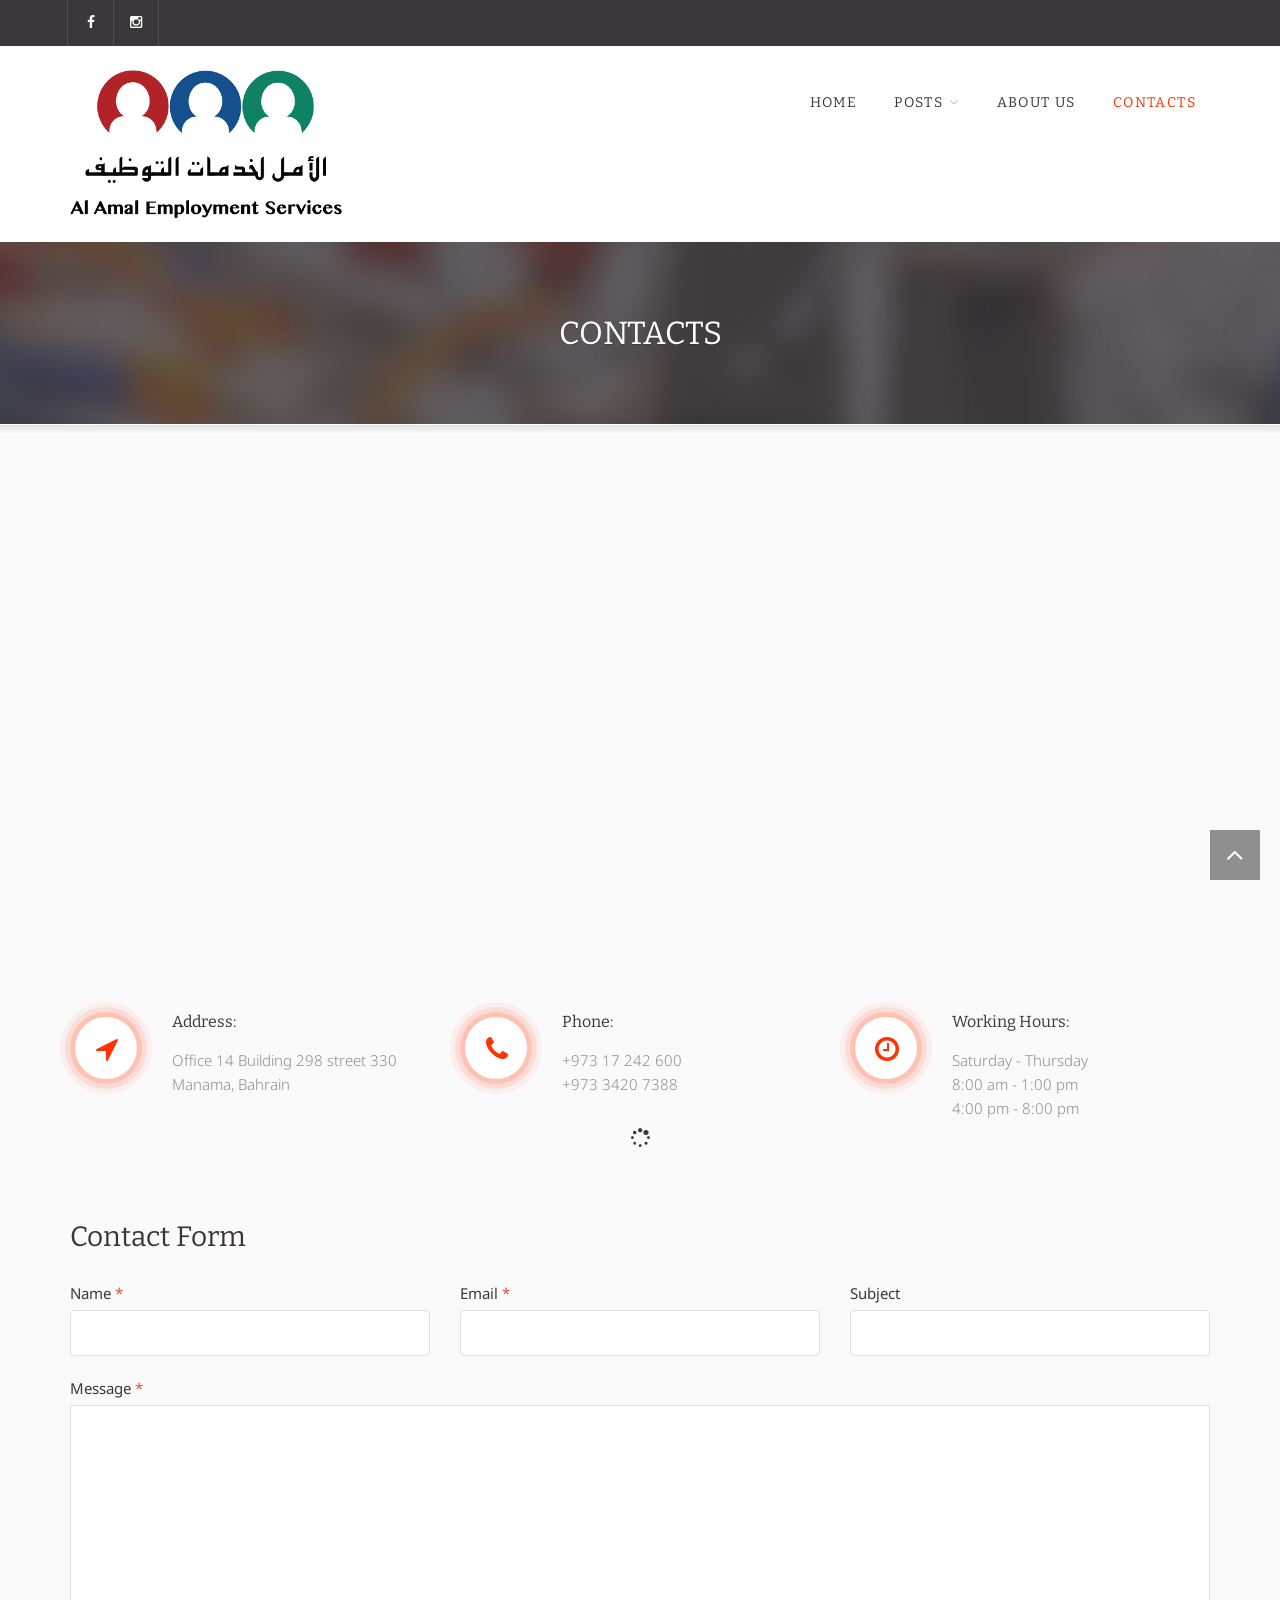
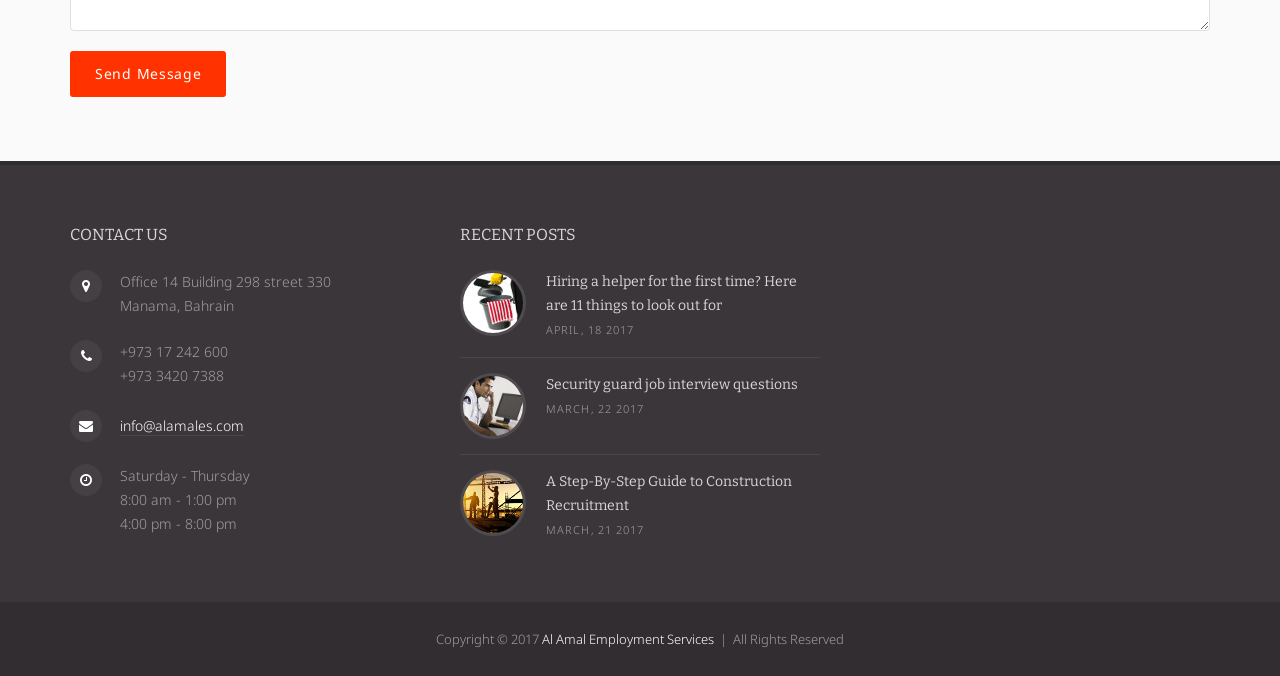
==== page-contacts.html @ 945d54ac "Website coding done? This is the first draft to be revised by the client. Let's see how things would" ====
<!DOCTYPE html>
<!--[if IE 7]>                  <html class="ie7 no-js" lang="en">     <![endif]-->
<!--[if lte IE 8]>              <html class="ie8 no-js" lang="en">     <![endif]-->
<!--[if (gte IE 9)|!(IE)]><!--> <html class="not-ie no-js" lang="en">  <!--<![endif]-->
<head>

	<!-- Basic Page Needs
	================================================== -->
	<meta charset="utf-8">
	<title>Contacts | Al Amal Employment Services</title>
	<meta name="description" content="Handyman - Job Board HTML Template - 1.0">
	<meta name="author" content="http://themeforest.net/user/dan_fisher">


	<!-- Mobile Specific Metas
	================================================== -->
	<meta name="viewport" content="width=device-width,initial-scale=1.0,maximum-scale=1.0,user-scalable=0">
	
	
	
	<!-- CSS
	================================================== -->
	<!-- Base + Vendors CSS -->
	<link rel="stylesheet" href="css/bootstrap.min.css">
	<link rel="stylesheet" href="css/fonts/font-awesome/css/font-awesome.css">
	<link rel="stylesheet" href="css/fonts/entypo/css/entypo.css">
	<link rel="stylesheet" href="vendor/owl-carousel/owl.carousel.css" media="screen">
	<link rel="stylesheet" href="vendor/owl-carousel/owl.theme.css" media="screen">
	<link rel="stylesheet" href="vendor/magnific-popup/magnific-popup.css" media="screen">

	<!-- Theme CSS-->
	<link rel="stylesheet" href="css/theme.css">
	<link rel="stylesheet" href="css/theme-elements.css">
	<link rel="stylesheet" href="css/animate.min.css">

   

   <!-- Head Libs -->
	<script src="vendor/modernizr.js"></script>

	
	<!-- Favicons
	================================================== -->
	<link rel="shortcut icon" href="images/favicons/favicon.ico">
	<link rel="apple-touch-icon" sizes="120x120" href="images/favicons/favicon-120.png">
	<link rel="apple-touch-icon" sizes="152x152" href="images/favicons/favicon-152.png">
	
</head>
<body>

	<div class="site-wrapper">

		<!-- Header -->
		<header class="header header-menu-fullw">

			<!-- Header Top Bar -->
			<div class="header-top">
				<div class="container">
					<div class="header-top-left">
						<button class="btn btn-sm btn-default menu-link menu-link__secondary">
							<i class="fa fa-bars"></i>
						</button>
						<div class="menu-container">
							<ul class="header-top-nav header-top-nav__secondary">
								<!--<li><a href="#"><i class="fa fa-twitter"></i> <span class="nav-label">Twitter</span></a></li>-->
								<li><a href="https://www.facebook.com/alamales"><i class="fa fa-facebook"></i> <span class="nav-label">Facebook</span></a></li>
								<!--<li><a href="#"><i class="fa fa-google-plus"></i> <span class="nav-label">Google+</span></a></li>-->
								<!--<li><a href="#"><i class="fa fa-pinterest"></i> <span class="nav-label">Pinterest</span></a></li>-->
								<li><a href="http://instagram.com/alamal.es"><i class="fa fa-instagram"></i> <span class="nav-label">Instagram</span></a></li>
								<!--<li><a href="#"><i class="fa fa-rss"></i> <span class="nav-label">RSS Feed</span></a></li>-->
							</ul>
						</div>
					</div>
					<div class="header-top-right">
						<button class="btn btn-sm btn-default menu-link menu-link__tertiary">
							<i class="fa fa-user"></i>
						</button>
                        <!--
						<div class="menu-container">
							<ul class="header-top-nav header-top-nav__tertiary">
								<li><a href="page-login.html"><i class="fa fa-user-plus"></i> Register</a></li>
								<li><a href="page-login.html"><i class="fa fa-sign-in"></i> Login</a></li>
							</ul>
						</div>
                        -->
					</div>
				</div>
			</div>
			<!-- Header Top Bar / End -->
			
			<div class="header-main">
				<div class="container">
					<!-- Logo -->
					<div class="logo">
						<a href="index.html"><img src="images/AlAmalLogo_header.png" alt="Al Amal Employment Services"></a>
						<!-- <h1><a href="index.html"><span>Handy</span>Man</a></h1> -->
					</div>
					<!-- Logo / End -->

					<button type="button" class="navbar-toggle">
						<i class="fa fa-bars"></i>
					</button>

					<!-- Navigation -->
					<nav class="nav-main">
						<div class="nav-main-inner">
							<ul data-breakpoint="992" class="flexnav">
								<li><a href="index.html">Home</a></li>
								<!--<li class="active"><a href="page-services.html">Services</a></li>-->
								<!--<li><a href="#">Pages</a>
									<ul>
										<li><a href="page-about.html">About Us</a></li>
										<li><a href="page-services.html">Services</a></li>
										<li><a href="page-team.html">Team</a></li>
										<li><a href="page-team-member.html">Team Member</a></li>
										<li><a href="page-faqs.html">FAQs</a></li>
										<li><a href="page-fullwidth.html">Full Width</a></li>
										<li><a href="page-left-sidebar.html">Left Sidebar</a></li>
										<li><a href="page-right-sidebar.html">Right Sidebar</a></li>
										<li><a href="page-login.html">Login &amp; Register</a></li>
										<li><a href="page-404.html">404</a></li>
									</ul>
								</li>
								<li><a href="#">Features</a>
									<ul>
										<li><a href="features-shortcodes.html">Shortcodes</a></li>
										<li><a href="features-pricing-tables.html">Pricing Tables</a></li>
										<li><a href="features-typography.html">Typography</a></li>
										<li><a href="features-columns.html">Columns</a></li>
										<li><a href="features-icons.html">Icons</a></li>
									</ul>
								</li>
								<li><a href="#">Jobs</a>
									<ul>
										<li><a href="job-post-profile.html">Post a Profile</a></li>
										<li><a href="job-post-job.html">Post a Job</a></li>
										<li><a href="job-professionals.html">Professionals</a></li>
										<li><a href="job-dashboard.html">Dashboard</a></li>
										<li><a href="job-profile.html">Profile</a></li>
									</ul>
								</li>-->
								<li><a href="#">Posts</a>
									<ul>
										<li><a href = "./hiring-a-helper-for-the-first-time.html">Domestic helper tips</a></li>
										<li class="active"><a href = "./security-guard-job-interview-questions.html">Security interview </a></li>
										<li><a href = "./a-step-by-step-guide-to-construction-recruitment.html">Construction Hiring</a></li>
									<!--	
										<li><a href="blog-right-sidebar.html">Blog Right Sidebar</a></li>
										<li><a href="blog-left-sidebar.html">Blog Left Sidebar</a></li>
										<li><a href="blog-fullwidth.html">Blog Full Width</a></li>
										<li><a href="blog-post.html">Single Post</a></li>
									-->									
									</ul>					
								</li>
								<li><a href="page-about.html">About Us</a></li>
								<li class="active"><a href="page-contacts.html">Contacts</a></li>
							</ul>
						</div>
					</nav>
					<!-- Navigation / End -->

				</div>
			</div>
			
		</header>
		<!-- Header / End -->



		<!-- Main -->
		<div class="main" role="main">

			<!-- Page Heading -->
			<section class="page-heading">
				<div class="container">
					<div class="row">
						<div class="col-md-12">
							<h1>Contacts</h1>
						</div>
					</div>
				</div>
			</section>
			<!-- Page Heading / End -->

			<!-- Page Content -->
			<section class="page-content">

				<!-- Google Map -->
				<div class="googlemap-wrappe googlemap-wrapper__contact">
					<div id="map_canvas" class="map-canvas"></div>
				</div>
				<!-- Google Map / End -->
				<br/>
				<div class="container">

					<div class="row">
						<div class="col-md-4">
							<div class="icon-box">
								<div class="icon">
									<i class="fa fa-location-arrow"></i>
								</div>
								<div class="icon-box-body">
									<h6>Address:</h6>
									Office 14 Building 298 street 330 Manama, Bahrain
								</div>
							</div>
						</div>
						<div class="col-md-4">
							<div class="icon-box">
								<div class="icon">
									<i class="fa fa-phone"></i>
								</div>
								<div class="icon-box-body">
									<h6>Phone:</h6>
									+973 17 242 600<br/>
									+973 3420 7388
								</div>
							</div>
						</div>
						<div class="col-md-4">
							<div class="icon-box">
								<div class="icon">
									<i class="fa fa-clock-o"></i>
								</div>
								<div class="icon-box-body">
									<h6>Working Hours:</h6>
									Saturday - Thursday<br/>
									8:00 am - 1:00 pm <br/>
									4:00 pm - 8:00 pm
								</div>
							</div>
						</div>
					</div>

					<div class="spacer-lg"></div>
					
					<div class="row">
						<div class="col-md-12">
							<h3>Contact Form</h3>
							<form action="php/contact-form.php" id="contact-form">

								<div class="alert alert-success hidden" id="contact-alert-success">
									<strong>Success!</strong> Thank you for your message. Reply will be in a while!
								</div>
								<div class="alert alert-danger hidden" id="contact-alert-error">
									<strong>Error!</strong> Something went wrong sending your message.
								</div>

								<div class="row">
									<div class="col-md-4">
										<div class="form-group">
											<label>Name <span class="required">*</span></label>
											<input type="text"
												value=""
												data-msg-required="Please enter your name."
												class="form-control"
												name="name" id="name">
										</div>
									</div>
									<div class="col-md-4">
										<div class="form-group">
											<label>Email <span class="required">*</span></label>
											<input type="email" 
												value=""
												data-msg-required="Please enter your email address."
												data-msg-email="Please enter a valid email address."
												class="form-control"
												name="email"
												id="email">
										</div>
									</div>
									<div class="col-md-4">
										<div class="form-group">
											<label>Subject</label>
											<input type="text" 
												value=""
												data-msg-required="Please enter the subject."
												class="form-control"
												name="subject"
												id="subject">
										</div>
									</div>
								</div>
								<div class="row">
									<div class="col-md-12">
										<div class="form-group">
											<label>Message <span class="required">*</span></label>
											<textarea
												data-msg-required="Please enter your message."
												rows="10"
												class="form-control"
												name="message"
												id="message"></textarea>
										</div>
									</div>
								</div>
								<div class="row">
									<div class="col-md-12">
										<input type="submit" value="Send Message" class="btn btn-primary" data-loading-text="Loading...">
									</div>
								</div>
							</form>
						</div>
					</div>

				</div>

			</section>
			<!-- Page Content / End -->

			<!-- Footer -->
			<footer class="footer" id="footer">
				<div class="footer-widgets">
					<div class="container">
						<div class="row">
							<div class="col-sm-4 col-md-4">
								<!-- Widget :: Contacts Info -->
								<div class="contacts-widget widget widget__footer">
									<h3 class="widget-title">Contact Us</h3>
									<div class="widget-content">
										<ul class="contacts-info-list">
											<li>
												<i class="fa fa-map-marker"></i>
												<div class="info-item">
                                                    Office 14 Building 298 street 330 <br />
                                                    Manama, Bahrain												

												</div>
											</li>
											<li>
												<i class="fa fa-phone"></i>
												<div class="info-item">
													+973 17 242 600<br>
													+973 3420 7388
												</div>
											</li>
											<li>
												<i class="fa fa-envelope"></i>
												<span class="info-item">
													<a href="mailto:info@alamales.com">info@alamales.com</a>
												</span>
											</li>
											<li>
												<i class="fa fa-clock-o"></i>
												<div class="info-item">
													Saturday - Thursday <br /> 8:00 am - 1:00 pm <br /> 4:00 pm - 8:00 pm
												</div>
											</li>
										</ul>
									</div>
								</div>
								<!-- /Widget :: Contacts Info -->
							</div>
							<div class="col-sm-4 col-md-4">
								<!-- Widget :: Latest Posts -->
								<div class="latest-posts-widget widget widget__footer">
									<h3 class="widget-title">Recent Posts</h3>
									<div class="widget-content">
										<ul class="latest-posts-list">
											<li>
												<figure class="thumbnail"><a href="./hiring-a-helper-for-the-first-time.html"><img src="images/domestic-tips.jpg" alt=""></a></figure>
												<h5 class="title"><a href="./hiring-a-helper-for-the-first-time.html">Hiring a helper for the first time? Here are 11 things to look out for</a></h5>
												<span class="date">April, 18 2017</span>
											</li>
											<li>
												<figure class="thumbnail"><a href="./security-guard-job-interview-questions.html"><img src="./images/security-495x330_60.jpg" alt=""></a></figure>
												<h5 class="title"><a href="./security-guard-job-interview-questions.html">Security guard job interview questions</a></h5>
												<span class="date">March, 22 2017</span>
											</li>
											<li>
												<figure class="thumbnail"><a href="./a-step-by-step-guide-to-construction-recruitment.html"><img src="images/construction-working_60.jpg" alt=""></a></figure>
												<h5 class="title"><a href="./a-step-by-step-guide-to-construction-recruitment.html">A Step-By-Step Guide to Construction Recruitment</a></h5>
												<span class="date">March, 21 2017</span>
											</li>
										</ul>
									</div>
								</div>
								<!-- /Widget :: Latest Posts -->
							</div>

							<div class="clearfix visible-sm"></div>

							<div class="col-sm-4 col-md-4">
								<!-- Widget :: Newsletter -->
<!--
								<div class="widget_newsletter widget widget__footer">
									<h3 class="widget-title">Get Our Newsletter</h3>
									<div class="widget-content">
										<p>Get timely DIY projects for your home and yard delivered right to your inbox every week!</p>

										<form action="php/newsletter-form.php" method="POST" id="newsletter-form">

											<div class="alert alert-success hidden" id="newsletter-alert-success">
												<strong>Success!</strong> Thank you for subscribing.
											</div>
											<div class="alert alert-danger hidden" id="newsletter-alert-error">
												<strong>Error!</strong> Something went wrong.
											</div>

											<div class="form-group">
												<input type="email" 
													value=""
													data-msg-required="Please enter email address."
													data-msg-email="Please enter a valid email address."
													class="form-control"
													placeholder="Enter your email here..."
													name="subscribe-email"
													id="subscribe-email">
											</div>
											<button type="submit" class="btn btn-primary btn-block" data-loading-text="Loading...">Subscribe</button>
										</form>
									</div>
								</div>
								<!-- /Widget :: Newsletter -->
							</div>
						</div>
					</div>
				</div>
				<div class="footer-copyright">
					<div class="container">
						<div class="row">
							<div class="col-sm-12">
								Copyright &copy; 2017  <a href="index.html">Al Amal Employment Services</a> &nbsp;| &nbsp;All Rights Reserved
							</div>
						</div>
					</div>
				</div>
			</footer>
			<!-- Footer / End -->
			
		</div>
		<!-- Main / End -->
	</div>
	
	
	
	
	
	<!-- Javascript Files
	================================================== -->
	<script src="vendor/jquery-1.11.0.min.js"></script>
	<script src="vendor/jquery-migrate-1.2.1.min.js"></script>
	<script src="vendor/bootstrap.js"></script>
	<script src="vendor/jquery.flexnav.min.js"></script>
	<script src="vendor/jquery.hoverIntent.minified.js"></script>
	<script src="vendor/jquery.flickrfeed.js"></script>
	<script src="vendor/magnific-popup/jquery.magnific-popup.js"></script>
	<script src="vendor/owl-carousel/owl.carousel.min.js"></script>
	<script src="vendor/jquery.fitvids.js"></script>
	<script src="vendor/jquery.appear.js"></script>
	<script src="vendor/jquery.stellar.min.js"></script>
	<script src="vendor/jquery.countTo.js"></script>

	<script src="js/custom.js"></script>


	<!-- Contact Page specific scripts
	================================================== -->

	<!-- Contact Form -->
	<script src="vendor/jquery.validate.js"></script>
	<script src="js/contact.js"></script>

	<!-- Newsletter Form -->
	<script src="js/newsletter.js"></script>
	
	<!-- Google Map -->
	<script src="http://maps.google.com/maps/api/js?sensor=true"></script>
	<script src="vendor/jquery.gmap3.min.js"></script>
	
	<!-- Google Map Init-->
	<script type="text/javascript">
		jQuery(function($){
			$('#map_canvas').gmap3({
				marker:{
					address: '26.224720, 50.583270' 
				},
					map:{
					options:{
					zoom: 17,
					scrollwheel: true,
					streetViewControl : true
					}
				}
		    });
		});
	</script>

</body>
</html>
---- css/fonts/entypo/css/entypo.css ----
@font-face {
  font-family: 'entypo';
  src: url('../fonts/entypo.eot?20235284');
  src: url('../fonts/entypo.eot?20235284#iefix') format('embedded-opentype'),
       url('../fonts/entypo.woff?20235284') format('woff'),
       url('../fonts/entypo.ttf?20235284') format('truetype'),
       url('../fonts/entypo.svg?20235284#entypo') format('svg');
  font-weight: normal;
  font-style: normal;
}
/* Chrome hack: SVG is rendered more smooth in Windozze. 100% magic, uncomment if you need it. */
/* Note, that will break hinting! In other OS-es font will be not as sharp as it could be */
/*
@media screen and (-webkit-min-device-pixel-ratio:0) {
  @font-face {
    font-family: 'entypo';
    src: url('../font/entypo.svg?20235284#entypo') format('svg');
  }
}
*/
 
 .entypo:before {
  font-family: "entypo";
  font-style: normal;
  font-weight: normal;
  speak: none;
 
  display: inline-block;
  text-decoration: inherit;
  width: 1em;
  text-align: center;
  /* opacity: .8; */
 
  /* For safety - reset parent styles, that can break glyph codes*/
  font-variant: normal;
  text-transform: none;
     
  /* fix buttons height, for twitter bootstrap */
  line-height: 1em;
 
  /* you can be more comfortable with increased icons size */
  /* font-size: 120%; */
 
  /* Uncomment for 3D effect */
  /* text-shadow: 1px 1px 1px rgba(127, 127, 127, 0.3); */

  -webkit-font-smoothing: antialiased;
  -moz-osx-font-smoothing: grayscale;
}
 
.entypo.note:before { content: '\e800'; } /* '' */
.entypo.beamed-note:before { content: '\e801'; } /* '' */
.entypo.music:before { content: '\e802'; } /* '' */
.entypo.search:before { content: '\e803'; } /* '' */
.entypo.flashlight:before { content: '\e804'; } /* '' */
.entypo.mail:before { content: '\e805'; } /* '' */
.entypo.heart:before { content: '\e806'; } /* '' */
.entypo.heart-empty:before { content: '\e807'; } /* '' */
.entypo.star:before { content: '\e808'; } /* '' */
.entypo.star-empty:before { content: '\e809'; } /* '' */
.entypo.user:before { content: '\e80a'; } /* '' */
.entypo.users:before { content: '\e80b'; } /* '' */
.entypo.add-user:before { content: '\e80c'; } /* '' */
.entypo.video:before { content: '\e80d'; } /* '' */
.entypo.picture:before { content: '\e80e'; } /* '' */
.entypo.camera:before { content: '\e80f'; } /* '' */
.entypo.layout:before { content: '\e810'; } /* '' */
.entypo.list:before { content: '\e811'; } /* '' */
.entypo.check:before { content: '\e812'; } /* '' */
.entypo.cross:before { content: '\e813'; } /* '' */
.entypo.circled-cross:before { content: '\e814'; } /* '' */
.entypo.squared-cross:before { content: '\e815'; } /* '' */
.entypo.plus:before { content: '\e816'; } /* '' */
.entypo.circled-plus:before { content: '\e817'; } /* '' */
.entypo.squared-plus:before { content: '\e818'; } /* '' */
.entypo.minus:before { content: '\e819'; } /* '' */
.entypo.circled-minus:before { content: '\e81a'; } /* '' */
.entypo.squared-minus:before { content: '\e81b'; } /* '' */
.entypo.help:before { content: '\e81c'; } /* '' */
.entypo.circled-help:before { content: '\e81d'; } /* '' */
.entypo.info:before { content: '\e81e'; } /* '' */
.entypo.circled-info:before { content: '\e81f'; } /* '' */
.entypo.back:before { content: '\e820'; } /* '' */
.entypo.home:before { content: '\e821'; } /* '' */
.entypo.link:before { content: '\e822'; } /* '' */
.entypo.attach:before { content: '\e823'; } /* '' */
.entypo.lock:before { content: '\e824'; } /* '' */
.entypo.lock-open:before { content: '\e825'; } /* '' */
.entypo.eye:before { content: '\e826'; } /* '' */
.entypo.tag:before { content: '\e827'; } /* '' */
.entypo.bookmark:before { content: '\e828'; } /* '' */
.entypo.bookmarks:before { content: '\e829'; } /* '' */
.entypo.flag:before { content: '\e82a'; } /* '' */
.entypo.thumbs-up:before { content: '\e82b'; } /* '' */
.entypo.thumbs-down:before { content: '\e82c'; } /* '' */
.entypo.download:before { content: '\e82d'; } /* '' */
.entypo.upload:before { content: '\e82e'; } /* '' */
.entypo.upload-cloud:before { content: '\e82f'; } /* '' */
.entypo.reply:before { content: '\e830'; } /* '' */
.entypo.reply-all:before { content: '\e831'; } /* '' */
.entypo.forward:before { content: '\e832'; } /* '' */
.entypo.quote:before { content: '\e833'; } /* '' */
.entypo.code:before { content: '\e834'; } /* '' */
.entypo.export:before { content: '\e835'; } /* '' */
.entypo.pencil:before { content: '\e836'; } /* '' */
.entypo.feather:before { content: '\e837'; } /* '' */
.entypo.print:before { content: '\e838'; } /* '' */
.entypo.retweet:before { content: '\e839'; } /* '' */
.entypo.keyboard:before { content: '\e83a'; } /* '' */
.entypo.comment:before { content: '\e83b'; } /* '' */
.entypo.chat:before { content: '\e83c'; } /* '' */
.entypo.bell:before { content: '\e83d'; } /* '' */
.entypo.warning:before { content: '\e83e'; } /* '' */
.entypo.new:before { content: '\e83f'; } /* '' */
.entypo.vcard:before { content: '\e840'; } /* '' */
.entypo.address:before { content: '\e841'; } /* '' */
.entypo.location:before { content: '\e842'; } /* '' */
.entypo.map:before { content: '\e843'; } /* '' */
.entypo.direction:before { content: '\e844'; } /* '' */
.entypo.compass:before { content: '\e845'; } /* '' */
.entypo.cup:before { content: '\e846'; } /* '' */
.entypo.trash:before { content: '\e847'; } /* '' */
.entypo.doc:before { content: '\e848'; } /* '' */
.entypo.docs:before { content: '\e849'; } /* '' */
.entypo.landscape-doc:before { content: '\e84a'; } /* '' */
.entypo.text-doc:before { content: '\e84b'; } /* '' */
.entypo.text-doc-inverted:before { content: '\e84c'; } /* '' */
.entypo.newspaper:before { content: '\e84d'; } /* '' */
.entypo.open-book:before { content: '\e84e'; } /* '' */
.entypo.book:before { content: '\e84f'; } /* '' */
.entypo.folder:before { content: '\e850'; } /* '' */
.entypo.archive:before { content: '\e851'; } /* '' */
.entypo.box:before { content: '\e852'; } /* '' */
.entypo.rss:before { content: '\e853'; } /* '' */
.entypo.phone:before { content: '\e854'; } /* '' */
.entypo.cog:before { content: '\e855'; } /* '' */
.entypo.tools:before { content: '\e856'; } /* '' */
.entypo.share:before { content: '\e857'; } /* '' */
.entypo.shareable:before { content: '\e858'; } /* '' */
.entypo.cart:before { content: '\e859'; } /* '' */
.entypo.bag:before { content: '\e85a'; } /* '' */
.entypo.calendar:before { content: '\e85b'; } /* '' */
.entypo.login:before { content: '\e85c'; } /* '' */
.entypo.logout:before { content: '\e85d'; } /* '' */
.entypo.mic:before { content: '\e85e'; } /* '' */
.entypo.mute:before { content: '\e85f'; } /* '' */
.entypo.sound:before { content: '\e860'; } /* '' */
.entypo.volume:before { content: '\e861'; } /* '' */
.entypo.clock:before { content: '\e862'; } /* '' */
.entypo.hourglass:before { content: '\e863'; } /* '' */
.entypo.light-bulb:before { content: '\e864'; } /* '' */
.entypo.light-down:before { content: '\e865'; } /* '' */
.entypo.light-up:before { content: '\e866'; } /* '' */
.entypo.adjust:before { content: '\e867'; } /* '' */
.entypo.block:before { content: '\e868'; } /* '' */
.entypo.resize-full:before { content: '\e869'; } /* '' */
.entypo.resize-small:before { content: '\e86a'; } /* '' */
.entypo.popup:before { content: '\e86b'; } /* '' */
.entypo.publish:before { content: '\e86c'; } /* '' */
.entypo.browser:before { content: '\e86d'; } /* '' */
.entypo.arrow-combo:before { content: '\e86e'; } /* '' */
.entypo.circled-down:before { content: '\e86f'; } /* '' */
.entypo.circled-left:before { content: '\e870'; } /* '' */
.entypo.circled-right:before { content: '\e871'; } /* '' */
.entypo.circled-up:before { content: '\e872'; } /* '' */
.entypo.chevron-down:before { content: '\e873'; } /* '' */
.entypo.chevron-left:before { content: '\e874'; } /* '' */
.entypo.chevron-right:before { content: '\e875'; } /* '' */
.entypo.chevron-up:before { content: '\e876'; } /* '' */
.entypo.chevron-small-down:before { content: '\e877'; } /* '' */
.entypo.chevron-small-left:before { content: '\e878'; } /* '' */
.entypo.chevron-small-right:before { content: '\e879'; } /* '' */
.entypo.chevron-small-up:before { content: '\e87a'; } /* '' */
.entypo.chevron-thin-down:before { content: '\e87b'; } /* '' */
.entypo.chevron-thin-left:before { content: '\e87c'; } /* '' */
.entypo.chevron-thin-right:before { content: '\e87d'; } /* '' */
.entypo.chevron-thin-up:before { content: '\e87e'; } /* '' */
.entypo.down:before { content: '\e87f'; } /* '' */
.entypo.left:before { content: '\e880'; } /* '' */
.entypo.right:before { content: '\e881'; } /* '' */
.entypo.up:before { content: '\e882'; } /* '' */
.entypo.triangle-down:before { content: '\e883'; } /* '' */
.entypo.triangle-left:before { content: '\e884'; } /* '' */
.entypo.triangle-right:before { content: '\e885'; } /* '' */
.entypo.triangle-up:before { content: '\e886'; } /* '' */
.entypo.down-bold:before { content: '\e887'; } /* '' */
.entypo.left-bold:before { content: '\e888'; } /* '' */
.entypo.right-bold:before { content: '\e889'; } /* '' */
.entypo.up-bold:before { content: '\e88a'; } /* '' */
.entypo.down-thin:before { content: '\e88b'; } /* '' */
.entypo.left-thin:before { content: '\e88c'; } /* '' */
.entypo.right-thin:before { content: '\e88d'; } /* '' */
.entypo.up-thin:before { content: '\e88e'; } /* '' */
.entypo.ccw:before { content: '\e88f'; } /* '' */
.entypo.cw:before { content: '\e890'; } /* '' */
.entypo.cycle:before { content: '\e891'; } /* '' */
.entypo.level-down:before { content: '\e892'; } /* '' */
.entypo.level-up:before { content: '\e893'; } /* '' */
.entypo.shuffle:before { content: '\e894'; } /* '' */
.entypo.loop:before { content: '\e895'; } /* '' */
.entypo.switch:before { content: '\e896'; } /* '' */
.entypo.play:before { content: '\e897'; } /* '' */
.entypo.stop:before { content: '\e898'; } /* '' */
.entypo.pause:before { content: '\e899'; } /* '' */
.entypo.record:before { content: '\e89a'; } /* '' */
.entypo.to-end:before { content: '\e89b'; } /* '' */
.entypo.to-start:before { content: '\e89c'; } /* '' */
.entypo.ff:before { content: '\e89d'; } /* '' */
.entypo.fb:before { content: '\e89e'; } /* '' */
.entypo.progress-0:before { content: '\e89f'; } /* '' */
.entypo.progress-1:before { content: '\e8a0'; } /* '' */
.entypo.progress-2:before { content: '\e8a1'; } /* '' */
.entypo.progress-3:before { content: '\e8a2'; } /* '' */
.entypo.hair-cross:before { content: '\e8a3'; } /* '' */
.entypo.palette:before { content: '\e8a4'; } /* '' */
.entypo.numbered-list:before { content: '\e8a5'; } /* '' */
.entypo.add-to-list:before { content: '\e8a6'; } /* '' */
.entypo.signal:before { content: '\e8a7'; } /* '' */
.entypo.trophy:before { content: '\e8a8'; } /* '' */
.entypo.battery:before { content: '\e8a9'; } /* '' */
.entypo.back-in-time:before { content: '\e8aa'; } /* '' */
.entypo.monitor:before { content: '\e8ab'; } /* '' */
.entypo.mobile:before { content: '\e8ac'; } /* '' */
.entypo.network:before { content: '\e8ad'; } /* '' */
.entypo.cd:before { content: '\e8ae'; } /* '' */
.entypo.inbox:before { content: '\e8af'; } /* '' */
.entypo.install:before { content: '\e8b0'; } /* '' */
.entypo.globe:before { content: '\e8b1'; } /* '' */
.entypo.cloud:before { content: '\e8b2'; } /* '' */
.entypo.thunder-cloud:before { content: '\e8b3'; } /* '' */
.entypo.flash:before { content: '\e8b4'; } /* '' */
.entypo.moon:before { content: '\e8b5'; } /* '' */
.entypo.airplane:before { content: '\e8b6'; } /* '' */
.entypo.paper-plane:before { content: '\e8b7'; } /* '' */
.entypo.leaf:before { content: '\e8b8'; } /* '' */
.entypo.lifebuoy:before { content: '\e8b9'; } /* '' */
.entypo.mouse:before { content: '\e8ba'; } /* '' */
.entypo.briefcase:before { content: '\e8bb'; } /* '' */
.entypo.suitcase:before { content: '\e8bc'; } /* '' */
.entypo.dot:before { content: '\e8bd'; } /* '' */
.entypo.two-dots:before { content: '\e8be'; } /* '' */
.entypo.three-dots:before { content: '\e8bf'; } /* '' */
.entypo.brush:before { content: '\e8c0'; } /* '' */
.entypo.magnet:before { content: '\e8c1'; } /* '' */
.entypo.infinity:before { content: '\e8c2'; } /* '' */
.entypo.erase:before { content: '\e8c3'; } /* '' */
.entypo.pie-chart:before { content: '\e8c4'; } /* '' */
.entypo.line-graph:before { content: '\e8c5'; } /* '' */
.entypo.bar-graph:before { content: '\e8c6'; } /* '' */
.entypo.area-graph:before { content: '\e8c7'; } /* '' */
.entypo.graduation-cap:before { content: '\e8c8'; } /* '' */
.entypo.spotify:before { content: '\e8c9'; } /* '' */
.entypo.spotify-circled:before { content: '\e8ca'; } /* '' */
.entypo.language:before { content: '\e8cb'; } /* '' */
.entypo.ticket:before { content: '\e8cc'; } /* '' */
.entypo.water:before { content: '\e8cd'; } /* '' */
.entypo.droplet:before { content: '\e8ce'; } /* '' */
.entypo.flow-parallel:before { content: '\e8cf'; } /* '' */
.entypo.rocket:before { content: '\e8d0'; } /* '' */
.entypo.gauge:before { content: '\e8d1'; } /* '' */
.entypo.traffic-cone:before { content: '\e8d2'; } /* '' */
.entypo.cc:before { content: '\e8d3'; } /* '' */
.entypo.cc-by:before { content: '\e8d4'; } /* '' */
.entypo.vimeo-circled:before { content: '\e8d5'; } /* '' */
.entypo.twitter:before { content: '\e8d6'; } /* '' */
.entypo.twitter-circled:before { content: '\e8d7'; } /* '' */
.entypo.facebook:before { content: '\e8d8'; } /* '' */
.entypo.facebook-circled:before { content: '\e8d9'; } /* '' */
.entypo.facebook-squared:before { content: '\e8da'; } /* '' */
.entypo.qq:before { content: '\e8db'; } /* '' */
.entypo.instagram:before { content: '\e8dc'; } /* '' */
.entypo.smashing:before { content: '\e8dd'; } /* '' */
.entypo.sweden:before { content: '\e8de'; } /* '' */
.entypo.db-shape:before { content: '\e8df'; } /* '' */
.entypo.db-logo:before { content: '\e8e0'; } /* '' */
.entypo.voicemail:before { content: '\e8e1'; } /* '' */
.entypo.rdio:before { content: '\e8e2'; } /* '' */
.entypo.air:before { content: '\e8e3'; } /* '' */
.entypo.credit-card:before { content: '\e8e4'; } /* '' */
.entypo.save:before { content: '\e8e5'; } /* '' */
.entypo.clipboard:before { content: '\e8e6'; } /* '' */
.entypo.megaphone:before { content: '\e8e7'; } /* '' */
.entypo.database:before { content: '\e8e8'; } /* '' */
.entypo.drive:before { content: '\e8e9'; } /* '' */
.entypo.bucket:before { content: '\e8ea'; } /* '' */
.entypo.thermometer:before { content: '\e8eb'; } /* '' */
.entypo.key:before { content: '\e8ec'; } /* '' */
.entypo.flow-cascade:before { content: '\e8ed'; } /* '' */
.entypo.flow-branch:before { content: '\e8ee'; } /* '' */
.entypo.flow-tree:before { content: '\e8ef'; } /* '' */
.entypo.flow-line:before { content: '\e8f0'; } /* '' */
.entypo.cc-nc:before { content: '\e8f1'; } /* '' */
.entypo.cc-nc-eu:before { content: '\e8f2'; } /* '' */
.entypo.cc-nc-jp:before { content: '\e8f3'; } /* '' */
.entypo.cc-sa:before { content: '\e8f4'; } /* '' */
.entypo.cc-nd:before { content: '\e8f5'; } /* '' */
.entypo.cc-pd:before { content: '\e8f6'; } /* '' */
.entypo.cc-zero:before { content: '\e8f7'; } /* '' */
.entypo.cc-share:before { content: '\e8f8'; } /* '' */
.entypo.cc-remix:before { content: '\e8f9'; } /* '' */
.entypo.github:before { content: '\e8fa'; } /* '' */
.entypo.github-circled:before { content: '\e8fb'; } /* '' */
.entypo.flickr:before { content: '\e8fc'; } /* '' */
.entypo.flickr-circled:before { content: '\e8fd'; } /* '' */
.entypo.vimeo:before { content: '\e8fe'; } /* '' */
.entypo.gplus:before { content: '\e8ff'; } /* '' */
.entypo.gplus-circled:before { content: '\e900'; } /* '' */
.entypo.pinterest:before { content: '\e901'; } /* '' */
.entypo.pinterest-circled:before { content: '\e902'; } /* '' */
.entypo.tumblr:before { content: '\e903'; } /* '' */
.entypo.tumblr-circled:before { content: '\e904'; } /* '' */
.entypo.linkedin:before { content: '\e905'; } /* '' */
.entypo.linkedin-circled:before { content: '\e906'; } /* '' */
.entypo.dribbble:before { content: '\e907'; } /* '' */
.entypo.dribbble-circled:before { content: '\e908'; } /* '' */
.entypo.stumbleupon:before { content: '\e909'; } /* '' */
.entypo.stumbleupon-circled:before { content: '\e90a'; } /* '' */
.entypo.lastfm:before { content: '\e90b'; } /* '' */
.entypo.lastfm-circled:before { content: '\e90c'; } /* '' */
.entypo.dropbox:before { content: '\e90d'; } /* '' */
.entypo.evernote:before { content: '\e90e'; } /* '' */
.entypo.flattr:before { content: '\e90f'; } /* '' */
.entypo.skype:before { content: '\e910'; } /* '' */
.entypo.skype-circled:before { content: '\e911'; } /* '' */
.entypo.renren:before { content: '\e912'; } /* '' */
.entypo.sina-weibo:before { content: '\e913'; } /* '' */
.entypo.paypal:before { content: '\e914'; } /* '' */
.entypo.picasa:before { content: '\e915'; } /* '' */
.entypo.soundcloud:before { content: '\e916'; } /* '' */
.entypo.mixi:before { content: '\e917'; } /* '' */
.entypo.behance:before { content: '\e918'; } /* '' */
.entypo.google-circles:before { content: '\e919'; } /* '' */
.entypo.vkontakte:before { content: '\e91a'; } /* '' */
.entypo.rdio-circled:before { content: '\e91b'; } /* '' */
---- css/theme.css ----
/*
Template Name: Handyman - Job Board HTML Template
Template URI: http://themeforest.net/user/dan_fisher/portfolio
Author: Dan Fisher
Author URI: http://themeforest.net/user/dan_fisher
Description: Handyman is a unique, clean and stylish Responsive Job Board HTML Template made on Bootstrap 1170 Grid.
Version: 1.2.0
Tags: handyman, carpenter, job, board, work, worker, construction, contractor, builder, career, listing, resume, employment
*/
/* Table of Content
==================================================
	#General
		- Typography
	#Header
		- Text Based Logo
		- Image Based Logo
	#Navigation
	#Slider
	#Content
		- Page Heading
		- Page Content
	#Widgets
		- Base Widgets
		- Latest Post Widget
		- Contacts Info
		- Flickr
		- Tag Cloud
		- Tabbed Widget
	#Pages
		- About Us
		- 404 Error Page
		- Coming Soon
		- Contacts
	#Blog
	#Portfolio
	#Footer
		- Footer widgets
		- Copyright
	#Job Manager
*/
@import url(http://fonts.googleapis.com/css?family=Noto+Sans:400,700,400italic,700italic|Bitter:400,700,400italic);
/*
// #General
// --------------------------------------------------
*/
html {
  overflow-x: hidden;
  overflow-y: auto;
}
body {
  background-color: #fafafa;
  color: #8c8c8c;
  font-family: 'Noto Sans', sans-serif;
  font-size: 15px;
  line-height: 24px;
  font-weight: 300;
  margin: 0;
  overflow-x: hidden;
}
body.bg1 {
  background: #ffffff url(../images/bg1.jpg) 50% 0 no-repeat;
  -webkit-background-size: contain;
  background-size: contain;
}
.site-wrapper {
  background-color: #fafafa;
  position: relative;
  -webkit-transition: 0.3s;
  transition: 0.3s;
}
.site-wrapper.site-wrapper__boxed {
  margin: 0 auto;
}
@media (max-width: 991px) {
  .site-wrapper.site-wrapper__boxed {
    margin-top: 0 !important;
    margin-bottom: 0 !important;
  }
}
@media (min-width: 992px) {
  .site-wrapper.site-wrapper__boxed {
    max-width: 1000px;
    -webkit-box-shadow: 0 0 20px rgba(0, 0, 0, 0.15);
    box-shadow: 0 0 20px rgba(0, 0, 0, 0.15);
  }
}
@media (min-width: 1200px) {
  .site-wrapper.site-wrapper__boxed {
    max-width: 1200px;
  }
}
.site-wrapper.site-wrapper__boxed .section,
.site-wrapper.site-wrapper__boxed .section-light {
  padding-left: 30px !important;
  padding-right: 30px !important;
  margin-left: -30px !important;
  margin-right: -30px !important;
}
/*
// #Header
// --------------------------------------------------
*/
.header {
  position: relative;
  z-index: 99;
}
.header-top {
  background: #3b363a;
  color: #8c8c8c;
  font-size: 13px;
}
.header-top .header-top-nav {
  padding-left: 0;
  list-style: none;
  margin: 0;
}
@media (min-width: 992px) {
  .header-top .header-top-nav {
    font-size: 10px;
    padding: 0;
    margin: 0;
    text-transform: uppercase;
  }
  .header-top .header-top-nav.header-top-nav__secondary > li > a {
    width: 46px;
    padding-left: 0;
    padding-right: 0;
    text-align: center;
  }
  .header-top .header-top-nav.header-top-nav__tertiary > li > a {
    text-transform: uppercase;
    letter-spacing: .075em;
    color: #fafafa;
    font-size: 12px;
  }
  .header-top .header-top-nav.header-top-nav__tertiary > li > a .fa {
    color: #ff3200;
    margin-right: 3px;
  }
  .header-top .header-top-nav > li {
    display: inline;
    text-align: center;
    padding: 0;
    margin: 0;
  }
  .header-top .header-top-nav > li:last-child > a {
    border-right: 1px solid #504c4f;
  }
  .header-top .header-top-nav > li > a {
    display: inline-block;
    color: #fafafa;
    border-left: 1px solid #504c4f;
    text-decoration: none;
    padding: 11px 16px;
    margin-left: -3px;
    -webkit-transition: 0.2s;
    transition: 0.2s;
  }
  .header-top .header-top-nav > li > a:hover {
    background: rgba(255, 255, 255, 0.1);
    text-decoration: none;
    -webkit-transition: none;
    transition: none;
  }
  .header-top .header-top-nav > li > a .nav-label {
    display: none;
  }
  .header-top .header-top-nav > li .fa {
    font-size: 14px;
    vertical-align: baseline;
    color: #fafafa;
  }
  .header-top .header-top-nav > li.menu-item-has-children {
    padding-right: 14px;
  }
  .header-top .header-top-nav > li.menu-item-has-children > a:after {
    display: block;
    position: absolute;
    right: 0;
    top: 5px;
    content: "\f0d7";
    font-family: 'FontAwesome';
    font-size: 14px;
    font-style: normal;
    font-weight: normal;
    line-height: 1;
    -webkit-font-smoothing: antialiased;
    -moz-osx-font-smoothing: grayscale;
    color: #fff;
  }
  .header-top .header-top-nav > li:hover > ul {
    display: block;
  }
  .header-top .header-top-nav > li ul {
    padding: 0;
    display: none;
    position: absolute;
    right: 0;
    top: 24px;
    background: #fff;
    width: 120px;
    z-index: 1;
    border: 1px solid #ccc;
    border-radius: 4px;
    box-shadow: 0 6px 12px rgba(0, 0, 0, 0.175);
  }
  .header-top .header-top-nav > li ul:before {
    display: block;
    position: absolute;
    right: 20%;
    top: -5px;
    content: "";
    width: 0;
    height: 0;
    border-left: 5px solid transparent;
    border-right: 5px solid transparent;
    border-bottom: 5px solid #fff;
  }
  .header-top .header-top-nav > li ul > li {
    display: block;
    text-align: left;
    padding: 0;
  }
  .header-top .header-top-nav > li ul > li:first-child {
    padding: 0;
  }
  .header-top .header-top-nav > li ul > li:first-child > a {
    border-top: none;
    border-radius: 4px 4px 0 0;
  }
  .header-top .header-top-nav > li ul > li:last-child > a {
    border-radius: 0 0 4px 4px;
  }
  .header-top .header-top-nav > li ul > li:before {
    display: none;
  }
  .header-top .header-top-nav > li ul > li > a {
    display: block;
    padding: 4px 12px;
    color: #333;
    border-top: 1px solid #ccc;
    border-bottom: none;
  }
  .header-top .header-top-nav > li ul > li > a:hover {
    background: #f6f6f6;
    color: #333;
  }
  .header-top .header-top-nav > li ul > li > a .fa {
    color: #333;
    margin-right: 5px;
  }
}
.header-top .header-top-left {
  text-align: left;
  width: 50%;
  float: left;
}
.header-top .header-top-right {
  text-align: right;
  width: 50%;
  float: right;
}
.header-top .menu-link {
  text-shadow: 0 1px 0 rgba(0, 0, 0, 0.1);
  border-color: transparent;
  background: rgba(255, 255, 255, 0.05);
  line-height: 32px;
  height: 32px;
  margin: 5px 0;
  padding-top: 0;
  padding-bottom: 0;
  padding-left: 10px;
  padding-right: 10px;
  border-radius: 3px;
  -webkit-box-shadow: none;
  box-shadow: none;
}
.header-top .menu-link .fa {
  margin-right: 0;
  font-size: 14px;
  color: #fafafa;
}
.header-top .menu-link:hover,
.header-top .menu-link:active,
.header-top .menu-link:focus {
  background: rgba(0, 0, 0, 0.2);
  border-color: transparent;
}
.header-top .menu-link:hover .fa,
.header-top .menu-link:active .fa,
.header-top .menu-link:focus .fa {
  color: #fff;
}
.site-wrapper.active-right {
  right: 200px;
}
.site-wrapper.active-left {
  left: 200px;
}
.header-top-nav {
  background: #3b363a;
  padding: 0;
}
.js .header-top-nav {
  width: 200px;
  position: absolute;
  top: 0;
}
.js .header-top-nav__tertiary {
  right: -200px;
}
.js .header-top-nav__secondary {
  left: -200px;
}
.header-top-nav li a {
  display: block;
  color: #fff;
  border-top: 1px solid rgba(255, 255, 255, 0.1);
  text-align: left;
}
@media (max-width: 991px) {
  .header-top-nav li a {
    padding: 0.8em 1.2em;
  }
  .header-top-nav li a .fa {
    margin-right: 6px;
  }
  .header-top-nav li a:hover {
    background: rgba(255, 255, 255, 0.025);
    text-decoration: none;
  }
  .header-top-nav > li:first-child > a {
    border-top: none;
  }
}
@media (min-width: 992px) {
  .menu-link {
    display: none;
  }
  .header-top-nav {
    background: none;
  }
  .js .header-top-nav {
    max-width: none;
    position: static;
    width: auto;
  }
  .site-wrapper.active-right {
    right: auto;
  }
  .site-wrapper.active-left {
    left: auto;
  }
  .header-top-nav ul {
    margin: 0;
    border: 0;
  }
  .header-top-nav li {
    display: inline-block;
  }
  .header-top-nav li a {
    border: 0;
  }
}
/* Header Main */
.header-main {
  position: relative;
  background: #fff;
}
.header-main:before,
.header-main:after {
  content: " ";
  display: table;
}
.header-main:after {
  clear: both;
}
.header-main > .container {
  position: relative;
}
/* Logo */
.header .logo {
  margin: 0;
  padding: 24px 0;
  -webkit-transition: 0.2s;
  transition: 0.2s;
  float: left;
}
.header .logo img {
  position: relative;
  display: inline-block;
  z-index: 2;
}
@media (max-width: 479px) {
  .header .logo img {
    max-width: 200px;
    height: auto;
  }
}
.header .logo h1,
.header .logo h2 {
  position: relative;
  z-index: 2;
  font-family: 'Bitter', serif;
  font-size: 34px;
  line-height: 1em;
  color: #ff3200;
  font-weight: normal;
  margin: 0;
  padding: 15px 0;
  text-transform: none;
  -webkit-transition: 0.2s;
  transition: 0.2s;
}
.header .logo h1 > a,
.header .logo h2 > a {
  color: #3b363a;
  text-decoration: none;
  display: inline-block;
}
.header .logo h1 > a > span,
.header .logo h2 > a > span {
  color: #ff3200;
  font-weight: bold;
}
.header .logo .tagline {
  margin: 0;
  font-size: 12px;
  line-height: 1.5em;
  font-style: italic;
  position: relative;
  z-index: 2;
}
/*
// #Navigation
// --------------------------------------------------
*/
/* Navigation Wrapper */
.nav-main {
  position: relative;
  -webkit-box-shadow: none;
  box-shadow: none;
}
@media (max-width: 991px) {
  .nav-main {
    width: 100%;
    clear: both;
  }
}
@media (min-width: 992px) {
  .nav-main {
    background: none;
    min-height: 114px;
  }
}
@media (min-width: 767px) and (max-width: 992px) {
  .nav-main .container {
    width: 100%;
  }
}
/* Navigation General styles */
.flexnav {
  -webkit-transition: none;
  transition: none;
  padding-left: 0;
  list-style: none;
  -webkit-transform-style: preserve-3d;
  overflow: hidden;
  margin: 0 auto;
  padding: 0 15px;
  max-height: 0;
  background: #3b363a;
  margin: 0 -15px;
}
.flexnav.opacity {
  opacity: 0;
  filter: alpha(opacity=0);
}
.flexnav.flexnav-show {
  max-height: 2000px;
  opacity: 1;
  filter: alpha(opacity=100);
  -webkit-transition: all 0.5s ease-in-out;
  transition: all 0.5s ease-in-out;
}
.flexnav li {
  position: relative;
  overflow: hidden;
  /* Submenu */
}
.flexnav li a {
  position: relative;
  display: block;
  z-index: 2;
  overflow: hidden;
  font-size: 1em;
  color: #fff;
  text-decoration: none;
  padding: 12px 8px;
}
.flexnav li a .label {
  margin-left: 4px;
  vertical-align: middle;
}
.flexnav li + li {
  border-top: 1px solid #3f3f3f;
  border-top: 1px solid rgba(255, 255, 255, 0.08);
}
.flexnav li ul {
  width: 100%;
  padding-left: 0;
  list-style: none;
  margin: 0;
  padding-left: 20px;
}
.flexnav li ul li {
  position: relative;
  overflow: hidden;
}
.flexnav li ul li a {
  display: block;
  color: #fff;
}
.flexnav li ul.flexnav-show li {
  overflow: visible;
}
@media (min-width: 992px) {
  .flexnav {
    margin: 0;
  }
}
/* Touch Button (used for Mobile) */
.touch-button {
  position: absolute;
  z-index: 999;
  top: 1px;
  right: 0;
  width: 42px;
  height: 42px;
  display: inline-block;
  text-align: center;
  background: rgba(255, 255, 255, 0.07);
  /* Touch Button Active */
}
.touch-button:hover {
  cursor: pointer;
}
.touch-button .navicon {
  position: relative;
  width: 42px;
  height: 42px;
  line-height: 42px;
  text-align: center;
}
.touch-button .navicon:before {
  display: inline-block;
  content: "\f107";
  font-family: 'FontAwesome';
  font-size: 14px;
  color: #c1c1c1;
  font-style: normal;
  font-weight: normal;
  line-height: 1;
  -webkit-font-smoothing: antialiased;
  -moz-osx-font-smoothing: grayscale;
}
.touch-button.active .navicon:before {
  content: "\f106";
}
/* Navigation styles - For Desktop */
@media all and (min-width: 992px) {
  .flexnav {
    overflow: visible;
    text-align: right;
    position: relative;
    z-index: 3;
    margin: 0;
    padding: 0;
    padding-left: 0;
    list-style: none;
  }
  .flexnav.opacity {
    opacity: 1;
    filter: alpha(opacity=100);
  }
  .flexnav > li {
    text-align: left;
    list-style: none;
    display: inline-block;
    overflow: visible;
    position: relative;
    border: none !important;
    -webkit-transition: background 0.2s ease-in-out;
    transition: background 0.2s ease-in-out;
    /* Submenu */
  }
  .flexnav > li + li {
    margin-left: 5px;
  }
  .flexnav > li > a {
    color: #3b363a;
    font-size: 14px;
    text-decoration: none;
    padding: 0 14px;
    text-transform: uppercase;
    font-family: 'Bitter', serif;
    line-height: 42px;
    font-weight: 400;
    position: relative;
    z-index: 3;
    border-radius: 3px;
    letter-spacing: 0.1em;
    -webkit-transition: 0.2s;
    transition: 0.2s;
  }
  .flexnav > li:hover > a {
    background: #f4f4f4;
  }
  .flexnav > li.active > a {
    color: #ff3200;
  }
  .flexnav > li.item-with-ul > a:after {
    display: inline-block;
    content: "\f107";
    font-family: 'FontAwesome';
    font-size: 14px;
    color: #c1c1c1;
    margin-left: 6px;
    font-style: normal;
    font-weight: normal;
    line-height: 1;
    position: relative;
    top: 0;
    -webkit-font-smoothing: antialiased;
    -moz-osx-font-smoothing: grayscale;
  }
  .flexnav > li ul {
    padding-left: 0;
    list-style: none;
    display: none;
    position: absolute;
    top: auto;
    left: 0;
    min-width: 180px;
    margin-top: 36px;
    background: #fff;
    border-radius: 0 0 6px 6px;
    -webkit-box-shadow: 0 20px 40px rgba(0, 0, 0, 0.12);
    box-shadow: 0 20px 40px rgba(0, 0, 0, 0.12);
  }
  .flexnav > li ul li {
    width: 100%;
    border: none !important;
    /* Submenu 2nd Level */
  }
  .flexnav > li ul li.item-with-ul > a:after {
    display: block;
    position: absolute;
    right: 12px;
    top: 50%;
    margin-top: -7px;
    content: "\f105";
    font-family: 'FontAwesome';
    font-size: 14px;
    color: #c1c1c1;
    margin-left: 6px;
    font-style: normal;
    font-weight: normal;
    line-height: 1;
    -webkit-font-smoothing: antialiased;
    -moz-osx-font-smoothing: grayscale;
  }
  .flexnav > li ul li:last-child > a {
    border-radius: 0 0 6px 6px;
  }
  .flexnav > li ul li a {
    color: #3b363a;
    padding: 10px 20px;
    font-size: 14px;
    -webkit-transition: 0.2s;
    transition: 0.2s;
    font-weight: 400;
    font-family: 'Noto Sans', sans-serif;
  }
  .flexnav > li ul li a:hover {
    background: #f4f4f4;
    -webkit-transition: none;
    transition: none;
  }
  .flexnav > li ul li.active > a {
    color: #ff3200;
  }
  .flexnav > li ul li + li a {
    border-top: 1px solid #efefef;
  }
  .flexnav > li ul li > ul {
    margin-left: 100%;
    top: 0;
  }
  .flexnav > li ul.open {
    display: block;
    opacity: 1;
    filter: alpha(opacity=100);
    visibility: visible;
    z-index: 1;
  }
  .flexnav > li ul.open li {
    overflow: visible;
    max-height: 100px;
  }
  .flexnav > li ul.open ul.open {
    margin-left: 100%;
    top: 0;
  }
  .touch-button {
    display: none;
  }
}
/* Navigation Toggle Button */
.navbar-toggle {
  margin: 0;
  padding: 9px;
  border-radius: 2px;
  vertical-align: top;
  height: 40px;
  width: 40px;
  background: #3b363a;
  position: absolute;
  top: 30px;
  right: 15px;
  z-index: 8;
}
@media (min-width: 480px) {
  .navbar-toggle {
    top: 40px;
  }
}
.navbar-toggle:hover,
.navbar-toggle:active,
.navbar-toggle:focus {
  background: #50494f;
}
.navbar-toggle .fa {
  color: #fff;
  font-size: 14px;
  position: relative;
  top: -2px;
}
.navbar-toggle .touch-button {
  display: none;
}
/* Header Menu */
@media (min-width: 992px) {
  .header-menu-fullw .header-main > .container {
    margin-bottom: 0;
    padding: 0 15px;
  }
}
.header-menu-fullw .header-main .head-info {
  padding: 37px 0;
  display: none;
  position: relative;
}
@media (min-width: 992px) {
  .header-menu-fullw .header-main .head-info {
    display: block;
    float: right;
  }
}
.header-menu-fullw .header-main .head-info .head-info-list {
  padding-left: 0;
  list-style: none;
  margin-left: -5px;
  font-size: 14px;
}
.header-menu-fullw .header-main .head-info .head-info-list > li {
  display: inline-block;
  padding-left: 5px;
  padding-right: 5px;
}
.header-menu-fullw .header-main .head-info .head-info-list > li > span {
  color: #3b363a;
  font-weight: bold;
}
.header-menu-fullw .header-main .head-info .head-info-list > li a {
  text-decoration: underline;
}
.header-menu-fullw .header-main .head-info .head-info-list > li a:hover {
  text-decoration: none;
}
.header-menu-fullw .header-main .head-info .social-links {
  text-align: right;
}
.header-menu-fullw .nav-main {
  min-height: 0;
}
@media (min-width: 992px) {
  .header-menu-fullw .nav-main {
    padding: 36px 0;
    text-align: right;
  }
}
/*
// #Slider
// --------------------------------------------------
*/
.slider-holder {
  background: #3b363a;
}
.loading .flex-viewport {
  max-height: 300px;
}
.loading .flexslider:before {
  position: absolute;
  top: 50%;
  left: 50%;
  display: block;
  margin: -15px 0 0 -15px;
  width: 30px;
  height: 30px;
  color: #fff;
  content: '\f110';
  text-align: center;
  font-size: 20px;
  font-family: 'FontAwesome';
  line-height: 30px;
  -webkit-animation: fa-spin 2s infinite linear;
  animation: fa-spin 2s infinite linear;
  font-style: normal;
  font-weight: normal;
  -webkit-font-smoothing: antialiased;
  -moz-osx-font-smoothing: grayscale;
}
.flexslider {
  margin: 0;
  background: none;
  border: none;
  position: relative;
  border-radius: 0;
  padding: 0;
  -webkit-box-shadow: 0 3px 0 rgba(0, 0, 0, 0.03);
  box-shadow: 0 3px 0 rgba(0, 0, 0, 0.03);
  /* Direction Nav */
  /* Control Nav */
}
@media (min-width: 992px) and (max-width: 1199px) {
  .flexslider .slides {
    min-height: 394px;
  }
}
@media (min-width: 1200px) {
  .flexslider .slides {
    min-height: 480px;
  }
}
.flexslider .slides > li:before {
  content: "";
  display: block;
  position: absolute;
  left: 0;
  right: 0;
  bottom: 0;
  top: 0;
  background: #3b363a;
  opacity: 0.6;
}
.flexslider .flex-direction-nav a {
  text-decoration: none;
  display: block;
  width: 40px;
  height: 40px;
  margin: -20px 0 0;
  position: absolute;
  top: 50%;
  z-index: 10;
  overflow: hidden;
  opacity: 0;
  cursor: pointer;
  color: #fff;
  background: #ff3200;
  text-align: center;
  text-shadow: none;
}
.flexslider .flex-direction-nav a:before {
  font-size: 20px;
  line-height: 40px;
  content: '\f001';
  vertical-align: middle;
}
.flexslider .flex-direction-nav a.flex-next:before {
  content: '\f002';
}
.flexslider .flex-direction-nav .flex-prev {
  left: 8px;
  border-radius: 0 4px 4px 0;
}
.flexslider .flex-direction-nav .flex-next {
  right: 8px;
  text-align: center;
  border-radius: 4px 0 0 4px;
}
.flexslider .flex-direction-nav:hover .flex-prev {
  opacity: 0.7;
  left: 8px;
}
.flexslider .flex-direction-nav:hover .flex-prev:hover {
  opacity: 1;
  filter: alpha(opacity=100);
}
.flexslider .flex-direction-nav:hover .flex-next {
  opacity: 0.7;
  right: 8px;
}
.flexslider .flex-direction-nav:hover .flex-next:hover {
  opacity: 1;
  filter: alpha(opacity=100);
}
.flexslider .flex-control-nav {
  width: 100%;
  position: absolute;
  bottom: 20px;
  left: 0;
  text-align: center;
  z-index: 3;
  display: none;
}
@media (min-width: 992px) {
  .flexslider .flex-control-nav {
    display: block;
  }
}
.flexslider .flex-control-nav li {
  margin: 0 8px;
}
.flexslider .flex-control-nav li a {
  width: 12px;
  height: 12px;
  display: block;
  background: none;
  cursor: pointer;
  text-indent: -9999px;
  border-radius: 50%;
  position: relative;
  -webkit-box-shadow: none;
  box-shadow: none;
  -webkit-transition: 0.2s;
  transition: 0.2s;
}
.flexslider .flex-control-nav li a:before {
  content: "";
  display: block;
  position: absolute;
  left: 1px;
  top: 1px;
  right: 1px;
  bottom: 1px;
  background: rgba(0, 0, 0, 0.4);
  border-radius: 50%;
  -webkit-transition: 0.2s;
  transition: 0.2s;
}
.flexslider .flex-control-nav li a:after {
  content: "";
  display: block;
  position: absolute;
  left: 0;
  top: 0;
  right: 0;
  bottom: 0;
  border: 2px solid transparent;
  border-radius: 50%;
  -webkit-transition: 0.2s;
  transition: 0.2s;
}
.flexslider .flex-control-nav li a:hover {
  background: none;
}
.flexslider .flex-control-nav li a:hover:before {
  background: none;
}
.flexslider .flex-control-nav li a:hover:after {
  border: 2px solid #fff;
}
.flexslider .flex-control-nav li a.flex-active {
  background: none;
}
.flexslider .flex-control-nav li a.flex-active:before {
  background: none;
}
.flexslider .flex-control-nav li a.flex-active:after {
  border: 2px solid #fff;
}
/* Search Box */
.search-box {
  position: relative;
  z-index: 4;
  left: 0;
  top: 0;
  right: 0;
  bottom: 0;
  margin-top: 10px;
  width: 100%;
  padding: 20px 20px 40px 20px;
}
@media (min-width: 992px) {
  .search-box {
    position: absolute;
    left: 0;
    top: 50%;
    -webkit-transform: translate(0, -25%);
    -ms-transform: translate(0, -25%);
    transform: translate(0, -25%);
    margin-top: 0;
    padding: 0;
  }
}
.search-box .search-box-inner button.btn {
  padding-left: 0;
  padding-right: 0;
}
.search-box .search-box-inner button.btn .fa {
  margin-right: 0;
}
.search-box h1 {
  margin-bottom: 1em;
  text-align: center;
  text-transform: uppercase;
  color: #fff;
}
@media (max-width: 479px) {
  .search-box h1 {
    font-size: 18px;
    letter-spacing: none;
  }
}
@media (max-width: 767px) {
  .search-box h1 {
    font-size: 24px;
  }
}
@media (min-width: 992px) {
  .search-box h1 {
    text-shadow: 0 1px 0 rgba(0, 0, 0, 0.2);
    letter-spacing: .1em;
  }
}
.search-box .form-group {
  margin-bottom: 24px;
}
@media (min-width: 992px) {
  .search-box .form-group {
    margin-bottom: 0;
  }
}
@media (min-width: 992px) {
  .search-box .form-group .form-control {
    border-color: #fff;
  }
}
/*
// #Content
// --------------------------------------------------
*/
/* Page Heading */
.page-heading {
  background: #b4b4b4 url(../images/samples/bg1.jpg) 50% 0 no-repeat fixed;
  -webkit-background-size: cover;
  background-size: cover;
  position: relative;
  text-align: center;
  padding: 72px 0;
  /* Page Title */
}
.page-heading:before,
.page-heading:after {
  content: "";
  display: block;
  height: 1px;
  position: absolute;
  left: 0;
  right: 0;
}
.page-heading:before {
  bottom: -1px;
  background: #fff;
  z-index: 2;
}
.page-heading:after {
  height: 10px;
  bottom: -10px;
  z-index: 1;
  background-image: -webkit-linear-gradient(top, rgba(0, 0, 0, 0.1) 0%, transparent 100%);
  background-image: linear-gradient(to bottom, rgba(0, 0, 0, 0.1) 0%, transparent 100%);
  background-repeat: repeat-x;
  filter: progid:DXImageTransform.Microsoft.gradient(startColorstr='#1a000000', endColorstr='#00000000', GradientType=0);
}
.page-heading h1 {
  font-size: 18px;
  margin: 0;
  color: #fff;
  font-weight: 400;
  text-transform: uppercase;
  text-shadow: 0 1px 0 rgba(0, 0, 0, 0.2);
}
@media (min-width: 992px) {
  .page-heading h1 {
    font-size: 32px;
  }
}
.page-content {
  padding-top: 64px;
  padding-bottom: 64px;
}
.page-content > .container .section:last-child {
  margin-bottom: -64px !important;
}
.page-content > .container .section-nomargin:first-child {
  margin-top: -64px !important;
}
.section-dark {
  margin: 70px -50% 70px -50%;
  padding: 70px 50% 70px 50%;
  background: #3b363a;
  overflow: hidden;
}
.section-light {
  margin: 70px -50% 70px -50%;
  padding: 70px 50% 70px 50%;
  background: #f3f3f3;
  overflow: hidden;
  border-top: 1px solid #dfdfdf;
  border-bottom: 1px solid #dfdfdf;
}
.section-bottom {
  margin-bottom: -64px !important;
}
.section {
  margin: 0 -50%;
  padding: 75px 50%;
  background-color: #f9f9f9;
  overflow: hidden;
}
.section-bg1 {
  background-image: url(../images/samples/bg1.jpg);
  background-repeat: no-repeat;
  background-position: 50% 0;
  background-attachment: fixed;
  background-size: cover;
  border-top: none;
  border-bottom: none;
}
.section-bg2 {
  background-image: url(../images/samples/bg2.jpg);
  background-repeat: no-repeat;
  background-position: 50% 0;
  background-attachment: fixed;
  background-size: cover;
  border-top: none;
  border-bottom: none;
}
.section-nomargin {
  margin-top: 0 !important;
  margin-bottom: 0 !important;
}
.section-no-bottom-margin {
  margin-bottom: 0 !important;
}
.section-overlay__yes {
  position: relative;
}
.section-overlay__yes:before {
  content: "";
  display: block;
  position: absolute;
  z-index: 1;
  left: 0;
  right: 0;
  bottom: 0;
  top: 0;
  opacity: 0;
  filter: alpha(opacity=0);
}
.section-overlay__yes.section-overlay-color__dark,
.section-overlay__yes.section-overlay-color__primary,
.section-overlay__yes.section-overlay-color__secondary {
  color: #fff;
}
.section-overlay__yes.section-overlay-color__dark .circle-text {
  color: #fff;
}
.section-overlay__yes.section-overlay-color__dark:before {
  background: #3b363a;
}
.section-overlay__yes.section-overlay-color__light:before {
  background: #fff;
}
.section-overlay__yes.section-overlay-color__primary:before {
  background: #ff3200;
}
.section-overlay__yes .section-inner {
  position: relative;
  z-index: 2;
}
.section-overlay__yes.section-overlay_opacity-25:before {
  opacity: .25;
}
.section-overlay__yes.section-overlay_opacity-50:before {
  opacity: .5;
}
.section-overlay__yes.section-overlay_opacity-75:before {
  opacity: .75;
}
.section-overlay__yes.section-overlay_opacity-85:before {
  opacity: .85;
}
.section-overlay__yes.section-overlay_opacity-90:before {
  opacity: .90;
}
.section-overlay__yes.section-overlay_opacity-95:before {
  opacity: .95;
}
/*
// #Widgets
// --------------------------------------------------
*/
.widget__sidebar {
  margin-bottom: 40px;
}
@media (min-width: 992px) {
  .widget__sidebar {
    padding-left: 20px;
  }
}
@media (min-width: 992px) {
  aside.col-md-pull-8 .widget__sidebar {
    padding-left: 0;
    padding-right: 20px;
  }
}
.widget__sidebar .widget-title {
  position: relative;
  padding-left: 40px;
  padding-top: 2px;
}
.widget__sidebar .widget-title:before {
  content: "\f00c";
  display: block;
  position: absolute;
  left: 0;
  top: 0;
  width: 30px;
  height: 30px;
  line-height: 30px;
  background: #ff3200;
  text-align: center;
  border-radius: 50%;
  font-family: 'FontAwesome';
  font-size: 14px;
  color: #fff;
  font-style: normal;
  font-weight: normal;
  -webkit-font-smoothing: antialiased;
  -moz-osx-font-smoothing: grayscale;
}
.widget__sidebar .widget-content {
  background: #efefef;
  padding: 30px;
  border-radius: 3px;
}
/* Base Widgets */
.widget_archive ul,
.widget_nav_menu ul,
.widget_meta ul,
.widget_pages ul,
.widget_recent_comments ul,
.widget_recent_entries ul,
.widget_categories ul {
  padding-left: 0;
  list-style: none;
  margin-bottom: 0;
}
.widget_archive ul li,
.widget_nav_menu ul li,
.widget_meta ul li,
.widget_pages ul li,
.widget_recent_comments ul li,
.widget_recent_entries ul li,
.widget_categories ul li {
  padding: 6px 0 8px 20px;
  position: relative;
  border-bottom: 1px solid #dfdfdf;
}
.widget_archive ul li:before,
.widget_nav_menu ul li:before,
.widget_meta ul li:before,
.widget_pages ul li:before,
.widget_recent_comments ul li:before,
.widget_recent_entries ul li:before,
.widget_categories ul li:before {
  position: absolute;
  top: 10px;
  left: 0;
  display: block;
  content: "\f105";
  font-family: 'FontAwesome';
  font-size: 14px;
  color: #ff3200;
  margin-right: 10px;
  font-style: normal;
  font-weight: normal;
  line-height: 1.2;
  -webkit-font-smoothing: antialiased;
  -moz-osx-font-smoothing: grayscale;
}
.widget_archive ul ul,
.widget_nav_menu ul ul,
.widget_meta ul ul,
.widget_pages ul ul,
.widget_recent_comments ul ul,
.widget_recent_entries ul ul,
.widget_categories ul ul {
  margin-top: 1em;
  margin-bottom: -1em;
}
.widget_recent_comments ul li:before {
  content: "\f075";
}
/* Widget :: Categories */
.widget_categories.widget__sidebar .widget-title:before {
  content: "\f07c";
}
.widget_categories .widget-content ul > li {
  text-align: right;
  overflow: hidden;
}
.widget_categories .widget-content ul > li > a {
  float: left;
}
.widget_categories .widget-content ul > li > a:hover {
  text-decoration: none;
  color: #3b363a;
}
/* Widget :: Text */
.widget_text.widget__sidebar .widget-title:before {
  content: "\f0f6";
}
/* Widget :: Latest Post Widget */
.widget.widget_latest-posts.widget__sidebar .widget-title:before {
  content: "\f044";
}
.widget .latest-posts-list {
  padding-left: 0;
  list-style: none;
}
.widget .latest-posts-list > li {
  overflow: hidden;
}
.widget .latest-posts-list > li + li {
  padding-top: 15px;
  margin-top: 15px;
  border-top: 1px solid #dfdfdf;
}
.widget .latest-posts-list .thumbnail {
  float: left;
  margin: 0 20px 0 0;
  border: none;
  background: rgba(255, 255, 255, 0.1);
  border-radius: 50% !important;
}
.widget .latest-posts-list .thumbnail a:before {
  border-radius: 50% !important;
}
.widget .latest-posts-list .thumbnail img {
  border-radius: 50% !important;
}
.widget .latest-posts-list .title {
  font-size: 14px;
  line-height: 24px;
  margin-bottom: 0;
  text-transform: none;
  font-weight: 400;
  overflow: hidden;
  position: relative;
}
.widget .latest-posts-list .title > a {
  padding-top: .4em;
  border-bottom: 1px solid transparent;
}
.widget .latest-posts-list .title > a:hover {
  color: #ff3200;
  text-decoration: none;
  border-bottom: 1px solid #ff3200;
  -webkit-transition: all 0.2s ease-in-out;
  transition: all 0.2s ease-in-out;
}
.widget .latest-posts-list .date {
  display: block;
  margin-bottom: 0;
  font-size: 11px;
  text-transform: uppercase;
  letter-spacing: .1em;
}
.widget.widget__footer .latest-posts-list > li + li {
  border-top: 1px solid rgba(255, 255, 255, 0.08);
}
.widget.widget__footer .title > a {
  color: #d8d8d8;
}
.widget.widget__footer .title > a:hover {
  color: #ff3200;
  border-bottom: 1px solid rgba(255, 255, 255, 0.08);
}
/* Widget :: Contacts Info */
.contacts-widget .contacts-info-list {
  padding-left: 0;
  list-style: none;
  margin-bottom: 0;
}
.contacts-widget .contacts-info-list > li {
  position: relative;
  padding-left: 50px;
  min-height: 32px;
  display: table;
}
.contacts-widget .contacts-info-list > li + li {
  margin-top: 22px;
}
.contacts-widget .contacts-info-list > li .info-item {
  display: table-cell;
  vertical-align: middle;
}
.contacts-widget .contacts-info-list > li > .fa {
  display: block;
  position: absolute;
  left: 0;
  top: 0;
  width: 32px;
  height: 32px;
  border-radius: 50%;
  background: #3b363a;
  line-height: 32px;
  font-size: 14px;
  color: #fff;
  text-align: center;
}
.section.dark .contacts-widget .contacts-info-list > li > .fa {
  background: rgba(255, 255, 255, 0.1);
}
.contacts-widget .contacts-info-list > li a {
  -webkit-transition: none;
  transition: none;
}
.contacts-widget .contacts-info-list > li a:hover {
  text-decoration: underline;
  -webkit-transition: color 0.2s ease-in-out;
  transition: color 0.2s ease-in-out;
}
.contacts-widget.widget__footer .contacts-info-list > li > .fa {
  background: rgba(255, 255, 255, 0.05);
  color: #fff;
}
.contacts-widget.widget__footer .contacts-info-list > li a {
  border-bottom: 1px solid rgba(255, 255, 255, 0.08);
}
.contacts-widget.widget__footer .contacts-info-list > li a:hover {
  text-decoration: none;
  color: #ff3200;
}
/* Widget :: Flickr */
.widget_flickr {
  overflow: hidden;
}
.widget_flickr.widget__sidebar .widget-title:before {
  content: "\f16e";
}
.widget_flickr .flickr-feed {
  padding-left: 0;
  list-style: none;
  overflow: hidden;
  margin-right: -15px;
  margin-bottom: -15px;
}
.widget_flickr .flickr-feed > li {
  float: left;
  margin: 0 0 15px 0;
  width: 33.3%;
  padding-right: 15px;
}
@media (min-width: 400px) {
  .widget_flickr .flickr-feed > li {
    width: 25%;
  }
}
@media (min-width: 620px) {
  .widget_flickr .flickr-feed > li {
    width: 16.66%;
  }
}
@media (min-width: 992px) {
  .widget_flickr .flickr-feed > li {
    width: 33.3%;
  }
}
.widget_flickr .flickr-feed > li .thumbnail {
  margin-bottom: 0;
  border: none;
  background: rgba(255, 255, 255, 0.1);
}
.widget_flickr .flickr-feed > li > a {
  display: block;
  border: 0 solid transparent;
  -webkit-transition: 0.2s;
  transition: 0.2s;
  border-radius: 6px;
}
.widget_flickr .flickr-feed > li > a:hover {
  border: 4px solid #ff3200;
}
.widget_flickr .flickr-feed > li > a img {
  width: 100%;
  height: auto;
  -webkit-transition: 0.2s;
  transition: 0.2s;
  border-radius: 3px;
}
.widget_flickr .flickr-feed > li > a img:hover {
  -webkit-transition: 0.2s;
  transition: 0.2s;
}
.widget_flickr.widget__footer .flickr-feed > li > a:hover {
  border: 4px solid #fff;
}
/* Widget :: Tag Cloud */
.widget_tag_cloud .tagcloud {
  overflow: hidden;
  margin-bottom: -8px;
}
.widget_tag_cloud .tagcloud a {
  display: inline-block;
  padding: 5px 14px;
  border-radius: 3px;
  margin: 0 4px 8px 0;
  text-transform: uppercase;
  font-size: 12px;
  letter-spacing: 0.05em;
  -webkit-transition: 0.2s;
  transition: 0.2s;
}
.footer-widgets .widget_tag_cloud .tagcloud a {
  border-color: rgba(255, 255, 255, 0.1);
}
.widget_tag_cloud .tagcloud a:hover {
  background: #ff3200;
  color: #fff;
  text-decoration: none;
  -webkit-transition: none;
  transition: none;
}
.widget_tag_cloud.widget__sidebar .widget-title:before {
  content: "\f02c";
}
.widget_tag_cloud.widget__sidebar .tagcloud a {
  color: #3b363a;
  background: #e1e1e1;
}
.widget_tag_cloud.widget__sidebar .tagcloud a:hover {
  background: #ff3200;
  color: #fff;
}
/* Widget :: Tabbed */
.tabbed-widget .tabs .tab-content {
  padding: 15px;
}
@media (max-width: 1199px) {
  .tabbed-widget .tabs .nav-tabs > li > a {
    padding-left: 14px;
    padding-right: 14px;
  }
}
.tabbed-widget .tabs .nav-tabs > li > a .fa {
  margin-right: 0;
}
/* Widget :: Newsletter */
.footer-widgets .widget_newsletter input[type="text"],
.footer-widgets .widget_newsletter input[type="email"] {
  background: #2e2e2e;
  border-color: #575757;
}
.footer-widgets .widget_newsletter input[type="text"]::-moz-placeholder,
.footer-widgets .widget_newsletter input[type="email"]::-moz-placeholder {
  color: #515151;
  opacity: 1;
}
.footer-widgets .widget_newsletter input[type="text"]:-ms-input-placeholder,
.footer-widgets .widget_newsletter input[type="email"]:-ms-input-placeholder {
  color: #515151;
}
.footer-widgets .widget_newsletter input[type="text"]::-webkit-input-placeholder,
.footer-widgets .widget_newsletter input[type="email"]::-webkit-input-placeholder {
  color: #515151;
}
.footer-widgets .widget_newsletter input[type="text"]:focus,
.footer-widgets .widget_newsletter input[type="email"]:focus {
  -webkit-box-shadow: inset 0 0 0 3px rgba(255, 255, 255, 0.1);
  box-shadow: inset 0 0 0 3px rgba(255, 255, 255, 0.1);
}
.footer-widgets .widget_newsletter input[type="text"]:focus,
.footer-widgets .widget_newsletter input[type="email"]:focus {
  color: #8d8d8d;
}
.footer-widgets .widget_newsletter button[type="submit"] {
  text-transform: none;
}
.widget_newsletter .form-group {
  margin-bottom: 20px;
}
/* Widget :: Recent Jobs */
.widget_recent_jobs .job_listings {
  padding-left: 0;
  list-style: none;
  border-top: 1px solid #dfdfdf;
  margin: 0 -5px;
}
.widget_recent_jobs .job_listings > li {
  border-bottom: 1px solid #dfdfdf;
}
.widget_recent_jobs .job_listings > li > a {
  text-decoration: none;
  color: #8c8c8c;
  padding: 10px 5px;
  display: block;
}
.widget_recent_jobs .job_listings > li > a:hover {
  background: #fff;
}
.widget_recent_jobs .job_listings > li .meta {
  padding-left: 0;
  list-style: none;
  margin-left: -5px;
  margin: 0;
}
.widget_recent_jobs .job_listings > li .meta > li {
  display: inline-block;
  padding-left: 5px;
  padding-right: 5px;
}
.widget_recent_jobs .job_listings > li .meta > li {
  font-size: 12px;
  padding: 0;
}
.widget_recent_jobs .job_listings > li .meta > li:before {
  content: "•";
  margin: 0 4px 0 5px;
  color: #8c8c8c;
}
.widget_recent_jobs .job_listings > li .meta > li:first-child:before {
  content: "";
  display: none;
}
.widget_recent_jobs .job_listings > li .position h3 {
  font-size: 1em;
  margin-bottom: .1em;
  overflow: hidden;
  text-overflow: ellipsis;
  white-space: nowrap;
}
.widget_recent_jobs .job_listings > li .job-type {
  color: #ff3200;
}
/*
// #Page :: About Us
// --------------------------------------------------
*/
/* Team List */
.team-list {
  padding-left: 0;
  list-style: none;
  overflow: hidden;
  margin-bottom: -20px;
}
.team-list > li {
  margin-bottom: 40px;
}
.team-list > li .team-item-inner {
  background: #fff;
  border: 1px solid #dfdfdf;
  position: relative;
}
.team-list > li .team-item-inner:before,
.team-list > li .team-item-inner:after {
  content: " ";
  display: table;
}
.team-list > li .team-item-inner:after {
  clear: both;
}
.team-list > li .team-item-inner:before {
  content: "";
  display: block;
  position: absolute;
  bottom: 0;
  left: 0;
  right: 0;
  background: transparent;
  height: 0;
  overflow: hidden;
  -webkit-transition: 0.2s;
  transition: 0.2s;
}
.team-list > li .team-thumb {
  position: relative;
  margin: 0;
}
.team-list > li .team-thumb > img {
  margin-bottom: 0;
  max-width: 100%;
  height: auto;
}
@media (min-width: 321px) and (max-width: 992px) {
  .team-list > li .team-thumb {
    float: left;
    margin-right: 20px;
    max-width: 30%;
  }
}
.team-list > li .team-thumb .overlay {
  position: absolute;
  left: 0;
  top: 0;
  bottom: 0;
  right: 0;
  background: #ff3200;
  opacity: 0;
  filter: alpha(opacity=0);
  -webkit-transition: 0.2s;
  transition: 0.2s;
}
.team-list > li .team-thumb:hover .overlay {
  opacity: 0.8;
  filter: alpha(opacity=80);
}
.team-list > li .team-social {
  padding-left: 0;
  list-style: none;
  margin-left: -5px;
  padding: 10px 0 0 0;
  margin: 0;
}
.team-list > li .team-social > li {
  display: inline-block;
  padding-left: 5px;
  padding-right: 5px;
}
.team-list > li .team-social > li {
  padding: 0;
}
.team-list > li .team-social > li > a .fa {
  margin: 0 3px;
  width: 32px;
  height: 32px;
  border-radius: 50%;
  background: #efefef;
  color: #3b363a;
  text-align: center;
  font-size: 14px;
  line-height: 32px;
  -webkit-transition: 0.3s;
  transition: 0.3s;
}
.team-list > li .team-social > li > a:hover .fa {
  color: #ff3200;
}
.team-list > li .team-body {
  padding: 20px 20px 20px 20px;
}
.team-list > li .team-body .team-body-info {
  color: #b4b8be;
  display: block;
  padding-bottom: 5px;
}
.team-list > li .team-body .team-name {
  margin-bottom: .1em;
}
/* Team Member */
.team-single-head {
  padding-bottom: 10px;
}
.team-single-head h2 {
  margin-bottom: .3em;
}
/*
// #Page :: 404 Error Page
// --------------------------------------------------
*/
.error-title {
  font-size: 110px;
  color: #ff3200;
  text-transform: uppercase;
  margin: 0 0 .3em 0;
}
@media (min-width: 992px) {
  .error-title {
    font-size: 220px;
  }
}
.search-form .btn .fa {
  margin-right: 0;
}
/*
// #Page :: Coming Soon
// --------------------------------------------------
*/
/* Header  */
.header-coming-soon {
  text-align: center;
  border-top: 4px solid #ff3200;
}
.header-coming-soon:before,
.header-coming-soon:after {
  content: "";
  display: block;
  height: 1px;
  position: absolute;
  left: 0;
  right: 0;
}
.header-coming-soon:before {
  bottom: -1px;
  background: #fff;
  z-index: 2;
}
.header-coming-soon:after {
  height: 10px;
  z-index: 1;
  background-image: -webkit-linear-gradient(top, rgba(0, 0, 0, 0.1) 0%, transparent 100%);
  background-image: linear-gradient(to bottom, rgba(0, 0, 0, 0.1) 0%, transparent 100%);
  background-repeat: repeat-x;
  filter: progid:DXImageTransform.Microsoft.gradient(startColorstr='#1a000000', endColorstr='#00000000', GradientType=0);
}
.header-coming-soon .header-main {
  display: block;
  margin: 0;
  padding: 30px 0;
  height: auto;
  background: #ff3200;
}
.header-coming-soon .header-main:before,
.header-coming-soon .header-main:after {
  content: " ";
  display: table;
}
.header-coming-soon .header-main:after {
  clear: both;
}
@media (min-width: 992px) {
  .header-coming-soon .header-main {
    padding: 80px 0;
  }
}
.header-coming-soon .header-main > .container {
  margin-bottom: 0;
  height: auto;
}
.header-coming-soon .header-main .logo {
  display: block;
  float: none;
  height: auto;
}
.header-coming-soon .header-main .logo h1 > a,
.header-coming-soon .header-main .logo h2 > a {
  color: #fff;
}
.header-coming-soon .header-main .logo .tagline {
  color: #fff;
}
.main__padd-top {
  padding-top: 0;
}
@media (min-width: 768px) {
  .main__padd-top {
    padding-top: 80px;
  }
}
/* Countdown */
.countdown {
  position: relative;
  padding: 40px 0 20px 0;
}
.countdown [class^="col-"] div {
  display: block !important;
  margin: 0 auto !important;
}
.countdown .count-label {
  display: block;
  text-align: center;
}
.countdown .knob {
  color: #3b363a !important;
}
.newsletter-form .btn .fa,
.newsletter-form .btn .entypo {
  margin-right: 0;
}
.googlemap-wrapper {
  position: relative;
  margin: 0 0 60px 0;
  border-radius: 6px;
  background-color: #fff;
}
.googlemap-wrapper.googlemap-wrapper {
  margin-top: -64px;
}
.googlemap-wrapper img {
  max-width: none !important;
}
.map-canvas {
  width: 100%;
  height: 240px;
}
@media (min-width: 768px) {
  .map-canvas {
    height: 420px;
  }
}
@media (min-width: 992px) {
  .map-canvas {
    margin-bottom: 0;
    height: 500px;
  }
}
.map-canvas:before {
  position: absolute;
  top: 50%;
  left: 50%;
  display: block;
  margin: -15px 0 0 -15px;
  width: 30px;
  height: 30px;
  color: #3b363a;
  content: '\f110';
  text-align: center;
  font-size: 20px;
  font-family: 'FontAwesome';
  line-height: 30px;
  -webkit-animation: fa-spin 2s infinite linear;
  animation: fa-spin 2s infinite linear;
  font-style: normal;
  font-weight: normal;
  -webkit-font-smoothing: antialiased;
  -moz-osx-font-smoothing: grayscale;
}
/*
// #Blog
// --------------------------------------------------
*/
.entry {
  border-bottom: 1px solid #dfdfdf;
  padding-bottom: 60px;
  margin-bottom: 60px;
  position: relative;
  text-align: center;
}
@media (min-width: 992px) {
  .entry {
    text-align: left;
  }
}
@media (min-width: 992px) {
  .entry.entry__with-icon .entry-header,
  .entry.entry__with-icon .excerpt,
  .entry.entry__with-icon .entry-footer,
  .entry.entry__with-icon .entry-content,
  .entry.entry__with-icon .entry-thumb-wrapper {
    padding: 0 0 0 120px;
  }
}
.entry.entry__with-icon .entry-author {
  display: block;
  position: absolute;
  left: 0;
  top: 0;
  width: 90px;
  border-radius: 50%;
  text-align: center;
}
.entry.entry__with-icon .entry-author img {
  border-radius: 50%;
  border: 3px solid #efefef;
  display: block;
  margin-bottom: 7px;
}
.entry.entry__with-icon .entry-author .author-name {
  display: block;
  font-size: 12px;
  color: #3b363a;
  text-transform: uppercase;
  font-family: 'Bitter', serif;
}
.entry .entry-header {
  margin-bottom: 15px;
  text-align: left;
  position: relative;
}
.entry .entry-header h3 {
  margin-bottom: .25em;
}
.entry .entry-header h3 > a {
  color: #3b363a;
}
.entry .entry-header h3 > a:hover {
  text-decoration: none;
  color: #ff3200;
}
.entry .entry-meta {
  font-size: 12px;
}
.entry .entry-meta > span {
  display: inline-block;
  padding: 4px 12px 0 0;
  border-radius: 2px;
  margin: 0 5px 5px 0;
  font-style: italic;
  font-size: 12px;
}
.entry .entry-meta > span .fa,
.entry .entry-meta > span .entypo {
  font-size: 14px;
  color: #3b363a;
  margin-right: 4px;
}
.entry .entry-meta a {
  color: #8c8c8c;
}
.entry .entry-meta a:hover {
  color: #ff3200;
  text-decoration: none;
}
.entry .entry-thumb {
  overflow: hidden;
  background-color: #fff;
  border: 3px solid #efefef;
  border-radius: 3px;
  -webkit-transition: all 0.3s ease-in-out;
  transition: all 0.3s ease-in-out;
  max-width: 100%;
  height: auto;
  margin-bottom: 25px;
  position: relative;
  display: inline-block;
  margin: 0 auto 30px auto;
  text-align: center;
}
@media (min-width: 992px) {
  .entry .entry-thumb {
    display: block;
  }
}
.entry .entry-thumb > a {
  display: block;
  position: relative;
  overflow: hidden;
}
.entry .entry-thumb > a:after {
  content: "";
  display: block;
  position: absolute;
  left: 50%;
  top: 50%;
  width: 68px;
  height: 68px;
  line-height: 68px;
  border-radius: 50%;
  background: #ff3200;
  opacity: 0;
  filter: alpha(opacity=0);
  -webkit-transition: 0.2s;
  transition: 0.2s;
  -webkit-transform: translate(0, -15px);
  -ms-transform: translate(0, -15px);
  transform: translate(0, -15px);
  z-index: 2;
  margin: -34px 0 0 -34px;
  content: "\f08e";
  font-family: 'FontAwesome';
  font-size: 28px;
  color: #fff;
  font-style: normal;
  font-weight: normal;
  -webkit-font-smoothing: antialiased;
  -moz-osx-font-smoothing: grayscale;
}
.entry .entry-thumb:hover > a:before {
  opacity: 1;
  filter: alpha(opacity=100);
}
.entry .entry-thumb:hover > a:after {
  opacity: 1;
  filter: alpha(opacity=100);
  -webkit-transform: translate(0, 0);
  -ms-transform: translate(0, 0);
  transform: translate(0, 0);
}
.entry .entry-thumb:hover img {
  -webkit-transform: scale(1.1, 1.1);
  -ms-transform: scale(1.1, 1.1);
  transform: scale(1.1, 1.1);
}
.entry .entry-thumb > span {
  display: block;
  position: relative;
  overflow: hidden;
}
.entry .entry-thumb img {
  padding: 0;
  border: none;
  background: none;
  -webkit-transition: 0.2s;
  transition: 0.2s;
  margin-bottom: 0;
  border-radius: 0;
}
.entry .excerpt {
  margin-bottom: 36px;
  text-align: left;
}
.entry .entry-footer {
  text-align: left;
}
.entry .entry-content {
  text-align: left;
}
.entry.entry__gallery .owl-slider {
  margin-bottom: 25px;
}
.entry.entry__image .entry-thumb img {
  margin-bottom: 0;
}
.entry.entry__video .video-holder {
  margin-bottom: 25px;
}
.entry.entry__link .entry-header {
  margin-bottom: 0;
}
.entry.entry__link .entry-header h2 {
  margin-bottom: .5em;
}
.entry.entry__link .entry-url {
  display: block;
  font-size: 14px;
  padding-bottom: 16px;
  margin-bottom: 16px;
  border-bottom: 1px dashed rgba(0, 0, 0, 0.1);
}
.entry.entry__quote .quote-holder {
  text-align: left;
}
.entry.entry__quote .quote-holder:before,
.entry.entry__quote .quote-holder:after {
  content: " ";
  display: table;
}
.entry.entry__quote .quote-holder:after {
  clear: both;
}
@media (min-width: 992px) {
  .entry.entry__quote .quote-holder {
    margin-left: 140px;
  }
}
.entry.entry__quote .quote-holder blockquote {
  padding-left: 26px;
}
.entry.entry__quote .quote-holder blockquote:before {
  display: none;
}
/* Post Author */
.post-author {
  border-bottom: 1px solid #dfdfdf;
  padding-bottom: 40px;
  margin-bottom: 40px;
}
.post-author:before,
.post-author:after {
  content: " ";
  display: table;
}
.post-author:after {
  clear: both;
}
/* Comments */
.comments-wrapper {
  padding-bottom: 50px;
}
.commentlist {
  padding-left: 0;
  list-style: none;
  /* Nested Comments */
}
.commentlist li .comment-wrapper {
  padding: 0 0 20px 66px;
  margin-bottom: 30px;
  position: relative;
  border-bottom: 1px solid #dfdfdf;
}
.commentlist li .comment-wrapper:before,
.commentlist li .comment-wrapper:after {
  content: " ";
  display: table;
}
.commentlist li .comment-wrapper:after {
  clear: both;
}
@media (min-width: 992px) {
  .commentlist li .comment-wrapper {
    padding: 0 0 30px 96px;
  }
}
.commentlist li .comment-wrapper .gravatar {
  display: block;
  position: absolute;
  left: 0;
  top: 0;
  border-radius: 50%;
  width: 50px;
  height: auto;
  padding: 3px;
  background: #efefef;
}
@media (min-width: 992px) {
  .commentlist li .comment-wrapper .gravatar {
    width: 70px;
    height: auto;
    left: 0;
    top: 0;
  }
}
.commentlist li .comment-author {
  padding-top: 7px;
}
.commentlist li .comment-author h5 {
  display: inline-block;
  margin-right: 2px;
  margin-bottom: .2em;
}
.commentlist li .comment-author .rating-stars {
  padding-top: 5px;
}
.commentlist li .comment-reply .fa {
  margin-right: 5px;
}
.commentlist li .comment-meta {
  font-size: 12px;
  font-style: italic;
  float: right;
}
.commentlist li .comment-meta > a {
  color: #b4b8be;
}
.commentlist li .comment-body {
  clear: both;
  padding: 12px 0 15px 0;
}
.commentlist .children {
  padding-left: 0;
  list-style: none;
}
@media (min-width: 992px) {
  .commentlist .children {
    display: inline-block;
    margin-left: 100px;
  }
}
.commentlist .bypostauthor .comment-wrapper {
  border-left-color: #ff3200;
}
.commentlist.commentlist__alt li .comment-wrapper {
  border: none;
}
/* Comment Form */
.comment-respond .reply-title {
  margin-bottom: .5em;
}
/*
// #Portfolio
// --------------------------------------------------
*/
/*  Project Feed Filter  */
.project-feed-filter {
  padding-left: 0;
  list-style: none;
  margin: 0 0 30px -2px;
}
.project-feed-filter > li {
  display: inline-block;
  padding: 0 2px;
}
.project-feed-filter > li .btn-primary {
  text-shadow: none !important;
}
@media (max-width: 400px) {
  .project-feed-filter > li {
    display: block;
    margin-bottom: 5px;
  }
  .project-feed-filter > li .btn {
    display: block;
    width: 100%;
  }
}
/*  Project Feed  */
.project-feed {
  margin-bottom: 30px;
}
@media (min-width: 992px) {
  .project-feed.project-feed__4cols .project-item {
    width: 25%;
  }
}
.project-feed.project-feed__fullw {
  overflow: hidden;
  border: none;
  padding: 0;
}
.project-feed.project-feed__fullw .project-item {
  position: relative;
  float: left;
  overflow: hidden;
  width: 100%;
  margin-bottom: 0;
}
@media (max-width: 767px) and (min-width: 406px) {
  .project-feed.project-feed__fullw .project-item {
    width: 50%;
    padding: 0;
  }
}
@media (min-width: 768px) {
  .project-feed.project-feed__fullw .project-item {
    width: 25%;
  }
}
@media (min-width: 992px) {
  .project-feed.project-feed__fullw .project-item {
    width: 20%;
  }
}
.project-feed.project-feed__fullw .project-item .project-img img {
  width: 100%;
  height: auto;
  padding: 0;
  border: none;
  border-radius: 0;
}
.project-feed.project-feed__fullw .project-item .overlay {
  left: 0;
  top: 0;
  bottom: 0;
  right: 0;
}
/*  Project Item Overlay */
.project-item {
  margin-bottom: 30px;
}
@media (min-width: 406px) and (max-width: 767px) {
  .project-feed__4cols .project-item,
  .project-feed__3cols .project-item,
  .project-feed__2cols .project-item {
    width: 50%;
    padding-left: 15px;
    padding-right: 15px;
  }
}
@media (min-width: 992px) {
  .project-feed__4cols .project-item,
  .project-feed__3cols .project-item,
  .project-feed__2cols .project-item {
    margin-left: auto;
    margin-right: auto;
  }
}
.project-item .project-item-inner {
  background: #f0f0f0;
  border-radius: 6px;
  -webkit-box-shadow: 0 3px 0 rgba(0, 0, 0, 0.08);
  box-shadow: 0 3px 0 rgba(0, 0, 0, 0.08);
  -webkit-transition: 0.2s;
  transition: 0.2s;
}
.section-dark .project-item .project-item-inner {
  background: rgba(255, 255, 255, 0.08);
}
.project-item .project-img {
  position: relative;
  overflow: hidden;
  margin: 0;
}
.project-item .project-img > img {
  margin-bottom: 0;
  width: 100%;
  height: auto;
}
.section-dark .project-item .project-img > img {
  background: rgba(255, 255, 255, 0.05);
  border-color: rgba(255, 255, 255, 0.05);
}
.project-item .overlay {
  position: absolute;
  top: 7px;
  left: 7px;
  overflow: hidden;
  right: 7px;
  bottom: 7px;
  opacity: 0;
  -webkit-transition: 0.2s;
  transition: 0.2s;
}
.project-item .dlink,
.project-item .zoom {
  display: block;
  position: absolute;
  top: 0;
  bottom: 0;
  width: 50%;
  color: #ff3200;
  background: rgba(255, 255, 255, 0.9);
  text-decoration: none;
  opacity: 0;
  filter: alpha(opacity=0);
  -webkit-transition: 0.3s;
  transition: 0.3s;
  font-size: 38px;
  text-align: center;
  z-index: 2;
}
.project-item .dlink:hover,
.project-item .zoom:hover {
  background: #ff3200;
  color: #fff;
}
.project-item .dlink .fa,
.project-item .zoom .fa {
  position: absolute;
  left: 50%;
  top: 50%;
  margin: -19px 0 0 -19px;
}
.project-item .dlink {
  left: 0;
  -webkit-transform: translate(0, -100%);
  -ms-transform: translate(0, -100%);
  transform: translate(0, -100%);
}
.project-item .zoom {
  right: 0;
  -webkit-transform: translate(0, 100%);
  -ms-transform: translate(0, 100%);
  transform: translate(0, 100%);
}
.project-item .project-img:hover .overlay {
  opacity: 1;
  filter: alpha(opacity=100);
}
.project-item .project-img:hover .dlink,
.project-item .project-img:hover .zoom {
  opacity: 1;
  filter: alpha(opacity=100);
  -webkit-transform: translate(0, 0);
  -ms-transform: translate(0, 0);
  transform: translate(0, 0);
}
/*  Portfolio Description  */
.project-desc {
  text-align: center;
  padding: 25px 20px;
}
.project-desc .title {
  margin-bottom: 5px;
}
.project-desc .title > a {
  color: #3b363a;
}
.section-dark .project-desc .title > a {
  color: #fff;
}
.project-desc .title > a:hover {
  color: #ff3200;
  text-decoration: none;
}
.project-desc .desc {
  color: #b4b8be;
  font-style: italic;
}
.section-dark .project-desc .desc {
  color: #aeaeae;
}
/*  Isotope Plugin  */
.isotope-item {
  z-index: 2;
}
.isotope-hidden.isotope-item {
  z-index: 1;
  pointer-events: none;
}
.isotope,
.isotope .isotope-item {
  -webkit-transition-duration: 0.8s;
  -moz-transition-duration: 0.8s;
  transition-duration: 0.8s;
}
.isotope {
  -webkit-transition-property: height, width;
  -moz-transition-property: height, width;
  transition-property: height, width;
}
.isotope .isotope-item {
  -webkit-transition-property: -webkit-transform, opacity;
  -moz-transition-property: -moz-transform, opacity;
  -ms-transition-property: -ms-transform, opacity;
  -o-transition-property: top, left, opacity;
  transition-property: transform, opacity;
}
.portfolio-sidebar-bottom {
  margin-bottom: -64px;
}
.portfolio-sidebar-bottom .project-feed {
  margin-bottom: 0;
}
/* Single Portfolio */
.list__single-info li > span {
  font-weight: normal;
  color: #3b363a;
  padding-right: 4px;
}
.list__single-info li .fa-check {
  color: #a6ce39;
}
/*
// #Footer
// --------------------------------------------------
*/
.footer {
  background: #3b363a;
  color: #a0a0a0;
  font-size: 14px;
}
.footer a {
  color: #fff;
}
.footer.footer__light {
  background: none;
}
/* Footer Widgets */
.footer-widgets {
  padding: 60px 0 10px 0;
  border-top: 4px solid #2e2e2e;
}
/* Footers Widgets specific styling */
.widget__footer {
  margin-bottom: 50px;
  /* Widget Title */
  /* Thumbnail */
  /* Base Widgets */
}
.widget__footer .widget-title {
  font-size: 16px;
  margin-bottom: 1.6em;
  text-transform: uppercase;
  color: #d8d8d8;
}
.widget__footer .thumbnail {
  padding: 3px;
  background: none;
  border-radius: 3px;
}
.widget__footer .thumbnail:hover {
  background: rgba(255, 255, 255, 0.1);
  -webkit-transition: 0.2s;
  transition: 0.2s;
}
.widget__footer .thumbnail a {
  display: block;
  position: relative;
}
.widget__footer .thumbnail a:before {
  content: "";
  display: block;
  position: absolute;
  left: 0;
  top: 0;
  right: 0;
  bottom: 0;
  background: #000;
  border-radius: 2px;
  opacity: 0;
  filter: alpha(opacity=0);
  -webkit-transition: 0.3s;
  transition: 0.3s;
}
.widget__footer .thumbnail a:after {
  display: block;
  position: absolute;
  left: 50%;
  top: 50%;
  width: 30px;
  height: 30px;
  border-radius: 50%;
  background: #ff3200;
  text-align: center;
  color: #fff;
  margin: -15px 0 0 -15px;
  font-size: 14px;
  line-height: 30px;
  opacity: 0;
  filter: alpha(opacity=0);
  -webkit-transform: translate(0, -10px);
  -ms-transform: translate(0, -10px);
  transform: translate(0, -10px);
  -webkit-transition: 0.3s;
  transition: 0.3s;
  content: '\e822';
  font-family: 'entypo';
  -webkit-font-smoothing: antialiased;
  -moz-osx-font-smoothing: grayscale;
}
.widget__footer .thumbnail a:hover:before {
  opacity: 0.85;
  filter: alpha(opacity=85);
}
.widget__footer .thumbnail a:hover:after {
  opacity: 1;
  filter: alpha(opacity=100);
  -webkit-transform: translate(0, 0);
  -ms-transform: translate(0, 0);
  transform: translate(0, 0);
}
.widget__footer .thumbnail img {
  border-radius: 2px;
  border: none;
  -webkit-transition: 0.2s;
  transition: 0.2s;
}
.widget__footer.widget_archive ul li,
.widget__footer.widget_nav_menu ul li,
.widget__footer.widget_meta ul li,
.widget__footer.widget_pages ul li,
.widget__footer.widget_recent_comments ul li,
.widget__footer.widget_recent_entries ul li,
.widget__footer.widget_categories ul li {
  border-bottom: 1px solid rgba(255, 255, 255, 0.08);
  -webkit-transition: 0.2s;
  transition: 0.2s;
}
.widget__footer.widget_archive ul li:before,
.widget__footer.widget_nav_menu ul li:before,
.widget__footer.widget_meta ul li:before,
.widget__footer.widget_pages ul li:before,
.widget__footer.widget_recent_comments ul li:before,
.widget__footer.widget_recent_entries ul li:before,
.widget__footer.widget_categories ul li:before {
  color: rgba(255, 255, 255, 0.4);
  -webkit-transition: 0.2s;
  transition: 0.2s;
}
.widget__footer.widget_archive ul li > a,
.widget__footer.widget_nav_menu ul li > a,
.widget__footer.widget_meta ul li > a,
.widget__footer.widget_pages ul li > a,
.widget__footer.widget_recent_comments ul li > a,
.widget__footer.widget_recent_entries ul li > a,
.widget__footer.widget_categories ul li > a {
  color: #8c8c8c;
}
.widget__footer.widget_archive ul li > a:hover,
.widget__footer.widget_nav_menu ul li > a:hover,
.widget__footer.widget_meta ul li > a:hover,
.widget__footer.widget_pages ul li > a:hover,
.widget__footer.widget_recent_comments ul li > a:hover,
.widget__footer.widget_recent_entries ul li > a:hover,
.widget__footer.widget_categories ul li > a:hover {
  text-decoration: underline;
  color: #ff3200;
}
/* Copyright */
.footer-copyright {
  background: #312d30;
  font-size: 13px;
  padding: 25px 0;
  position: relative;
  text-align: center;
}
.footer-copyright a {
  color: #fff;
}
/*
// #Job Manager
// --------------------------------------------------
*/
/* Latest Listings */
.job-listing-box {
  position: relative;
  border: 1px solid #dfdfdf;
  border-radius: 4px;
  background: #fff;
  padding: 5px;
  -webkit-box-shadow: 0 3px 0 rgba(0, 0, 0, 0.03);
  box-shadow: 0 3px 0 rgba(0, 0, 0, 0.03);
}
.job-listing-box .job-listing-img img {
  width: 100%;
  height: auto;
}
.job-listing-box .job-listing-body {
  line-height: 16px;
  text-align: center;
  padding: 15px 0 10px 0;
}
.job-listing-box .job-listing-body .name {
  font-size: 13px;
  margin-bottom: .5em;
  font-weight: bold;
}
.job-listing-box .job-listing-body .name > a {
  color: #3b363a;
}
.job-listing-box .job-listing-body .name > a:hover {
  color: #ff3200;
  text-decoration: none;
}
.job-listing-box .job-listing-body p {
  font-size: 12px;
}
.job-listing-box .job-listing-body p:last-child {
  margin-bottom: 0;
}
.job-listing-box .job-listing-footer {
  background: #fafafa;
  margin: 0 -4px -4px -4px;
  border-top: 1px dashed #dfdfdf;
  border-radius: 0 0 4px 4px;
  font-size: 12px;
  line-height: 16px;
  padding: 16px;
}
.job-listing-box .job-listing-footer .meta {
  padding-left: 0;
  list-style: none;
  margin-bottom: 0;
}
.job-listing-box .job-listing-footer .meta > li {
  padding: 0 0 4px 15px;
  position: relative;
}
.job-listing-box .job-listing-footer .meta > li.category {
  text-align: center;
  padding: 0 0 12px 0;
}
.job-listing-box .job-listing-footer .meta > li.location:before {
  display: block;
  position: absolute;
  left: -8px;
  top: 0;
  content: "\f041";
  font-family: 'FontAwesome';
  font-size: 14px;
  font-style: normal;
  font-weight: normal;
  line-height: 1;
  -webkit-font-smoothing: antialiased;
  -moz-osx-font-smoothing: grayscale;
  color: #3b363a;
  width: 15px;
  text-align: right;
}
.job-listing-box .job-listing-footer .meta > li.date:before {
  display: block;
  position: absolute;
  left: -8px;
  top: 0;
  content: "\f090";
  font-family: 'FontAwesome';
  font-size: 14px;
  font-style: normal;
  font-weight: normal;
  line-height: 1;
  -webkit-font-smoothing: antialiased;
  -moz-osx-font-smoothing: grayscale;
  color: #3b363a;
  width: 15px;
  text-align: right;
}
.job-listing-box.featured {
  color: #b4b4b4;
}
.job-listing-box.featured .job-listing-holder {
  background: rgba(0, 0, 0, 0.7);
  padding: 16px;
  position: absolute;
  left: 5px;
  right: 5px;
  bottom: 5px;
}
.job-listing-box.featured .job-listing-holder .job-listing-body {
  text-align: left;
  padding: 0 0 10px 0;
}
.job-listing-box.featured .job-listing-holder .job-listing-body .name {
  font-size: 16px;
}
.job-listing-box.featured .job-listing-holder .job-listing-body .name > a {
  color: #fff;
}
.job-listing-box.featured .job-listing-holder .job-listing-body .name > a:hover {
  color: #ff3200;
}
.job-listing-box.featured .job-listing-holder .job-listing-footer {
  background: none;
  border: none;
  margin: 0;
  padding: 0;
}
.job-listing-box.featured .job-listing-holder .job-listing-footer .meta > li {
  display: inline-block;
  padding: 0 15px 0 15px;
}
.job-listing-box.featured .job-listing-holder .job-listing-footer .meta > li:before {
  color: #fff;
}
.job-listing-box.featured .job-listing-holder .job-listing-footer .meta > li.category {
  text-align: left;
  padding: 0 0 4px 0;
  display: block;
}
.owl-featured-listings .owl-wrapper-outer {
  padding-bottom: 3px;
}
/* Post a Job/Profile Form */
.job-manager-form fieldset {
  border-bottom: none;
  padding: 0;
  margin: 0 0 20px 0;
}
.job-manager-form fieldset label {
  width: auto;
  float: none;
  display: block;
  margin-bottom: 3px;
}
.job-manager-form fieldset div.field {
  float: none;
  width: auto;
  display: block;
}
.job-manager-form fieldset small.description {
  font-size: .91em;
  font-style: italic;
  margin-top: 8px;
  display: inline-block;
}
.job-manager-form .alert {
  line-height: 24px;
}
/* List */
.job_filters {
  background: #efefef;
  border: 1px solid #dbdbdb;
  border-radius: 4px;
  margin-bottom: 15px;
}
.job_filters .search_jobs {
  padding: 30px 5px;
}
.job_filters .search_jobs div {
  padding: 0 15px !important;
}
.job_filters .search_jobs div.search_keywords {
  width: 100%;
  float: none;
  margin-bottom: 15px;
}
@media (min-width: 768px) {
  .job_filters .search_jobs div.search_keywords {
    width: 29%;
    float: left;
    margin-bottom: 0;
  }
}
.job_filters .search_jobs div.search_location {
  width: 100%;
  float: none;
  margin-bottom: 15px;
}
@media (min-width: 768px) {
  .job_filters .search_jobs div.search_location {
    width: 29%;
    float: left;
    margin-bottom: 0;
  }
}
.job_filters .search_jobs div.search_type {
  width: 100%;
  float: none;
  margin-bottom: 15px;
}
@media (min-width: 768px) {
  .job_filters .search_jobs div.search_type {
    width: 29%;
    float: left;
    margin-bottom: 0;
  }
}
.job_filters .search_jobs div.search_submit {
  width: 100%;
  float: none;
}
.job_filters .search_jobs div.search_submit .fa {
  margin-right: 0;
}
@media (min-width: 768px) {
  .job_filters .search_jobs div.search_submit {
    width: 13%;
    float: left;
  }
}
div.job_listings {
  background: none;
  border: none;
  border-radius: 0;
}
div.job_listings ul.job_listings {
  border-top: none;
}
div.job_listings li.job_listing,
div.job_listings li.no_job_listings_found {
  background: #fff;
  border: 1px solid #e9e9e9;
  margin-bottom: 15px;
  border-radius: 4px;
}
div.job_listings li.job_listing a,
div.job_listings li.no_job_listings_found a {
  position: relative;
  display: block;
  padding: 20px;
  min-height: 130px;
  border-radius: 4px;
  -webkit-transition: 0.2s;
  transition: 0.2s;
}
div.job_listings li.job_listing a:hover,
div.job_listings li.no_job_listings_found a:hover {
  background: #efefef;
}
@media (min-width: 992px) {
  div.job_listings li.job_listing a,
  div.job_listings li.no_job_listings_found a {
    display: table;
    width: 100%;
  }
  div.job_listings li.job_listing a > div,
  div.job_listings li.no_job_listings_found a > div,
  div.job_listings li.job_listing a > ul,
  div.job_listings li.no_job_listings_found a > ul {
    display: table-cell !important;
    float: none !important;
    vertical-align: middle;
  }
}
div.job_listings li.job_listing a div.job_img,
div.job_listings li.no_job_listings_found a div.job_img {
  width: 90px;
}
div.job_listings li.job_listing a div.job_img img.company_logo,
div.job_listings li.no_job_listings_found a div.job_img img.company_logo {
  width: 90px;
  height: 90px;
  border-radius: 4px;
  position: static;
  margin-right: 20px;
}
div.job_listings li.job_listing a div.position,
div.job_listings li.no_job_listings_found a div.position {
  padding-left: 0;
  padding-top: 0;
  padding-bottom: 10px;
  float: none;
  width: 100%;
}
@media (min-width: 992px) {
  div.job_listings li.job_listing a div.position,
  div.job_listings li.no_job_listings_found a div.position {
    float: left;
    width: 40%;
    padding-bottom: 0;
  }
}
div.job_listings li.job_listing a div.position h3,
div.job_listings li.no_job_listings_found a div.position h3 {
  font-size: 20px;
  line-height: 1.2em;
  margin-bottom: .25em;
}
div.job_listings li.job_listing a div.position .company strong,
div.job_listings li.no_job_listings_found a div.position .company strong {
  font-weight: 300;
  color: #8c8c8c;
  font-size: 12px;
}
div.job_listings li.job_listing a div.location,
div.job_listings li.no_job_listings_found a div.location {
  font-size: 14px;
  float: none;
  width: 100%;
  padding-top: 0;
  padding-left: 20px;
  padding-bottom: 15px;
  line-height: 1.5em;
}
@media (min-width: 992px) {
  div.job_listings li.job_listing a div.location,
  div.job_listings li.no_job_listings_found a div.location {
    width: 20%;
    padding-left: 0;
  }
}
div.job_listings li.job_listing a div.location .fa,
div.job_listings li.no_job_listings_found a div.location .fa {
  margin-right: 6px;
  color: #ff3200;
}
div.job_listings li.job_listing a .rating,
div.job_listings li.no_job_listings_found a .rating {
  text-align: left;
  line-height: 24px;
  padding-bottom: 10px;
  margin-left: 110px;
}
@media (min-width: 992px) {
  div.job_listings li.job_listing a .rating,
  div.job_listings li.no_job_listings_found a .rating {
    float: left;
    width: 20%;
    text-align: center;
    padding-bottom: 0;
    margin-left: 0;
  }
}
div.job_listings li.job_listing a .rating .rating-stars,
div.job_listings li.no_job_listings_found a .rating .rating-stars {
  margin-bottom: 0;
}
div.job_listings li.job_listing a .rating .reviews-num,
div.job_listings li.no_job_listings_found a .rating .reviews-num {
  font-size: 13px;
  color: #3b363a;
}
div.job_listings li.job_listing a ul.meta,
div.job_listings li.no_job_listings_found a ul.meta {
  float: none;
  text-align: left;
  padding: 0 0 0 110px;
  width: 100%;
}
@media (min-width: 992px) {
  div.job_listings li.job_listing a ul.meta,
  div.job_listings li.no_job_listings_found a ul.meta {
    text-align: right;
    width: 20%;
    padding: 0;
    margin-left: 0;
  }
}
div.job_listings li.job_listing a ul.meta li,
div.job_listings li.no_job_listings_found a ul.meta li {
  font-size: 14px;
}
div.job_listings li.job_listing.job_position_featured,
div.job_listings li.no_job_listings_found.job_position_featured {
  border: 1px solid #ffc74d;
  background: #fff;
}
div.job_listings li.job_listing.job_position_featured a,
div.job_listings li.no_job_listings_found.job_position_featured a {
  background: #fff;
}
div.job_listings li.job_listing.job_position_featured a:hover,
div.job_listings li.no_job_listings_found.job_position_featured a:hover {
  background: #fffcf5;
}
div.job_listings li.job_listing.job_position_featured a:before,
div.job_listings li.no_job_listings_found.job_position_featured a:before {
  content: "";
  display: block;
  right: -30px;
  top: -30px;
  position: absolute;
  width: 60px;
  height: 60px;
  background: #ffc74d;
  -webkit-transform: rotate(45deg);
  -ms-transform: rotate(45deg);
  transform: rotate(45deg);
}
div.job_listings li.job_listing.job_position_featured a:after,
div.job_listings li.no_job_listings_found.job_position_featured a:after {
  display: block;
  position: absolute;
  right: 5px;
  top: 5px;
  content: "\f005";
  font-family: 'FontAwesome';
  font-size: 14px;
  font-style: normal;
  font-weight: normal;
  line-height: 1;
  -webkit-font-smoothing: antialiased;
  -moz-osx-font-smoothing: grayscale;
  color: #fff;
}
/* Dashboard */
.job-manager-jobs .job_title_link {
  color: #3b363a;
  font-weight: 400;
}
.job-manager-jobs .status {
  text-align: center;
}
.job-manager-jobs .status .fa-check {
  color: #ff3200;
}
.job-manager-jobs .status .fa-times {
  color: #dc2a0b;
}
/* Profile Page */
.job-profile-info .name {
  margin-bottom: 0;
}
.job-profile-info .tagline {
  display: block;
  margin-bottom: 20px;
}
.job-profile-info .meta {
  padding-left: 0;
  list-style: none;
  margin-left: -5px;
  display: inline-block;
  margin: 0 0 20px 0;
  padding: 5px 15px;
  border-radius: 5px;
  background: rgba(0, 0, 0, 0.05);
}
.job-profile-info .meta > li {
  display: inline-block;
  padding-left: 5px;
  padding-right: 5px;
}
.job-profile-info .meta > li {
  padding: 0;
}
.job-profile-info .meta > li:before {
  content: "•";
  margin: 0 8px 0 6px;
  color: #8c8c8c;
}
.job-profile-info .meta > li:first-child:before {
  content: "";
  display: none;
}
.job-profile-info .info {
  padding-left: 0;
  list-style: none;
}
.job-profile-info .info > li {
  margin-bottom: 8px;
}
.job-profile-info .info .fa {
  width: 16px;
  text-align: center;
  margin-right: 10px;
  color: #ff3200;
}
.job-profile-info .date {
  font-size: 12px;
  display: block;
}
.job-profile-info .date .fa {
  font-size: 14px;
  color: #8c8c8c;
  margin-right: 4px;
}
.job-profile-info .position {
  color: #3b363a;
}
.job-profile-info .googlemap-wrapper {
  margin: 0;
}
.job-profile-info .map-canvas {
  width: 100%;
  height: 180px;
}
@media (min-width: 768px) {
  .job-profile-info .map-canvas {
    height: 260px;
  }
}
@media (min-width: 992px) {
  .job-profile-info .map-canvas {
    margin-bottom: 0;
    height: 300px;
  }
}
.business-hours .fa {
  color: #ff3200;
  margin-right: 3px;
}
.business-hours > tbody > tr td:nth-child(2n) {
  text-align: right;
}
.business-hours td {
  font-size: 14px;
}
.prev-btn,
.next-btn {
  background: #ff3200;
}
.owl-theme .owl-controls .owl-buttons div:after {
  border-color: #ff3200;
}
.owl-theme .owl-pagination .owl-page.active span {
  border: 3px solid #ff3200;
}
.owl-theme .owl-pagination .owl-page span:hover,
.owl-theme .owl-pagination .owl-page span:focus {
  border-width: 3px;
  border-color: #ff3200;
}
.list-unstyled {
  padding-left: 0;
  list-style: none;
}
.list-inline {
  padding-left: 0;
  list-style: none;
  margin-left: -5px;
}
.list-inline > li {
  display: inline-block;
  padding-left: 5px;
  padding-right: 5px;
}
@keyframes fa-spin {
  0% {
    -webkit-transform: rotate(0deg);
    transform: rotate(0deg);
  }
  100% {
    -webkit-transform: rotate(359deg);
    transform: rotate(359deg);
  }
}
---- css/theme-elements.css ----
/* Table of Content
==================================================
	#Links
	#Headings
	#Buttons
	#Lists
	#Thumbnails
	#Forms
	#Social Links
	#Tabs
	#Tables
	#Accordion
	#Call to Action
	#Icon Box
	#Service Box
	#Blockquotes & Testimonial
	#Alerts
	#Rating Stars
	#Dropcaps
	#FAQ's
	#Pricing Tables
	#Progress Bars
	#Misc
		- Rules
		- Spacers
		- Helpers
		- etc.
*/
/*
// #Links
// --------------------------------------------------
*/
a {
  color: #ff3200;
  text-decoration: none;
}
a:hover {
  color: #e62d00;
  text-decoration: underline;
}
/*
// #Headings
// --------------------------------------------------
*/
h1,
h2,
h3,
h4,
h5,
h6,
.h1,
.h2,
.h3,
.h4,
.h5,
.h6 {
  font-family: 'Bitter', serif;
  font-weight: 400;
  line-height: 1.2em;
  margin: 0 0 1em 0;
  color: #3b363a;
}
h1 small,
h2 small,
h3 small,
h4 small,
h5 small,
h6 small,
.h1 small,
.h2 small,
.h3 small,
.h4 small,
.h5 small,
.h6 small,
h1 .small,
h2 .small,
h3 .small,
h4 .small,
h5 .small,
h6 .small,
.h1 .small,
.h2 .small,
.h3 .small,
.h4 .small,
.h5 .small,
.h6 .small {
  color: #bfbfbf;
  font-size: 14px;
  font-style: italic;
  font-weight: 300;
}
h1 .fa,
h2 .fa,
h3 .fa,
h4 .fa,
h5 .fa,
h6 .fa,
.h1 .fa,
.h2 .fa,
.h3 .fa,
.h4 .fa,
.h5 .fa,
.h6 .fa {
  margin-right: 5px;
}
h1.with-subtitle small,
h2.with-subtitle small,
h3.with-subtitle small,
h4.with-subtitle small,
h5.with-subtitle small,
h6.with-subtitle small,
.h1.with-subtitle small,
.h2.with-subtitle small,
.h3.with-subtitle small,
.h4.with-subtitle small,
.h5.with-subtitle small,
.h6.with-subtitle small {
  border-left: 1px solid #e0e0e0;
  padding-left: 15px;
  margin-left: 15px;
}
h1,
.h1 {
  font-size: 36px;
  margin-bottom: .75em;
}
h2,
.h2 {
  font-size: 32px;
}
h3,
.h3 {
  font-size: 28px;
}
h4,
.h4 {
  font-size: 24px;
}
h5,
.h5 {
  font-size: 20px;
  margin-bottom: .5em;
}
h6,
.h6 {
  font-size: 16px;
}
p {
  margin: 0 0 1.75em 0;
}
.title-accent {
  padding-top: 5px;
}
.title-accent > h3 > span {
  font-size: 30px;
}
.section-dark .title-accent > h3 {
  color: #fff;
}
.section-dark .title-accent > h3 > span {
  color: #ff3200;
}
.title-centered {
  text-align: center;
  margin-bottom: 20px;
}
.title-centered > h2 {
  margin-bottom: .2em;
}
.title-bordered {
  text-align: center;
  margin-bottom: 45px;
}
.title-bordered:before,
.title-bordered:after {
  content: " ";
  display: table;
}
.title-bordered:after {
  clear: both;
}
.title-bordered h2 {
  position: relative;
  display: block;
  overflow: hidden;
  padding-bottom: 20px;
  margin: 0;
  white-space: nowrap;
}
.title-bordered h2 small {
  display: block;
  position: absolute;
  bottom: 0;
  left: 0;
  width: 100%;
  text-align: center;
  color: #b5b5b5;
  font-style: normal;
}
.title-bordered h2 .line {
  position: relative;
  display: inline-block;
  width: 50%;
  height: 1px;
  vertical-align: middle;
}
.title-bordered h2 .line:before {
  content: "";
  display: block;
  position: absolute;
  width: 11px;
  height: 5px;
  background: #e0e0e0;
  margin-top: -2px;
}
.title-bordered h2 .line__left {
  left: -1em;
  margin: 0 0 0 -50%;
  background-image: -webkit-linear-gradient(left, color-stop(rgba(255, 255, 255, 0) 0%), color-stop(#e0e0e0 80%));
  background-image: linear-gradient(to right, rgba(255, 255, 255, 0) 0%, #e0e0e0 80%);
  background-repeat: repeat-x;
  filter: progid:DXImageTransform.Microsoft.gradient(startColorstr='#00ffffff', endColorstr='#ffe0e0e0', GradientType=1);
}
.title-bordered h2 .line__left:before {
  right: 0;
}
.title-bordered h2 .line__right {
  left: 1em;
  margin: 0 -50% 0 0;
  background-image: -webkit-linear-gradient(left, color-stop(#e0e0e0 20%), color-stop(rgba(255, 255, 255, 0) 100%));
  background-image: linear-gradient(to right, #e0e0e0 20%, rgba(255, 255, 255, 0) 100%);
  background-repeat: repeat-x;
  filter: progid:DXImageTransform.Microsoft.gradient(startColorstr='#ffe0e0e0', endColorstr='#00ffffff', GradientType=1);
}
.title-bordered h2 .line__right:before {
  left: 0;
}
/*
// #Buttons
// --------------------------------------------------
*/
.btn-default,
.btn-primary,
.btn-success,
.btn-info,
.btn-warning,
.btn-danger {
  border-color: transparent;
  letter-spacing: 0.05em;
  -webkit-box-shadow: none;
  box-shadow: none;
}
.btn-default:active,
.btn-primary:active,
.btn-success:active,
.btn-info:active,
.btn-warning:active,
.btn-danger:active,
.btn-default.active,
.btn-primary.active,
.btn-success.active,
.btn-info.active,
.btn-warning.active,
.btn-danger.active {
  -webkit-box-shadow: none;
  box-shadow: none;
}
.btn {
  border-radius: 3px;
}
.btn:active,
.btn.active {
  background-image: none;
}
.btn-default {
  background: #efefef;
  filter: progid:DXImageTransform.Microsoft.gradient(enabled = false);
}
.btn-default:hover,
.btn-default:focus {
  border-color: transparent;
  background-color: #e2e2e2;
}
.btn-default:active,
.btn-default.active {
  background-color: #e2e2e2;
  border-color: transparent;
  -webkit-box-shadow: none;
  box-shadow: none;
}
.btn-primary {
  background: #ff3200;
  filter: progid:DXImageTransform.Microsoft.gradient(enabled = false);
}
.btn-primary:hover,
.btn-primary:focus {
  border-color: transparent;
  background-color: #e62d00;
}
.btn-primary:active,
.btn-primary.active {
  background-color: #e62d00;
  border-color: transparent;
  -webkit-box-shadow: none;
  box-shadow: none;
}
.btn-success {
  background: #67bd67;
  filter: progid:DXImageTransform.Microsoft.gradient(enabled = false);
}
.btn-success:hover,
.btn-success:focus {
  border-color: transparent;
  background-color: #55b555;
}
.btn-success:active,
.btn-success.active {
  background-color: #55b555;
  border-color: transparent;
  -webkit-box-shadow: none;
  box-shadow: none;
}
.btn-info {
  background: #68c5e1;
  filter: progid:DXImageTransform.Microsoft.gradient(enabled = false);
}
.btn-info:hover,
.btn-info:focus {
  border-color: transparent;
  background-color: #53bddd;
}
.btn-info:active,
.btn-info.active {
  background-color: #53bddd;
  border-color: transparent;
  -webkit-box-shadow: none;
  box-shadow: none;
}
.btn-warning {
  background: #ffb71a;
  filter: progid:DXImageTransform.Microsoft.gradient(enabled = false);
}
.btn-warning:hover,
.btn-warning:focus {
  border-color: transparent;
  background-color: #ffaf00;
}
.btn-warning:active,
.btn-warning.active {
  background-color: #ffaf00;
  border-color: transparent;
  -webkit-box-shadow: none;
  box-shadow: none;
}
.btn-danger {
  background: #dc2a0b;
  filter: progid:DXImageTransform.Microsoft.gradient(enabled = false);
}
.btn-danger:hover,
.btn-danger:focus {
  border-color: transparent;
  background-color: #c4250a;
}
.btn-danger:active,
.btn-danger.active {
  background-color: #c4250a;
  border-color: transparent;
  -webkit-box-shadow: none;
  box-shadow: none;
}
.btn-default {
  border: 1px solid #dbdbdb;
}
.btn-danger {
  background: #dc2a0b;
}
.btn-lg {
  border-radius: 4px;
}
.btn .fa,
.btn .entypo,
.btn .entypo-social {
  margin-right: 5px;
}
.btn-lg .fa,
.btn-lg .entypo,
.btn-lg .entypo-social {
  margin-right: 10px;
}
.btn .fa-right {
  margin: 0 0 0 8px;
}
/*
// #Lists
// --------------------------------------------------
*/
div.list {
  overflow: hidden;
  /* List Styles */
}
div.list ul {
  padding-left: 0;
  list-style: none;
  margin-bottom: 1.5em;
}
div.list ul li {
  position: relative;
  padding: 0 0 8px 20px;
}
div.list ul li:before {
  position: absolute;
  top: 0;
  left: 0;
  display: block;
  content: "\f105";
  font-family: 'FontAwesome';
  font-size: 14px;
  color: #ff3200;
  margin-right: 10px;
  font-style: normal;
  font-weight: normal;
  -webkit-font-smoothing: antialiased;
  -moz-osx-font-smoothing: grayscale;
}
div.list.list__lg {
  font-size: 14px;
}
div.list.list__lg ul li {
  padding: 4px 0 25px 50px;
}
div.list.list__lg ul li:before {
  width: 28px;
  height: 28px;
  border: 1px solid #ff3200;
  border-radius: 2px;
  text-align: center;
  line-height: 26px;
  content: "\f00c";
}
div.list ol {
  padding-left: 0;
  list-style: none;
  margin-bottom: 1.5em;
  counter-reset: counter;
}
div.list ol li {
  position: relative;
  padding: 0 0 8px 20px;
}
div.list ol li:before {
  display: inline-block;
  /* block would also work */
  position: absolute;
  /* move this out of the way of the text*/
  left: 0;
  /* move the counter labe into the space from the padding */
  content: counter(counter) ". ";
  counter-increment: counter;
  font-weight: bold;
  width: 20px;
  color: #dcdcdc;
}
div.list.list__arrow2 ul li:before {
  content: "\f18e";
}
.dl-horizontal dt {
  width: 90px;
  padding-right: 10px;
  text-align: left;
  font-weight: 300;
  color: #3b363a;
  padding-bottom: 10px;
}
.dl-horizontal dd {
  margin-left: 100px;
  padding-bottom: 10px;
}
@media (max-width: 768px) {
  .dl-horizontal dt {
    width: auto;
    padding-bottom: 0;
  }
  .dl-horizontal dd {
    margin-left: 0;
  }
}
/*
// #Thumbnails
// --------------------------------------------------
*/
.thumbnail {
  background-color: #fff;
  border: 3px solid #efefef;
  border-radius: 3px;
  padding: 0;
  -webkit-transition: all 0.2s ease-in-out;
  transition: all 0.2s ease-in-out;
}
.thumbnail img {
  display: block;
  max-width: 100%;
  height: auto;
  margin-left: auto;
  margin-right: auto;
}
a.thumbnail:hover,
a.thumbnail:focus,
a.thumbnail.active {
  border-color: #d2d2d2;
}
.thumbnail .caption {
  color: #3b363a;
}
.alignleft,
.alignright,
.alignnone,
.aligncenter {
  text-align: center;
}
.alignleft img,
.alignright img,
.alignnone img,
.aligncenter img {
  background-color: #fff;
  border: 3px solid #efefef;
  border-radius: 3px;
  -webkit-transition: all 0.2s ease-in-out;
  transition: all 0.2s ease-in-out;
  max-width: 100%;
  height: auto;
}
@media (max-width: 767px) {
  .alignleft img,
  .alignright img,
  .alignnone img,
  .aligncenter img {
    float: none !important;
    margin: 0 auto;
  }
}
@media (max-width: 767px) {
  .alignleft:before,
  .alignright:before,
  .alignnone:before,
  .aligncenter:before,
  .alignleft:after,
  .alignright:after,
  .alignnone:after,
  .aligncenter:after {
    content: " ";
    display: table;
  }
  .alignleft:after,
  .alignright:after,
  .alignnone:after,
  .aligncenter:after {
    clear: both;
  }
}
.alignleft .img-circle,
.alignright .img-circle,
.alignnone .img-circle,
.aligncenter .img-circle {
  border-radius: 50%;
}
.alignleft img {
  float: left;
  margin: 0 20px 10px 0;
}
.alignright img {
  float: right;
  margin: 0 0 10px 20px;
}
.aligncenter {
  display: block;
  text-align: center;
}
.aligncenter img {
  margin: 0 auto 20px auto;
}
.alignnone img {
  margin: 0 0 20px 0;
}
.hovered-img {
  border: 1px solid transparent;
  border-radius: 6px;
  padding: 5px;
  -webkit-transition: 0.2s;
  transition: 0.2s;
}
.hovered-img img {
  max-width: 100%;
  height: auto;
}
.hovered-img:hover {
  background: #fff;
  border-color: #dfdfdf;
}
/* Image Box (used on Home Page) */
.img-box {
  position: relative;
  text-align: center;
  overflow: hidden;
}
.img-box:before {
  content: "";
  display: block;
  position: absolute;
  left: 50%;
  top: 0;
  border-radius: 50%;
  background: #ff3200;
  width: 240px;
  height: 240px;
  margin: 0 0 0 -120px;
  z-index: 1;
}
@media (min-width: 480px) {
  .img-box:before {
    width: 360px;
    height: 360px;
    margin: 0 0 0 -180px;
  }
}
.img-box:after {
  content: "";
  display: block;
  position: absolute;
  left: 50%;
  top: 40px;
  border-radius: 50%;
  background: rgba(255, 255, 255, 0.25);
  width: 200px;
  height: 200px;
  margin: 0 0 0 -100px;
  z-index: 1;
}
@media (min-width: 480px) {
  .img-box:after {
    width: 316px;
    height: 316px;
    margin: 0 0 0 -158px;
    top: 50px;
  }
}
.img-box img {
  display: inline-block;
  position: relative;
  z-index: 2;
  max-width: 85%;
  height: auto;
}
@media (min-width: 768px) {
  .img-box img {
    max-width: 100%;
  }
}
/* Video Holder */
.video-holder {
  background-color: #fff;
  border: 3px solid #efefef;
  border-radius: 3px;
  padding: 0;
  -webkit-transition: all 0.2s ease-in-out;
  transition: all 0.2s ease-in-out;
  max-width: 100%;
  height: auto;
  border-radius: 6px;
}
/*
// #Social Links
// --------------------------------------------------
*/
.social-links-txt {
  display: none;
  margin-right: 12px;
}
@media (min-width: 768px) {
  .social-links-txt {
    display: inline-block;
  }
}
.social-links {
  padding-left: 0;
  list-style: none;
  margin-left: -5px;
  margin: 0;
}
.social-links > li {
  display: inline-block;
  padding-left: 5px;
  padding-right: 5px;
}
.social-links > li {
  display: inline;
  vertical-align: top;
  display: inline-block;
  padding: 0;
}
.social-links > li + li {
  margin-left: 3px;
}
.social-links > li > a {
  display: inline-block;
  font-size: 18px;
  width: 36px;
  height: 36px;
  line-height: 36px;
  border-radius: 50%;
  text-align: center;
  color: #fff;
  -webkit-transition: 0.2s;
  transition: 0.2s;
  margin: 0 2px;
}
.social-links > li > a:hover {
  background: #ff3200;
  color: #fff;
  -webkit-transition: none;
  transition: none;
}
.social-links__dark > li > a {
  background: rgba(0, 0, 0, 0.2);
}
.social-links__light > li > a {
  color: #c7c7c7;
}
.social-links__light > li > a:hover {
  color: #fff;
}
.social-links__primary > li > a {
  background: #ff3200;
  border: 1px solid #ff3200;
  color: #fff;
}
.social-links__primary > li > a:hover {
  background: #fff;
  border-color: #fff;
  color: #ff3200;
  -webkit-transition: 0.2s;
  transition: 0.2s;
}
/*
// #Forms
// --------------------------------------------------
*/
label {
  display: inline-block;
  margin-bottom: 5px;
  color: #3b363a;
  font-weight: normal;
}
.form-control {
  background-color: #fff;
  border: 1px solid #dfdfdf;
  -webkit-box-shadow: inset 0 1px 1px rgba(0, 0, 0, 0.075);
  box-shadow: inset 0 1px 1px rgba(0, 0, 0, 0.075);
  -webkit-box-shadow: none;
  box-shadow: none;
  padding-left: 18px;
  padding-right: 18px;
  border-radius: 4px;
}
.form-control:focus {
  border-color: #dfdfdf;
  outline: 0;
  -webkit-box-shadow: inset 0 0 0 3px rgba(223, 223, 223, 0.4);
  box-shadow: inset 0 0 0 3px rgba(223, 223, 223, 0.4);
}
.form-group {
  margin-bottom: 20px;
}
.form-group.form-grop__icon {
  position: relative;
}
.form-group.form-grop__icon .entypo,
.form-group.form-grop__icon .fa {
  display: block;
  position: absolute;
  right: 12px;
  top: 9px;
  font-size: 18px;
}
.form-group.form-grop__icon input[type="text"],
.form-group.form-grop__icon input[type="email"],
.form-group.form-grop__icon input[type="password"],
.form-group.form-grop__icon input[type="tel"],
.form-group.form-grop__icon input[type="url"],
.form-group.form-grop__icon textarea {
  padding-right: 40px;
}
.required {
  color: #e74c3c;
}
label.error {
  color: #a94442;
}
.select-style {
  display: block;
  border: 1px solid #dfdfdf;
  width: 100%;
  border-radius: 4px;
  overflow: hidden;
  background-color: #fff;
  position: relative;
}
.select-style:after {
  content: "\f0dd";
  display: block;
  position: absolute;
  right: 15px;
  top: 8px;
  font-family: 'FontAwesome';
  font-size: 14px;
  color: #8c8c8c;
  font-style: normal;
  font-weight: normal;
  -webkit-font-smoothing: antialiased;
  -moz-osx-font-smoothing: grayscale;
}
.select-style select {
  padding: 5px 16px;
  height: 44px;
  width: 100%;
  border: none;
  -webkit-box-shadow: none;
  box-shadow: none;
  background-color: transparent;
  background-image: none;
  -webkit-appearance: none;
  -moz-appearance: none;
  appearance: none;
}
.select-style select:focus {
  outline: none;
}
/* Radio Button */
.radio__custom {
  margin-left: 20px;
}
.radio__custom label {
  display: inline-block;
  cursor: pointer;
  position: relative;
  padding-left: 5px;
}
.radio__custom label:before {
  position: absolute;
  top: 3px;
  left: -20px;
  display: inline-block;
  margin-right: 10px;
  width: 18px;
  height: 18px;
  border: 1px solid #dfdfdf;
  border-radius: 50%;
  background-color: #fff;
  content: "";
}
.radio__custom input[type="radio"] {
  display: none;
}
.radio__custom input[type="radio"]:checked + span:before {
  position: absolute;
  top: 8px;
  left: -15px;
  display: block;
  width: 8px;
  height: 8px;
  border-radius: 50%;
  background: #ff3200;
  content: "";
}
.radio__custom.radio__style2 label:before {
  background: #ff3200;
  border-color: #e62d00;
}
.radio__custom.radio__style2 input[type="radio"]:checked + span:before {
  background: #fff;
}
.radio__custom.radio__style3 input[type="radio"]:checked + span:before {
  background: #3b363a;
}
.radio__custom.radio__style4 label:before {
  border-color: #ff3200;
}
.radio__custom.radio__style4 input[type="radio"]:checked + span:before {
  background: #ff3200;
}
/* Checkbox */
.checkbox__custom {
  margin-left: 20px;
}
.checkbox__custom label {
  display: inline-block;
  cursor: pointer;
  position: relative;
  padding-left: 5px;
}
.checkbox__custom label:before {
  position: absolute;
  top: 3px;
  left: -20px;
  display: inline-block;
  margin-right: 10px;
  width: 18px;
  height: 18px;
  border: 1px solid #dfdfdf;
  background-color: #fff;
  content: "";
}
.checkbox__custom input[type="checkbox"] {
  display: none;
}
.checkbox__custom input[type="checkbox"]:checked + span:before {
  position: absolute;
  top: 0;
  left: -18px;
  display: block;
  content: "";
  content: "\f00c";
  font-family: 'FontAwesome';
  font-size: 14px;
  color: #ff3200;
  font-style: normal;
  font-weight: normal;
  -webkit-font-smoothing: antialiased;
  -moz-osx-font-smoothing: grayscale;
}
.checkbox__custom.checkbox__style2 label:before {
  background: #ff3200;
  border-color: #e62d00;
}
.checkbox__custom.checkbox__style2 input[type="checkbox"]:checked + span:before {
  color: #fff;
}
.checkbox__custom.checkbox__style3 input[type="checkbox"]:checked + span:before {
  color: #3b363a;
}
.checkbox__custom.checkbox__style4 label:before {
  border-color: #ff3200;
}
.checkbox__custom.checkbox__style4 input[type="checkbox"]:checked + span:before {
  color: #ff3200;
}
/*
// #Tabs
// --------------------------------------------------
*/
.tabs .nav-tabs {
  border-bottom: none;
}
.tabs .nav-tabs > li {
  margin-bottom: 0;
}
@media (max-width: 767px) {
  .tabs .nav-tabs > li {
    width: 100%;
    float: none;
    margin-bottom: 2px;
  }
  .tabs .nav-tabs > li > a {
    margin-right: 0 !important;
  }
  .tabs .nav-tabs > li.active > a {
    border-bottom: 2px solid #dcdcdc !important;
  }
}
.tabs .nav-tabs > li > a {
  background: #f2f2f2;
  border-left: 1px solid #f2f2f2;
  border-right: 1px solid #f2f2f2;
  border-bottom: none !important;
  border-radius: 0;
  padding: 12px 20px;
  color: #6d6d6d;
  position: relative;
}
.tabs .nav-tabs > li > a:after {
  content: "";
  display: block;
  position: absolute;
  top: -1px;
  left: -1px;
  right: -1px;
  height: 3px;
}
.tabs .nav-tabs > li > a:before {
  content: "";
  display: block;
  position: absolute;
  bottom: -1px;
  left: 0;
  right: 0;
  height: 1px;
}
.tabs .nav-tabs > li > a:hover {
  border-color: #f2f2f2;
}
.tabs .nav-tabs > li > a .fa,
.tabs .nav-tabs > li > a .entypo {
  margin-right: 6px;
}
.tabs .nav-tabs > li.active > a {
  color: #ff3200;
  border-left-color: #dfdfdf;
  border-right-color: #dfdfdf;
  background: #fff;
}
.tabs .nav-tabs > li.active > a:after {
  background: #ff3200;
}
.tabs .nav-tabs > li.active > a:before {
  background: #fff;
}
.tabs .nav-tabs > li.active > a:hover {
  border-bottom-color: #fff;
}
.tabs .tab-content {
  padding: 30px 28px;
  border: 1px solid #dfdfdf;
  background: #fff;
}
.tabs .tab-content:before,
.tabs .tab-content:after {
  content: " ";
  display: table;
}
.tabs .tab-content:after {
  clear: both;
}
.tabs .tab-content p:last-child {
  margin-bottom: 0;
}
.tabs.tabs__no-border .tab-content {
  border: none;
  padding-left: 0;
  padding-right: 0;
}
/*
// #Tables
// --------------------------------------------------
*/
.table > thead > tr > th {
  padding: 14px;
  color: #3b363a;
  background: #ff3200;
  border-bottom: none;
  color: #fff;
  font-size: 16px;
  font-weight: 400;
}
.table > tbody > tr > td {
  padding: 14px;
}
.table-bordered {
  border: 1px solid #dfdfdf;
}
.table-bordered > thead > tr > th,
.table-bordered > tbody > tr > th,
.table-bordered > tfoot > tr > th,
.table-bordered > thead > tr > td,
.table-bordered > tbody > tr > td,
.table-bordered > tfoot > tr > td {
  border: 1px solid #dfdfdf;
}
.table-bordered > thead > tr > th,
.table-bordered > thead > tr > td {
  border-bottom-width: 1px;
}
.table-striped > tbody > tr:nth-child(odd) > td,
.table-striped > tbody > tr:nth-child(odd) > th {
  background-color: #f2f2f2;
}
.box .table-striped > tbody > tr:nth-child(odd) > td,
.box .table-striped > tbody > tr:nth-child(odd) > th {
  background-color: #fff;
}
.box .table-striped > tbody > tr > td,
.box .table-striped > tbody > tr > th {
  border: none;
}
/*
// #Accordion
// --------------------------------------------------
*/
.panel-group {
  margin-bottom: 0;
}
.panel-group .panel {
  border-radius: 3px;
}
.panel-group .panel + .panel {
  margin-top: 10px;
}
.panel-group .panel:first-child {
  border-radius: 3px;
}
.panel-group .panel:last-child {
  border-radius: 3px;
}
.panel-group .panel-heading {
  border-bottom: 0;
  padding: 0;
}
.panel-group .panel-body {
  padding: 20px 28px;
  background: #fff;
  border-bottom: none;
  border-radius: 0 0 2px 2px;
}
.panel-group .panel-footer {
  border-top: 0;
}
.panel-group .panel-title {
  text-transform: none;
  padding: 0;
  border-color: #dfdfdf;
}
.panel-group .panel-title > a {
  display: block;
  padding: 14px 40px 14px 20px;
  color: #fff;
  font-weight: 300;
  background: #ff3200;
  -webkit-transition: 0.2s;
  transition: 0.2s;
  position: relative;
}
.panel-group .panel-title > a:before {
  display: block;
  position: absolute;
  right: 17px;
  top: 16px;
  content: "\f068";
  font-family: 'FontAwesome';
  font-size: 14px;
  font-style: normal;
  font-weight: normal;
  line-height: 1;
  -webkit-font-smoothing: antialiased;
  -moz-osx-font-smoothing: grayscale;
  color: #fff;
}
.panel-group .panel-title > a.collapsed {
  color: #6d6d6d;
  background: #fff;
  border-color: #dfdfdf;
}
.panel-group .panel-title > a.collapsed:before {
  color: #c7c7c7;
  content: "\f067";
}
.panel-group .panel-title > a.collapsed:hover {
  background: #ececec;
  text-decoration: none;
}
.panel-group .panel-title > a:hover {
  text-decoration: none;
}
.panel-group__alt .panel-title > a {
  display: block;
  padding: 14px 20px 14px 70px;
  background: #fff;
  color: #3b363a;
}
.panel-group__alt .panel-title > a:before {
  right: auto;
  left: -1px;
  top: -1px;
  width: 48px;
  line-height: 47px;
  border-radius: 2px;
  text-align: center;
  border: 1px solid #dfdfdf;
  background: #ff3200;
}
.panel-group__alt .panel-title > a.collapsed:before {
  background: #fff;
  color: #c7c7c7;
  content: "\f067";
}
.panel-group__alt .panel-title > a.collapsed:hover {
  background: #ececec;
  text-decoration: none;
}
.panel-default {
  border-color: #dfdfdf;
}
.panel-default > .panel-heading {
  color: #8c8c8c;
  background-color: #ffffff;
  border-color: #dfdfdf;
}
.panel-default > .panel-heading + .panel-collapse .panel-body {
  border-top-color: #dfdfdf;
}
.panel-default > .panel-footer + .panel-collapse .panel-body {
  border-bottom-color: #dfdfdf;
}
/*
// #Call to Action
// --------------------------------------------------
*/
.call-to-action {
  border: 1px solid #ebebeb;
  background: #fff;
  padding: 40px 30px;
  text-align: center;
}
.call-to-action .cta-inner {
  display: table;
  width: 100%;
}
.page-content .page .call-to-action:last-child,
.page-content .call-to-action:last-child {
  margin-bottom: -64px;
  border-bottom: none;
}
@media (min-width: 992px) {
  .call-to-action {
    text-align: left;
  }
}
.call-to-action .cta-txt {
  display: block;
  margin-bottom: 20px;
}
@media (min-width: 992px) {
  .call-to-action .cta-txt {
    display: table-cell;
    margin-bottom: 0;
    width: 70%;
  }
}
.call-to-action .cta-txt p:last-child {
  margin-bottom: 0;
}
.call-to-action .cta-btn {
  display: block;
  text-align: center;
  vertical-align: middle;
}
@media (min-width: 992px) {
  .call-to-action .cta-btn {
    display: table-cell;
    padding-left: 30px;
    text-align: right;
    width: 30%;
  }
}
.call-to-action h2 {
  text-transform: none;
  margin-bottom: .25em;
}
.call-to-action.centered {
  text-align: center !important;
}
.call-to-action.centered .cta-txt {
  display: block;
  margin-bottom: 24px;
}
@media (min-width: 992px) {
  .call-to-action.centered .cta-txt {
    display: block;
    width: 100%;
  }
}
.call-to-action.centered .cta-btn {
  display: block;
  padding-left: 0;
  text-align: center;
  padding: 0;
}
@media (min-width: 992px) {
  .call-to-action.centered .cta-btn {
    display: block;
    width: 100%;
  }
}
.call-to-action.cta__fullwidth {
  margin: 0 -100%;
  padding: 70px 100%;
  position: relative;
  background-repeat: no-repeat;
  background-position: 50% 0;
  background-attachment: fixed;
  background-size: cover;
}
.call-to-action.cta__fullwidth .cta-txt {
  position: relative;
  z-index: 2;
}
.call-to-action.cta__fullwidth .cta-txt h2 {
  font-size: 3em;
}
.call-to-action.cta__fullwidth .cta-txt p {
  font-size: 1.2em;
}
.call-to-action.cta__fullwidth .cta-btn {
  padding-top: 1.5em;
  position: relative;
  z-index: 2;
}
.call-to-action.cta__overlay {
  position: relative;
  z-index: 1;
}
.call-to-action.cta__overlay:before {
  content: "";
  display: block;
  position: absolute;
  z-index: 1;
  left: 0;
  right: 0;
  bottom: 0;
  top: 0;
  opacity: 0;
  filter: alpha(opacity=0);
}
.call-to-action.cta__overlay .cta-inner {
  position: relative;
  z-index: 2;
}
.call-to-action.cta__overlay.cta__overlay-opacity-25:before {
  opacity: 0.25;
  filter: alpha(opacity=25);
}
.call-to-action.cta__overlay.cta__overlay-opacity-50:before {
  opacity: 0.5;
  filter: alpha(opacity=50);
}
.call-to-action.cta__overlay.cta__overlay-opacity-75:before {
  opacity: 0.75;
  filter: alpha(opacity=75);
}
.call-to-action.cta__overlay.cta__overlay-opacity-85:before {
  opacity: 0.85;
  filter: alpha(opacity=85);
}
.call-to-action.cta__overlay.cta__overlay-opacity-95:before {
  opacity: 0.95;
  filter: alpha(opacity=95);
}
.call-to-action.cta__overlay.cta-overlay-color__dark .cta-txt,
.call-to-action.cta__overlay.cta-overlay-color__primary .cta-txt,
.call-to-action.cta__overlay.cta-overlay-color__secondary .cta-txt {
  color: #fff;
}
.call-to-action.cta__overlay.cta-overlay-color__dark .cta-txt h2,
.call-to-action.cta__overlay.cta-overlay-color__primary .cta-txt h2,
.call-to-action.cta__overlay.cta-overlay-color__secondary .cta-txt h2 {
  color: #fff;
}
.call-to-action.cta__overlay.cta-overlay-color__dark:before {
  background: #454545;
}
.call-to-action.cta__overlay.cta-overlay-color__light:before {
  background: #fff;
}
.call-to-action.cta__overlay.cta-overlay-color__primary:before {
  background: #ff3200;
}
.call-to-action.cta-bg1 {
  background-image: url(../images/samples/bg1.jpg);
}
.call-to-action.cta-bg2 {
  background-image: url(../images/samples/bg2.jpg);
}
/*
// #Icon Box
// --------------------------------------------------
*/
.icon-box {
  position: relative;
  margin-bottom: 40px;
}
.icon-box .icon {
  float: left;
  width: 72px;
  height: 72px;
  line-height: 72px;
  margin-right: 30px;
  font-size: 28px;
  text-align: center;
  background: #fff;
  color: #ff3200;
  position: relative;
  border-radius: 50%;
  -webkit-box-shadow: inset 0 0 0 5px rgba(255, 50, 0, 0.3);
  box-shadow: inset 0 0 0 5px rgba(255, 50, 0, 0.3);
  -webkit-transition: 0.3s;
  transition: 0.3s;
}
.icon-box .icon:before {
  content: "";
  display: block;
  position: absolute;
  width: 100%;
  height: 100%;
  z-index: 2;
  border-radius: 50%;
  top: 0;
  left: 0;
  padding: 0;
  -webkit-box-shadow: 0 0 0 5px rgba(255, 50, 0, 0.1);
  box-shadow: 0 0 0 5px rgba(255, 50, 0, 0.1);
  -webkit-transition: 0.3s;
  transition: 0.3s;
}
.icon-box .icon:after {
  content: "";
  display: block;
  position: absolute;
  width: 100%;
  height: 100%;
  z-index: 2;
  border-radius: 50%;
  top: 0;
  left: 0;
  padding: 0;
  -webkit-box-shadow: 0 0 0 10px rgba(255, 50, 0, 0.05);
  box-shadow: 0 0 0 10px rgba(255, 50, 0, 0.05);
  -webkit-transition: 0.3s;
  transition: 0.3s;
}
.icon-box .icon:hover {
  -webkit-box-shadow: inset 0 0 0 2px #ff3200;
  box-shadow: inset 0 0 0 2px #ff3200;
}
.icon-box .icon:hover:before {
  -webkit-box-shadow: 0 0 0 0 rgba(255, 50, 0, 0);
  box-shadow: 0 0 0 0 rgba(255, 50, 0, 0);
}
.icon-box .icon:hover:after {
  -webkit-box-shadow: 0 0 0 0 rgba(255, 50, 0, 0);
  box-shadow: 0 0 0 0 rgba(255, 50, 0, 0);
}
.icon-box .icon i {
  position: relative;
  z-index: 2;
  margin: -2px 0 0 2px;
}
.icon-box .icon .entypo {
  font-size: 30px;
  display: block;
  text-align: center;
}
.icon-box .icon-box-body {
  overflow: hidden;
  position: relative;
  z-index: 2;
}
.icon-box .icon-box-body h3,
.icon-box .icon-box-body h4 {
  padding-top: 6px;
  margin-bottom: .5em;
}
/*
// #Service Box
// --------------------------------------------------
*/
.service-box {
  margin-bottom: 30px;
}
.service-box .service-img {
  position: relative;
  margin-bottom: 20px;
}
@media (min-width: 992px) {
  .service-box .service-img {
    margin-bottom: 0;
  }
}
.service-box .service-img:before {
  content: "";
  display: block;
  position: absolute;
  left: 0;
  right: 0;
  bottom: 0;
  top: 0;
  background: #3b363a;
  opacity: 0.85;
  z-index: 2;
  -webkit-transition: 0.2s;
  transition: 0.2s;
}
.service-box .service-img img {
  width: 100%;
  height: auto;
  position: relative;
  z-index: 1;
}
@media (min-width: 992px) {
  .service-box .service-body {
    position: absolute;
    z-index: 3;
    text-align: center;
    left: 0;
    top: 50%;
    width: 100%;
    padding: 20px 30px;
    -webkit-transform: translate(0, -50%);
    -ms-transform: translate(0, -50%);
    transform: translate(0, -50%);
    color: #fff;
  }
}
.service-box .service-body .service-icon {
  color: #ff3200;
  margin-bottom: 1.2em;
}
@media (min-width: 992px) {
  .service-box .service-body .service-icon {
    margin-bottom: 2.5em;
  }
}
@media (min-width: 992px) {
  .service-box .service-body .service-title {
    color: #fff;
    margin-bottom: .75em;
  }
}
@media (min-width: 992px) {
  .service-box .service-body p {
    color: rgba(255, 255, 255, 0.7);
  }
}
.service-box:hover .service-img:before {
  opacity: .5;
}
/*
// #Blockquotes & Testimonial
// --------------------------------------------------
*/
blockquote {
  padding: 26px 26px 26px 70px;
  margin: 0 0 25px 0;
  font-size: 14px;
  background: #f0f0f0;
  font-style: italic;
  position: relative;
  border-radius: 3px;
}
blockquote + cite {
  margin-top: -25px;
}
blockquote:before {
  display: block;
  position: absolute;
  left: 24px;
  top: 14px;
  font-size: 34px;
  color: #ff3200;
  font-style: normal;
  font-weight: normal;
  line-height: 1;
  content: '\e833';
  font-family: 'entypo';
  -webkit-font-smoothing: antialiased;
  -moz-osx-font-smoothing: grayscale;
}
cite {
  text-align: left;
  display: inline-block;
  position: relative;
  float: right;
  padding: 20px 0 0 40px;
  color: #3b363a;
  font-weight: bold;
}
cite:before {
  content: "—";
  margin-right: 4px;
}
cite:after {
  content: "";
  display: block;
  position: absolute;
  left: 0;
  top: 0;
  width: 0;
  height: 0;
  border-left: 20px solid transparent;
  border-top: 20px solid #f0f0f0;
}
cite > span {
  color: #8f8f8f;
  display: block;
  font-weight: 300;
  padding-left: 16px;
  margin-top: -3px;
}
/* Testimonial */
.testimonial {
  position: relative;
  border-radius: 3px;
  margin: 0 0 30px 0;
}
.testimonial blockquote {
  background: #fff;
  border: 1px solid #dfdfdf;
  margin: 0;
  padding-left: 26px;
  -webkit-box-shadow: none;
  box-shadow: none;
}
.testimonial blockquote:before {
  display: none;
}
.testimonial .bq-author {
  padding: 20px 0 14px 20px;
  border-radius: 0 0 4px 4px;
  font-size: 12px;
  position: relative;
}
.testimonial .bq-author:before {
  content: "";
  display: block;
  position: absolute;
  top: -1px;
  left: 44px;
  width: 0;
  height: 0;
  border-left: 10px solid transparent;
  border-right: 10px solid transparent;
  border-top: 10px solid #fff;
  z-index: 2;
}
.testimonial .bq-author:after {
  content: "";
  display: block;
  position: absolute;
  top: -1px;
  left: 42px;
  width: 0;
  height: 0;
  border-left: 12px solid transparent;
  border-right: 12px solid transparent;
  border-top: 12px solid #dfdfdf;
  z-index: 1;
}
.testimonial .bq-author .author-img {
  float: left;
  margin: 0 16px 0 0;
}
.testimonial .bq-author .author-img > img {
  border-radius: 50%;
  border: 3px solid #efefef;
}
.testimonial .bq-author h6 {
  font-size: 14px;
  letter-spacing: .05em;
  color: #3b363a;
  margin-bottom: 0;
  padding-top: 18px;
  text-transform: uppercase;
}
.testimonial .bq-author .bq-author-info {
  font-size: 12px;
}
@media (min-width: 992px) {
  .testimonial .bq-author .rating-stars {
    float: right;
    padding-top: 25px;
  }
}
/*
// #Rating Stars
// --------------------------------------------------
*/
.rating-stars .fa {
  font-size: 18px;
  color: #ffc74d;
}
/*
// #Alerts
// --------------------------------------------------
*/
.alert {
  padding: 20px 28px;
  border: 1px solid transparent;
  border-radius: 2px;
  font-size: 14px;
  position: relative;
  margin-bottom: 40px;
}
.alert-dismissable .close {
  position: absolute;
  font-size: 14px;
  right: 9px;
  top: 9px;
  color: #fff;
  width: 16px;
  height: 16px;
  line-height: 16px;
  text-align: center;
  border-radius: 2px;
  border: none;
  font-weight: normal;
  vertical-align: top;
  opacity: 1;
  filter: alpha(opacity=100);
  -webkit-transition: 0.2s;
  transition: 0.2s;
}
.alert-dismissable .close:hover {
  opacity: 0.8;
  filter: alpha(opacity=80);
}
.alert-dismissable .close .fa {
  display: block;
  margin: 0;
  vertical-align: top;
  line-height: 16px;
  position: relative;
  top: -1px;
}
.alert-success {
  background-color: #dff0d8;
  border-color: #d6e9c6;
  color: #3c763d;
}
.alert-success hr {
  border-top-color: #c9e2b4;
}
.alert-success .alert-link {
  color: #2b542c;
}
.alert-success .close {
  background: #d6e9c6;
}
.alert-info {
  background-color: #d9edf7;
  border-color: #bce8f1;
  color: #31708f;
}
.alert-info hr {
  border-top-color: #a7e1ed;
}
.alert-info .alert-link {
  color: #245269;
}
.alert-info .close {
  background: #bce8f1;
}
.alert-warning {
  background-color: #fcf8e3;
  border-color: #faebcc;
  color: #8a6d3b;
}
.alert-warning hr {
  border-top-color: #f8e2b5;
}
.alert-warning .alert-link {
  color: #66512c;
}
.alert-warning .close {
  background: #faebcc;
}
.alert-danger {
  background-color: #f2dede;
  border-color: #ebccd1;
  color: #a94442;
}
.alert-danger hr {
  border-top-color: #e4bac0;
}
.alert-danger .alert-link {
  color: #843534;
}
.alert-danger .close {
  background: #ebccd1;
}
/*
// #Dropcaps
// --------------------------------------------------
*/
.dropcap {
  display: inline-block;
  float: left;
  margin-right: 20px;
  width: 60px;
  height: 60px;
  color: #ff3200;
  text-align: center;
  font-size: 42px;
  line-height: 42px;
  line-height: 54px;
  font-weight: bold;
  font-family: 'Bitter', serif;
  font-weight: 400;
  border: 1px solid #ff3200;
}
.dropcap.dropcap__rounded {
  width: 58px;
  height: 58px;
  border: 3px solid #ff3200;
  border-radius: 50%;
  background-color: #fff;
  color: #ff3200;
  font-size: 30px;
  line-height: 50px;
}
/*
// #FAQ's
// --------------------------------------------------
*/
.faq-item {
  border-bottom: 1px solid #dfdfdf;
  padding-bottom: 20px;
  margin-bottom: 50px;
}
.faq-item:before,
.faq-item:after {
  content: " ";
  display: table;
}
.faq-item:after {
  clear: both;
}
.faq-item:last-child {
  margin-bottom: 0;
  border-bottom: none;
}
.faq-item .faq-question,
.faq-item .faq-answer {
  display: table;
}
.faq-item .faq-question .dropcap,
.faq-item .faq-answer .dropcap {
  display: table-cell;
  vertical-align: middle;
}
.faq-item .faq-question .dropcap-txt,
.faq-item .faq-answer .dropcap-txt {
  display: table-cell;
  vertical-align: middle;
}
.faq-item .faq-question .dropcap-txt p:last-child,
.faq-item .faq-answer .dropcap-txt p:last-child {
  margin-bottom: 0;
}
.faq-item .faq-question {
  margin-bottom: 20px;
}
.faq-item .faq-answer {
  padding-bottom: 30px;
}
/*
// #Pricing Tables
// --------------------------------------------------
*/
/* Default */
.pricing-table {
  padding: 0 15px;
}
@media (min-width: 992px) {
  .pricing-table {
    padding: 20px 15px 20px 15px;
  }
}
.pricing-table .plan {
  border: 1px solid #dfdfdf;
  margin: 0 -16px 0 -15px;
  background: #fff;
  text-align: center;
  margin-bottom: 30px;
}
@media (min-width: 992px) {
  .pricing-table .plan {
    margin-bottom: 0;
  }
}
.pricing-table .plan .pricing-head {
  padding: 0 0 24px 0;
}
.pricing-table .plan .pricing-head h3 {
  background: #3b363a;
  line-height: 64px;
  margin: 0;
  color: #fff;
  position: relative;
  margin: -1px -1px 24px -1px;
  border: 1px solid #3f3f3f;
}
.pricing-table .plan .pricing-head .price {
  font-size: 60px;
  display: block;
  line-height: 1em;
  color: #3b363a;
  font-family: 'Noto Sans', sans-serif;
  position: relative;
  padding: 0 0 0 20px;
  text-indent: -20px;
}
.pricing-table .plan .pricing-head .price sup {
  font-size: 18px;
  vertical-align: top;
  position: absolute;
  top: 0;
  margin: 14px 0 0 0;
}
.pricing-table .plan .pricing-head small {
  font-size: 14px;
  color: #dfdfdf;
}
.pricing-table .plan .pricing-body ul {
  padding-left: 0;
  list-style: none;
  border-bottom: 1px solid #dfdfdf;
  margin-bottom: 0;
}
.pricing-table .plan .pricing-body ul > li {
  border-top: 1px solid #dfdfdf;
  padding: 10px;
}
.pricing-table .plan .pricing-body ul > li:nth-child(odd) {
  background: #f2f2f2;
}
.pricing-table .plan .pricing-footer {
  padding: 30px 10px;
}
.pricing-table .plan.popular {
  position: relative;
  z-index: 2;
  -webkit-box-shadow: 0 3px 15px rgba(0, 0, 0, 0.12);
  box-shadow: 0 3px 15px rgba(0, 0, 0, 0.12);
}
.pricing-table .plan.popular .pricing-head h3 {
  background: #ff3200;
  font-size: 24px;
  line-height: 90px;
  border-color: #ff3200;
}
@media (min-width: 992px) {
  .pricing-table .plan.popular .pricing-head h3 {
    margin: -27px 0 24px 0;
  }
}
@media (min-width: 992px) {
  .pricing-table .plan.popular .pricing-footer {
    padding: 40px 10px;
  }
}
/* Style 2 */
@media (min-width: 992px) {
  .pricing-table__style2 {
    padding: 20px 0;
  }
}
.pricing-table__style2 .plan {
  border-radius: 6px;
  margin: 0 0 30px 0;
}
.pricing-table__style2 .plan .pricing-head .circled {
  position: relative;
  margin: 30px auto 40px auto;
  width: 120px;
  height: 120px;
  border-radius: 50%;
  background: #3b363a;
  color: #fff;
  text-align: center;
  display: table;
}
.pricing-table__style2 .plan .pricing-head .circled:after {
  position: absolute;
  top: -10px;
  right: -10px;
  bottom: -10px;
  left: -10px;
  display: block;
  border-radius: 50%;
  background: #3b363a;
  content: "";
  opacity: 0.1;
  filter: alpha(opacity=10);
  z-index: 1;
}
.pricing-table__style2 .plan .pricing-head .circled .circled-inner {
  position: relative;
  z-index: 2;
  display: table-cell;
  height: 100%;
  vertical-align: middle;
}
.pricing-table__style2 .plan .pricing-head .circled .price {
  color: #fff;
  font-size: 32px;
  line-height: 1em;
}
.pricing-table__style2 .plan .pricing-head .circled small {
  color: #fff;
}
.pricing-table__style2 .plan .pricing-head h3 {
  background: none;
  color: #2f2f2f;
  padding: 0;
  margin: 0;
  line-height: 1.2em;
  border: none;
}
.pricing-table__style2 .plan.popular {
  -webkit-box-shadow: none;
  box-shadow: none;
}
.pricing-table__style2 .plan.popular .pricing-head .circled {
  background: #ff3200;
}
.pricing-table__style2 .plan.popular .pricing-head .circled:after {
  background: #ff3200;
}
.pricing-table__style2 .plan.popular .pricing-head h3 {
  background: none !important;
  line-height: 1.4em;
  border: none;
  color: #ff3200;
}
@media (min-width: 992px) {
  .pricing-table__style2 .plan.popular .pricing-head h3 {
    margin: 0;
  }
}
@media (min-width: 992px) {
  .pricing-table__style2 .plan.popular .pricing-footer {
    padding: 30px 10px;
  }
}
/* Style 3 */
@media (min-width: 992px) {
  .pricing-table__style3 {
    padding: 80px 0 20px 0;
  }
}
.pricing-table__style3 .plan {
  border-radius: 6px;
  margin: 0 0 30px 0;
}
.pricing-table__style3 .plan .pricing-head .circled {
  position: relative;
  margin: -70px auto 40px auto;
  width: 140px;
  height: 140px;
  border-radius: 50%;
  background: #ff3200;
  color: #fff;
  text-align: center;
  display: table;
  border: 10px solid #fff;
  -webkit-box-shadow: 0 0 0 1px rgba(0, 0, 0, 0.06);
  box-shadow: 0 0 0 1px rgba(0, 0, 0, 0.06);
}
.pricing-table__style3 .plan .pricing-head .circled .circled-inner {
  position: relative;
  z-index: 2;
  display: table-cell;
  height: 100%;
  vertical-align: middle;
}
.pricing-table__style3 .plan .pricing-head .circled .price {
  color: #fff;
  font-size: 32px;
  line-height: 1em;
}
.pricing-table__style3 .plan .pricing-head .circled small {
  color: #fff;
}
.pricing-table__style3 .plan .pricing-head h3 {
  background: none;
  color: #2f2f2f;
  padding: 0;
  margin: 0;
  line-height: 1.2em;
  border: none;
}
.pricing-table__style3 .plan.popular {
  -webkit-box-shadow: none;
  box-shadow: none;
  background: #ff3200;
}
.pricing-table__style3 .plan.popular .pricing-head .circled {
  background: #3b363a;
}
.pricing-table__style3 .plan.popular .pricing-head h3 {
  background: none !important;
  line-height: 1.4em;
  border: none;
  color: #fff;
}
@media (min-width: 992px) {
  .pricing-table__style3 .plan.popular .pricing-head h3 {
    margin: 0;
  }
}
.pricing-table__style3 .plan.popular .pricing-body ul {
  border-bottom: 1px solid rgba(255, 255, 255, 0.1);
}
.pricing-table__style3 .plan.popular .pricing-body ul > li {
  border-top: 1px solid rgba(255, 255, 255, 0.1);
  color: #fff;
}
.pricing-table__style3 .plan.popular .pricing-body ul > li:nth-child(odd) {
  background: rgba(0, 0, 0, 0.1);
}
@media (min-width: 992px) {
  .pricing-table__style3 .plan.popular .pricing-footer {
    padding: 30px 10px;
  }
}
/* Style 4 */
@media (min-width: 992px) {
  .pricing-table__style4 {
    padding: 20px 0;
  }
}
.pricing-table__style4 .plan {
  border-radius: 6px;
  margin: 0 0 30px 0;
}
.pricing-table__style4 .plan .pricing-head {
  padding-bottom: 0;
}
.pricing-table__style4 .plan .pricing-head h3 {
  background: none;
  color: #2f2f2f;
  border: none;
  margin: 0;
}
.pricing-table__style4 .plan .pricing-head .pricing-head-inner {
  background: #ff3200;
  padding: 15px 10px;
}
.pricing-table__style4 .plan .pricing-head .price {
  color: #fff;
  font-size: 32px;
  display: inline-block;
}
.pricing-table__style4 .plan .pricing-head small {
  display: inline-block;
  color: #fff;
  margin-left: -8px;
}
.pricing-table__style4 .plan .pricing-head small:before {
  content: "/";
  display: inline-block;
  margin-right: 3px;
}
.pricing-table__style4 .plan.popular {
  -webkit-box-shadow: none;
  box-shadow: none;
  background: #ff3200;
}
.pricing-table__style4 .plan.popular .pricing-head h3 {
  background: #ff3200;
  line-height: 64px;
  border: none;
  color: #fff;
  border-radius: 6px 6px 0 0;
}
@media (min-width: 992px) {
  .pricing-table__style4 .plan.popular .pricing-head h3 {
    margin: 0;
  }
}
.pricing-table__style4 .plan.popular .pricing-head .pricing-head-inner {
  background: #fff;
}
.pricing-table__style4 .plan.popular .pricing-head .price {
  color: #3b363a;
}
.pricing-table__style4 .plan.popular .pricing-head small {
  color: #3b363a;
}
.pricing-table__style4 .plan.popular .pricing-body ul {
  border-bottom: 1px solid rgba(255, 255, 255, 0.1);
}
.pricing-table__style4 .plan.popular .pricing-body ul > li {
  border-top: 1px solid rgba(255, 255, 255, 0.1);
  color: #fff;
}
.pricing-table__style4 .plan.popular .pricing-body ul > li:nth-child(odd) {
  background: rgba(0, 0, 0, 0.1);
}
@media (min-width: 992px) {
  .pricing-table__style4 .plan.popular .pricing-footer {
    padding: 30px 10px;
  }
}
/*
// #Progress Bars
// --------------------------------------------------
*/
.progress {
  height: 44px;
  padding: 2px;
  margin-bottom: 24px;
  border-radius: 3px;
  background: #f5f5f5;
  -webkit-box-shadow: none;
  box-shadow: none;
}
.progress-bar {
  line-height: 40px;
  height: 40px;
  overflow: hidden;
  position: relative;
  text-align: right;
  padding: 0 20px;
  background: #ff3200;
  border-radius: 3px;
  -webkit-box-shadow: none;
  box-shadow: none;
}
.progress-bar-success {
  line-height: 40px;
  height: 40px;
  overflow: hidden;
  position: relative;
  text-align: right;
  padding: 0 20px;
  background: #67bd67;
  border-radius: 3px;
  -webkit-box-shadow: none;
  box-shadow: none;
}
.progress-bar-info {
  line-height: 40px;
  height: 40px;
  overflow: hidden;
  position: relative;
  text-align: right;
  padding: 0 20px;
  background: #68c5e1;
  border-radius: 3px;
  -webkit-box-shadow: none;
  box-shadow: none;
}
.progress-bar-warning {
  line-height: 40px;
  height: 40px;
  overflow: hidden;
  position: relative;
  text-align: right;
  padding: 0 20px;
  background: #ffb71a;
  border-radius: 3px;
  -webkit-box-shadow: none;
  box-shadow: none;
}
.progress-bar-danger {
  line-height: 40px;
  height: 40px;
  overflow: hidden;
  position: relative;
  text-align: right;
  padding: 0 20px;
  background: #dc2a0b;
  border-radius: 3px;
  -webkit-box-shadow: none;
  box-shadow: none;
}
.progress-label {
  font-size: 14px;
  color: #fff;
  font-family: 'Noto Sans', sans-serif;
  float: left;
}
h6 + .progress {
  margin-top: -8px;
}
/*
// #Misc
// --------------------------------------------------
*/
hr {
  border-top-color: #dfdfdf;
}
hr.xlg {
  margin: 90px 0;
}
hr.lg {
  margin: 60px 0;
}
hr.no-top-margin {
  margin-top: 0;
}
/* Margins */
.mb-10 {
  margin-bottom: 10px;
}
.mb-20 {
  margin-bottom: 20px;
}
.mb-30 {
  margin-bottom: 30px;
}
.mb-40 {
  margin-bottom: 40px;
}
.mb-50 {
  margin-bottom: 50px;
}
.mb-60 {
  margin-bottom: 60px;
}
.mb-70 {
  margin-bottom: 70px;
}
.mb-80 {
  margin-bottom: 80px;
}
.mb-90 {
  margin-bottom: 90px;
}
.mb-100 {
  margin-bottom: 100px;
}
/* Spacers */
.spacer-sm {
  height: 20px;
  overflow: hidden;
}
.spacer {
  height: 30px;
  overflow: hidden;
}
.spacer-lg {
  height: 60px;
  overflow: hidden;
}
.spacer-xl {
  height: 80px;
  overflow: hidden;
}
.spacer-xxl {
  height: 100px;
  overflow: hidden;
}
.spacer-xxxl {
  height: 150px;
  overflow: hidden;
}
/* Bordered Column */
.col-bordered {
  position: relative;
}
.col-bordered:before {
  width: 1px;
  background: #eee;
  content: "";
  display: none;
  position: absolute;
  top: 0;
  bottom: 0;
}
@media (min-width: 992px) {
  .col-bordered:before {
    display: block;
    left: -39px;
  }
}
@media (min-width: 992px) {
  .col-bordered[class*="col-md-pull"]:before {
    right: -39px;
    left: auto;
  }
}
/* Back To Top */
#back-top {
  position: fixed;
  bottom: 10px;
  right: 10px;
  margin: 0;
  z-index: 99;
}
@media (min-width: 992px) {
  #back-top {
    right: 20px;
    bottom: 20px;
  }
}
#back-top a {
  width: 50px;
  height: 50px;
  display: block;
  text-align: center;
  text-decoration: none;
  color: #fff;
}
#back-top a .fa {
  width: 50px;
  height: 50px;
  line-height: 50px;
  display: block;
  font-size: 28px;
  background: rgba(0, 0, 0, 0.5);
  -webkit-transition: 0.2s;
  transition: 0.2s;
}
#back-top a:hover {
  color: #3b363a;
}
#back-top a:hover .fa {
  background-color: #f4f4f4;
}
/* Helpers */
.animation {
  opacity: 0;
}
.animation-visible {
  opacity: 1;
}
.animated,
.animation {
  -webkit-animation-fill-mode: both;
  -moz-animation-fill-mode: both;
  -ms-animation-fill-mode: both;
  -o-animation-fill-mode: both;
  animation-fill-mode: both;
  -webkit-animation-duration: 1s;
  animation-duration: 1s;
}
.fontawesome-icon-list [class*="col-md-"] {
  margin-bottom: 10px;
}
.fontawesome-icon-list .fa {
  width: 32px;
  text-align: right;
  font-size: 14px;
  margin-right: 10px;
  color: #3b363a;
}
.entypo-icon-list [class*="col-md-"] {
  margin-bottom: 10px;
  overflow: hidden;
  text-overflow: ellipsis;
  white-space: nowrap;
}
.entypo-icon-list .entypo,
.entypo-icon-list .entypo-social {
  width: 32px;
  text-align: right;
  font-size: 28px;
  margin-right: 10px;
  color: #3b363a;
}
/* Box */
div.box {
  border: 1px solid #dfdfdf;
  background: #fff;
  padding: 30px;
  border-radius: 4px;
  width: 100%;
}
div.box:before,
div.box:after {
  content: " ";
  display: table;
}
div.box:after {
  clear: both;
}
div.box.box__color-darken {
  background: #f5f5f5;
}
.counter-holder {
  text-align: center;
  margin-bottom: 30px;
}
@media (min-width: 992px) {
  .counter-holder {
    margin-bottom: 0;
  }
}
.counter-holder .counter-info {
  display: block;
  font-size: 18px;
  line-height: 1.2em;
  padding-top: .2em;
}
.counter-holder .counter-info-inner {
  text-transform: uppercase;
  font-size: 14px;
}
.counter-holder .counter {
  display: block;
  font-size: 42px;
  line-height: 1.2em;
  font-weight: bold;
}
.counter-holder .fa {
  display: block;
  width: 120px;
  height: 120px;
  line-height: 120px;
  border-radius: 50%;
  margin: 0 auto .25em auto;
  position: relative;
  -webkit-transition: 0.2s;
  transition: 0.2s;
}
.counter-holder .fa:before {
  position: relative;
  z-index: 2;
}
.counter-holder .fa:after {
  content: "";
  display: block;
  position: absolute;
  left: 0;
  right: 0;
  bottom: 0;
  top: 0;
  border-radius: 50%;
  z-index: 1;
  opacity: 0;
  -webkit-transition: 0.2s;
  transition: 0.2s;
}
.counter-holder.counter-dark .counter,
.counter-holder.counter-dark .fa {
  color: #3b363a;
}
.counter-holder.counter-dark .fa {
  background: #fff;
  box-shadow: 2px 4px 10px rgba(0, 0, 0, 0.04);
}
.counter-holder.counter-dark .fa:after {
  background-repeat: repeat-x;
  background-image: -webkit-linear-gradient(135deg, #ff3200, #ff9980);
  background-image: linear-gradient(135deg, #ff3200, #ff9980);
  -webkit-transform: translate3d(-10px, -10px, 0);
  transform: translate3d(-10px, -10px, 0);
}
.counter-holder.counter-dark .fa:hover {
  color: #fff;
}
.counter-holder.counter-dark .fa:hover:after {
  opacity: 1;
  -webkit-transform: translate3d(0, 0, 0);
  transform: translate3d(0, 0, 0);
}
.counter-holder.counter-light .counter,
.counter-holder.counter-light .fa {
  color: #fff;
}
.counter-holder.counter-primary .counter,
.counter-holder.counter-primary .fa {
  color: #ff3200;
}
.circliful {
  position: relative;
  margin: 0 auto 30px auto;
  font-weight: bold;
}
@media (min-width: 992px) {
  .circliful {
    margin-bottom: 0;
  }
}
.circliful .circle-text {
  display: block;
  left: 0;
  right: 0;
  top: 0;
  color: #3b363a;
}
.circliful .circle-info {
  display: block;
  line-height: 50px !important;
  top: 70px;
  font-weight: normal;
}
.circliful .fa {
  position: relative;
  display: block;
  top: 48px;
  font-weight: normal;
}
.circle-text,
.circle-info,
.circle-text-half,
.circle-info-half {
  width: 100%;
  position: absolute;
  text-align: center;
  display: inline-block;
}
.promobox {
  padding: 0 50%;
  margin: 40px -50%;
  position: relative;
}
@media (min-width: 992px) {
  .promobox {
    background: #3b363a;
    background-image: url(../images/samples/bg2.jpg);
    background-repeat: no-repeat;
    background-position: 50% 0;
    background-attachment: fixed;
    background-size: cover;
  }
  .promobox:before {
    content: "";
    display: block;
    position: absolute;
    left: 0;
    right: 0;
    bottom: 40px;
    height: 34px;
    z-index: 2;
    background: #ff3200;
  }
  .promobox:after {
    content: "";
    display: block;
    position: absolute;
    left: 0;
    right: 0;
    bottom: 0;
    top: 0;
    background: #3b363a;
    opacity: .95;
    z-index: 1;
  }
}
.promobox h4 {
  color: #fff;
  position: relative;
  z-index: 3;
  font-family: 'Noto Sans', sans-serif;
  font-weight: bold;
  padding: 30px 0 0 0;
}
.promobox h4 span {
  display: block;
  font-weight: normal;
}
.promobox .promobox-item {
  position: relative;
  min-height: 260px;
  margin-bottom: 30px;
  background: #3b363a;
}
.promobox .promobox-item img {
  display: block;
  position: absolute;
  z-index: 2;
  right: 20px;
  bottom: 0;
  max-height: 110%;
  max-width: auto;
}
@media (min-width: 992px) {
  .promobox .promobox-item img {
    max-width: 70%;
    max-height: none;
    right: 0;
  }
}
@media (min-width: 1199px) {
  .promobox .promobox-item img {
    right: 30px;
  }
}
@media (min-width: 992px) {
  .promobox .promobox-item {
    min-height: 360px;
    margin-bottom: 0;
    background: none;
  }
}
.promobox .promobox-item .btn {
  position: absolute;
  left: 15px;
  bottom: 40px;
  background: #ff3200;
  z-index: 3;
  text-transform: uppercase;
}
@media (min-width: 1199px) {
  .promobox .promobox-item .btn {
    padding-left: 0;
    padding-right: 0;
  }
}
.list-unstyled {
  padding-left: 0;
  list-style: none;
}
.list-inline {
  padding-left: 0;
  list-style: none;
  margin-left: -5px;
}
.list-inline > li {
  display: inline-block;
  padding-left: 5px;
  padding-right: 5px;
}
@keyframes fa-spin {
  0% {
    -webkit-transform: rotate(0deg);
    transform: rotate(0deg);
  }
  100% {
    -webkit-transform: rotate(359deg);
    transform: rotate(359deg);
  }
}
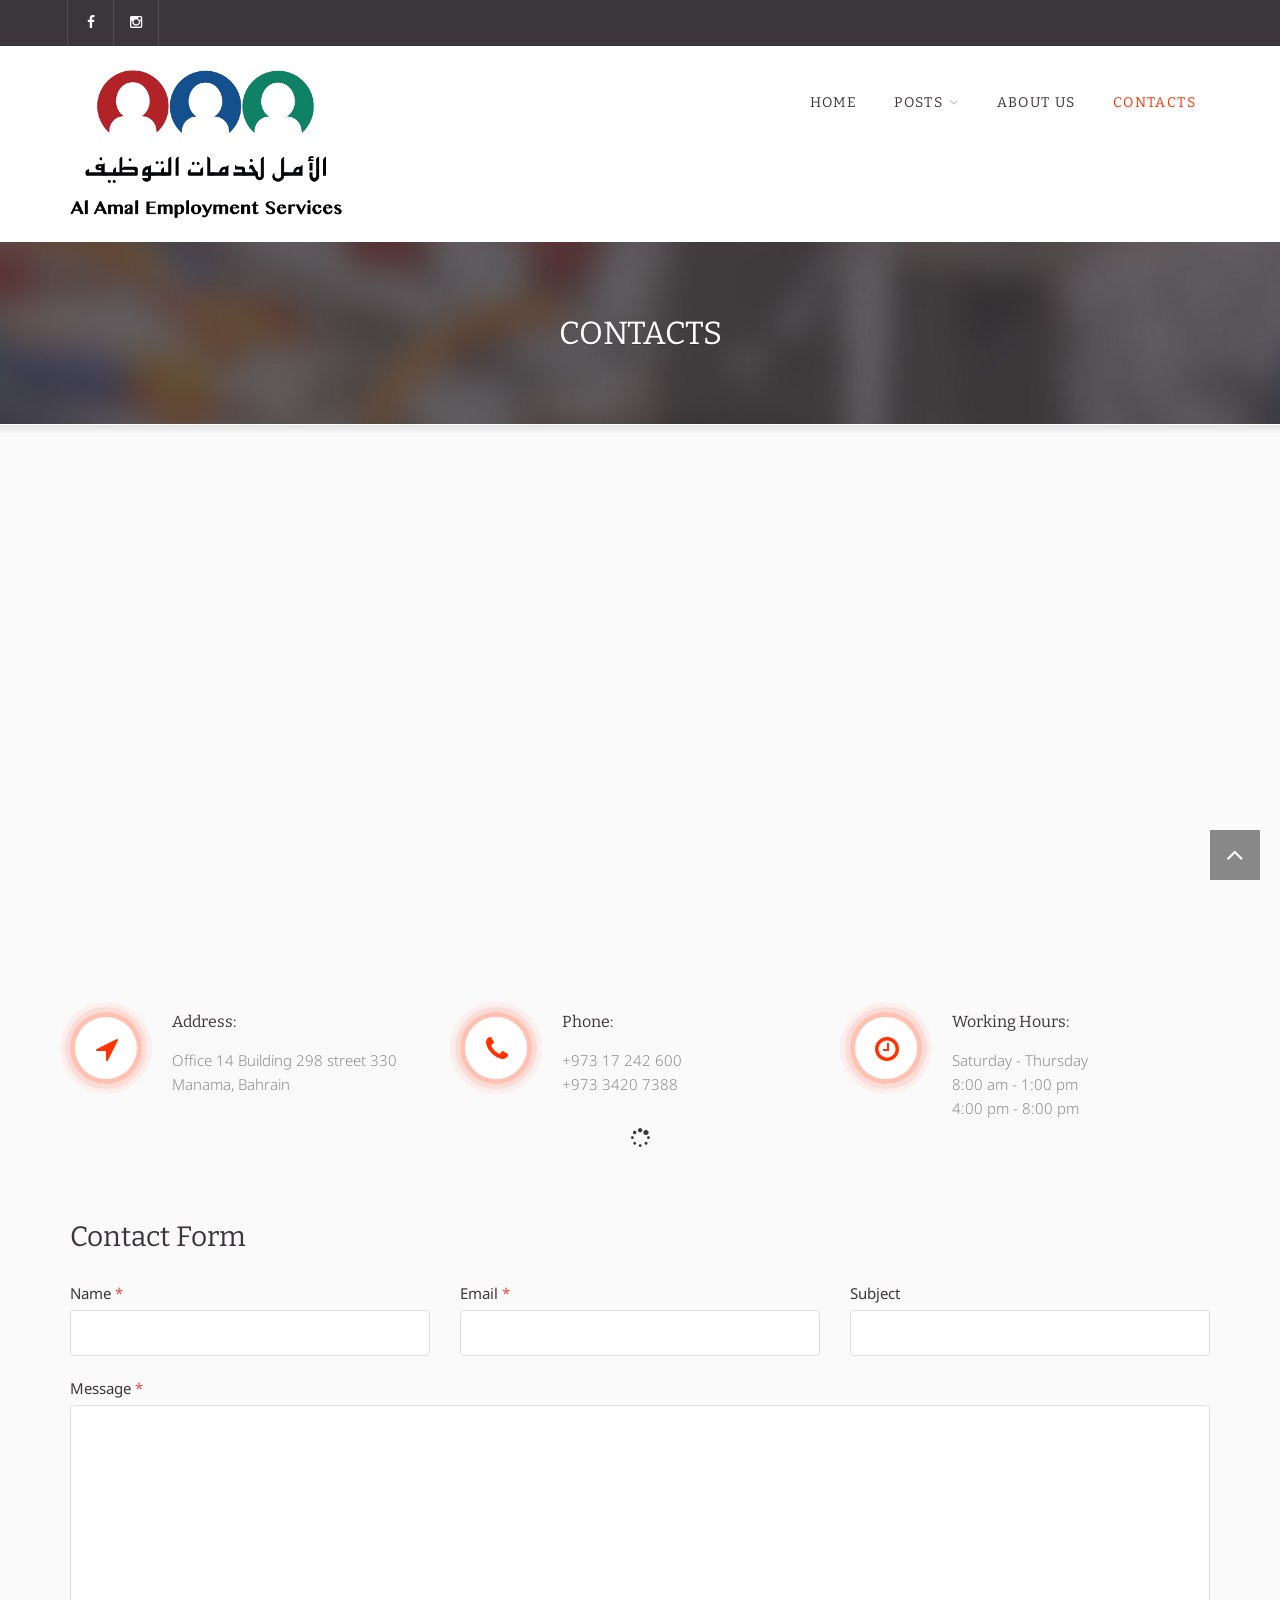
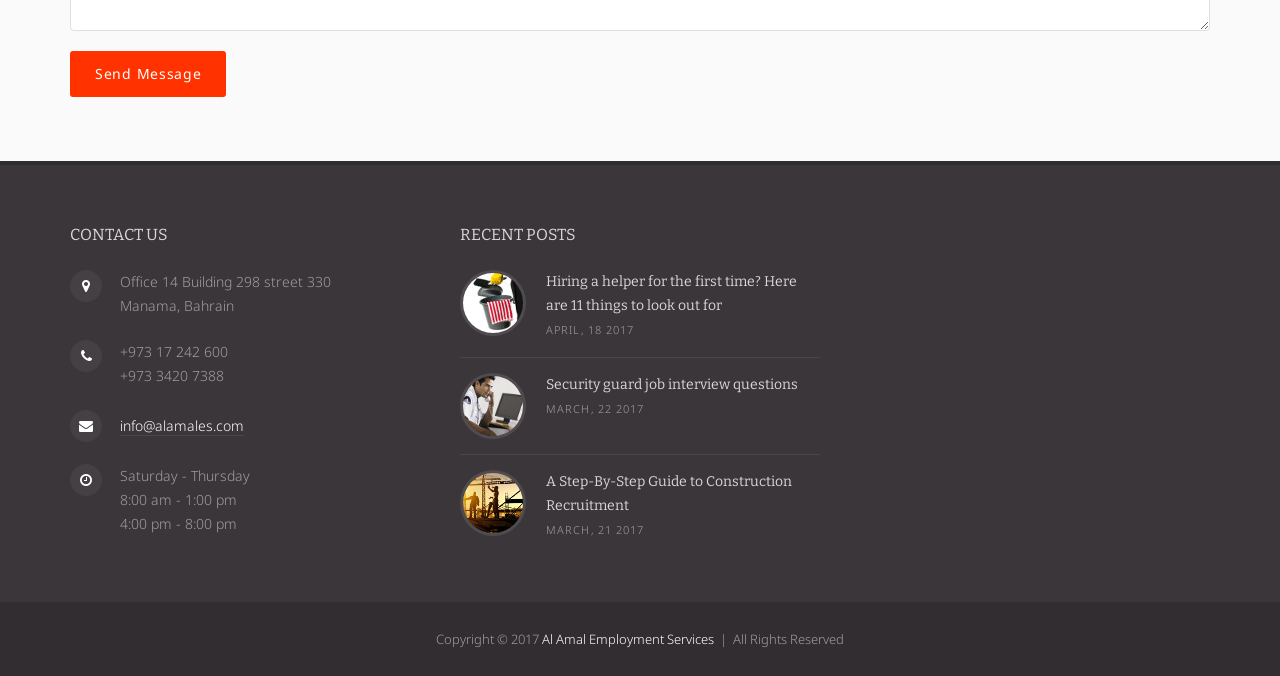
==== commit ea57e803: "Google Maps integration successful Done with Google Maps integration. Testing the contact form is th" ====
--- a/page-contacts.html
+++ b/page-contacts.html
@@ -465,7 +465,7 @@
 	<script src="js/newsletter.js"></script>
 	
 	<!-- Google Map -->
-	<script src="http://maps.google.com/maps/api/js?sensor=true"></script>
+	<script src="http://maps.google.com/maps/api/js?sensor=true&key=AIzaSyB2OgZgdLgHxiJoaItKdU2gQfYFR4Qd3DU"></script>
 	<script src="vendor/jquery.gmap3.min.js"></script>
 	
 	<!-- Google Map Init-->
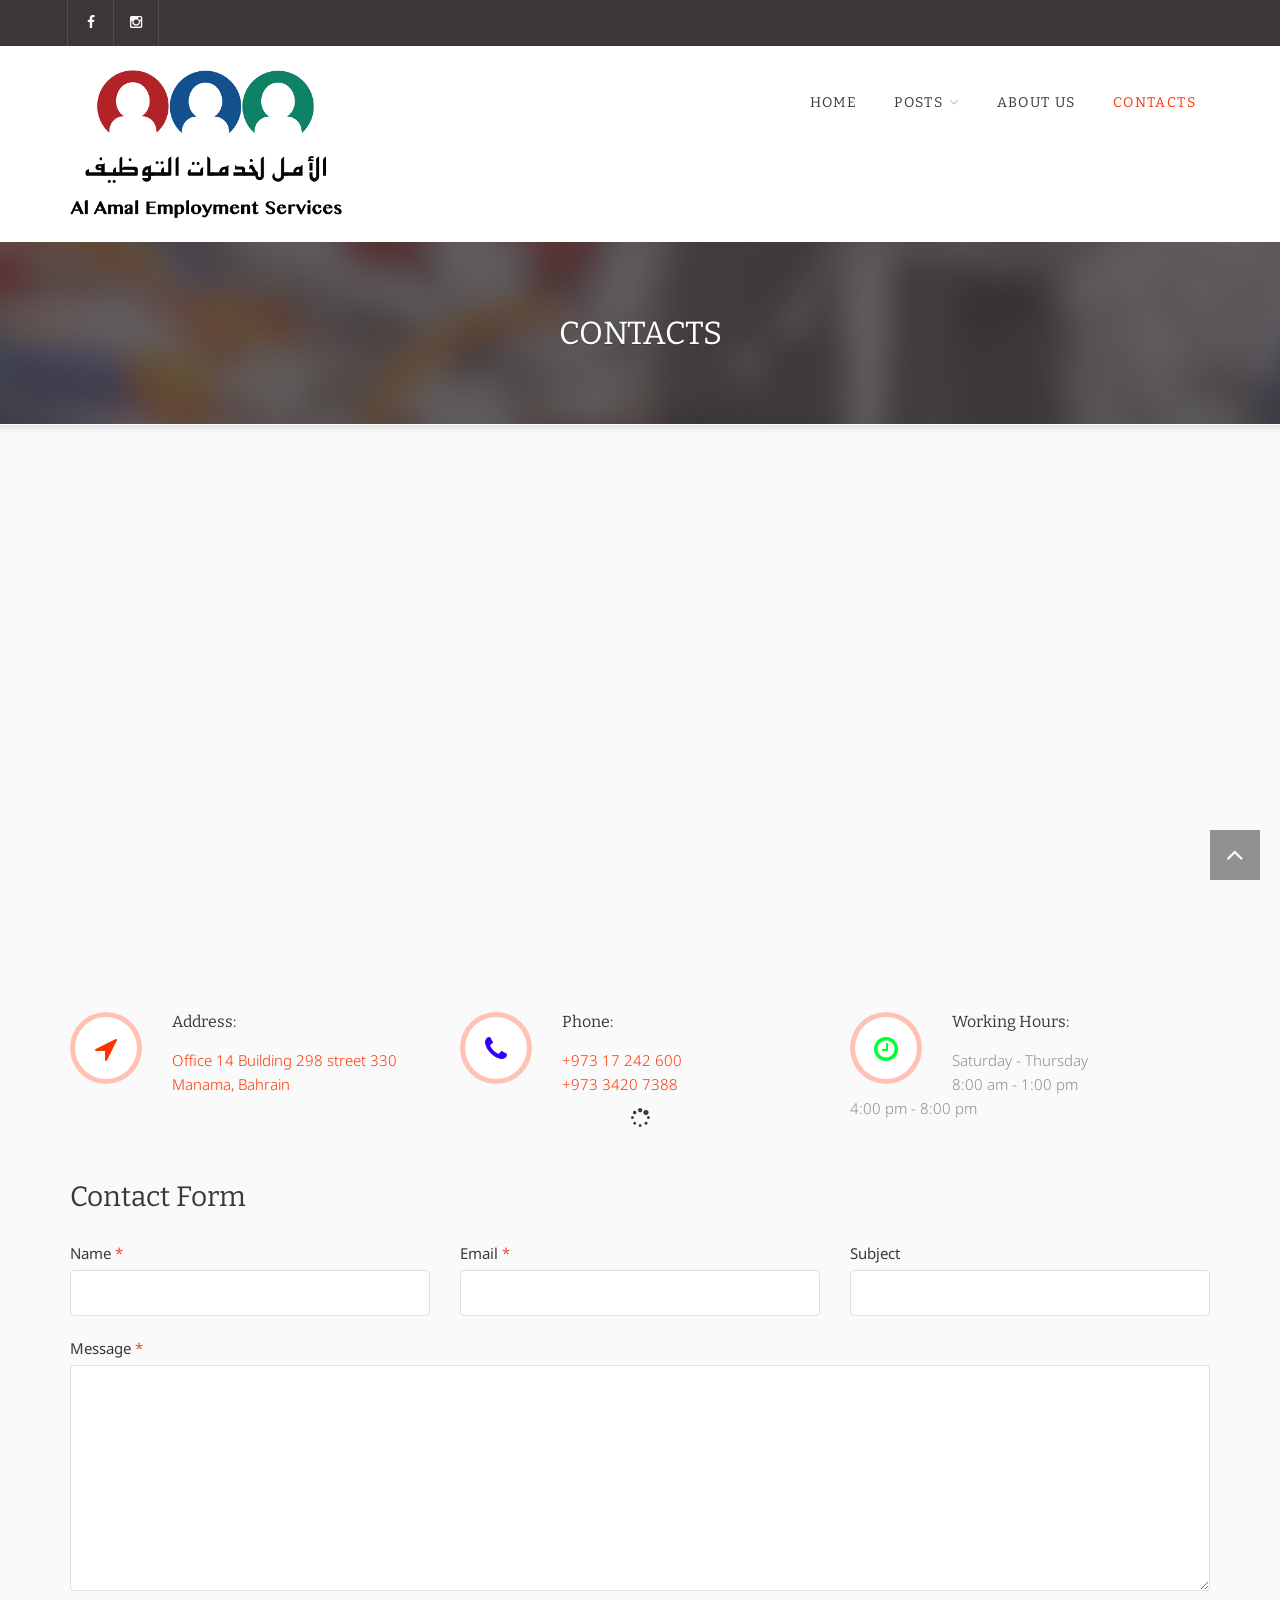
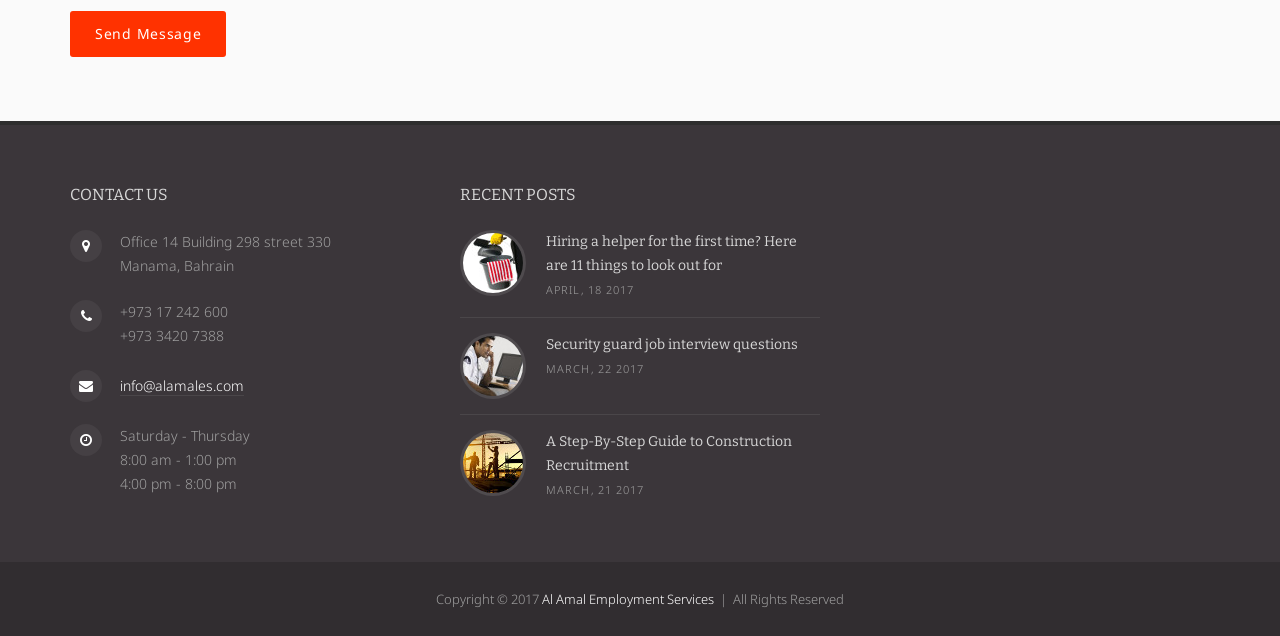
==== commit 19bb0af2: "Close to finish! Additional additions" ====
--- a/page-contacts.html
+++ b/page-contacts.html
@@ -195,30 +195,32 @@
 
 					<div class="row">
 						<div class="col-md-4">
-							<div class="icon-box">
+							<div class="icon-box-red">
 								<div class="icon">
 									<i class="fa fa-location-arrow"></i>
 								</div>
 								<div class="icon-box-body">
 									<h6>Address:</h6>
+								<a href = "https://www.google.com/maps/place/26%C2%B013'30.2%22N+50%C2%B034'59.6%22E/@26.2250676,50.5832104,206m/data=!3m1!1e3!4m5!3m4!1s0x0:0x0!8m2!3d26.22507!4d50.583236?hl=en-US">
 									Office 14 Building 298 street 330 Manama, Bahrain
+								</a>
 								</div>
 							</div>
 						</div>
 						<div class="col-md-4">
-							<div class="icon-box">
+							<div class="icon-box-blue">
 								<div class="icon">
 									<i class="fa fa-phone"></i>
 								</div>
 								<div class="icon-box-body">
 									<h6>Phone:</h6>
-									+973 17 242 600<br/>
-									+973 3420 7388
+									<a href = "tel:+973 17 242 600">+973 17 242 600</a><br/>
+									<a href = "tel:+973 3420 7388">+973 3420 7388</a>
 								</div>
 							</div>
 						</div>
 						<div class="col-md-4">
-							<div class="icon-box">
+							<div class="icon-box-green">
 								<div class="icon">
 									<i class="fa fa-clock-o"></i>
 								</div>
--- a/css/theme-elements.css
+++ b/css/theme-elements.css
@@ -1375,6 +1375,7 @@
   position: relative;
   margin-bottom: 40px;
 }
+
 .icon-box .icon {
   float: left;
   width: 72px;
@@ -1392,6 +1393,61 @@
   -webkit-transition: 0.3s;
   transition: 0.3s;
 }
+
+.icon-box-red .icon {
+  float: left;
+  width: 72px;
+  height: 72px;
+  line-height: 72px;
+  margin-right: 30px;
+  font-size: 28px;
+  text-align: center;
+  background: #fff;
+  color: #ff3200;
+  position: relative;
+  border-radius: 50%;
+  -webkit-box-shadow: inset 0 0 0 5px rgba(255, 50, 0, 0.3);
+  box-shadow: inset 0 0 0 5px rgba(255, 50, 0, 0.3);
+  -webkit-transition: 0.3s;
+  transition: 0.3s;
+}
+
+.icon-box-blue .icon {
+  float: left;
+  width: 72px;
+  height: 72px;
+  line-height: 72px;
+  margin-right: 30px;
+  font-size: 28px;
+  text-align: center;
+  background: #fff;
+  color: #3200FF;
+  position: relative;
+  border-radius: 50%;
+  -webkit-box-shadow: inset 0 0 0 5px rgba(255, 50, 0, 0.3);
+  box-shadow: inset 0 0 0 5px rgba(255, 50, 0, 0.3);
+  -webkit-transition: 0.3s;
+  transition: 0.3s;
+}
+
+.icon-box-green .icon {
+  float: left;
+  width: 72px;
+  height: 72px;
+  line-height: 72px;
+  margin-right: 30px;
+  font-size: 28px;
+  text-align: center;
+  background: #fff;
+  color: #00FF32;
+  position: relative;
+  border-radius: 50%;
+  -webkit-box-shadow: inset 0 0 0 5px rgba(255, 50, 0, 0.3);
+  box-shadow: inset 0 0 0 5px rgba(255, 50, 0, 0.3);
+  -webkit-transition: 0.3s;
+  transition: 0.3s;
+}
+
 .icon-box .icon:before {
   content: "";
   display: block;
